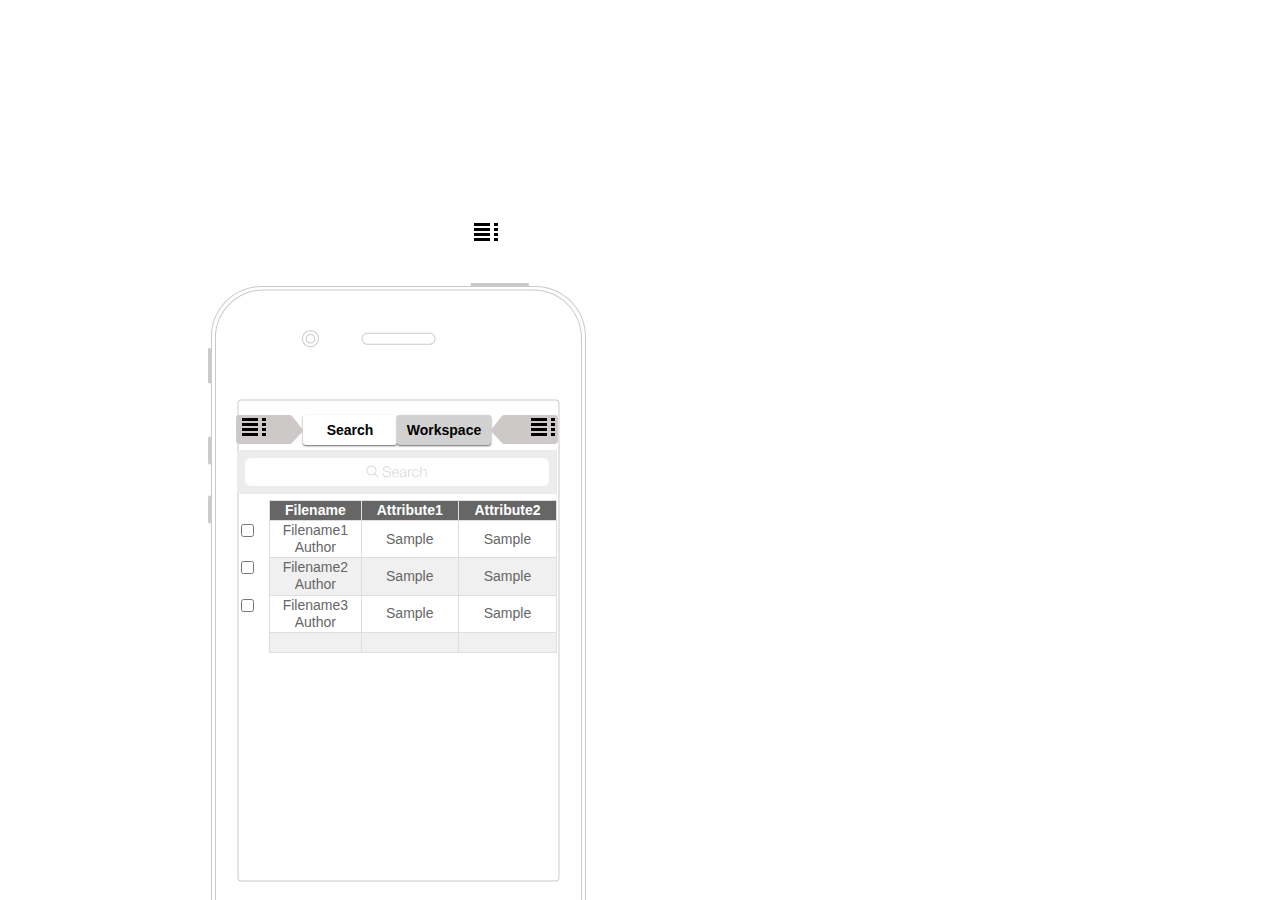
==== UXPin-iPhone_App/index.html @ 6314eac3 "La till mobil app html5" ====
<!DOCTYPE html PUBLIC "-//W3C//DTD XHTML 1.1//EN"
   "http://www.w3.org/TR/xhtml11/DTD/xhtml11.dtd">
<html xmlns="http://www.w3.org/1999/xhtml" xml:lang="pl">
  <head>
    <title>iPhone App - Homepage - UXPin</title>
    <meta http-equiv="X-UA-Compatible" content="IE=EmulateIE7" />
    <meta http-equiv="content-type" content="text/html; charset=UTF-8"/>
    <meta http-equiv="Expires" content="0"/>
    <meta name="robots" content="noindex, nofollow"/>
    <meta name="author" content=""/>
    <meta name="language" content=""/>
    <meta content="width=device-width, initial-scale=1.0, maximum-scale=1.0, user-scalable=0" name="viewport" />
    <meta name="viewport" content="width=device-width" />
    <meta name="apple-mobile-web-app-capable" content="yes" />
    <meta names="apple-mobile-web-app-status-bar-style" content="black-translucent" />    
    <link rel="stylesheet" href="data/9_1_9_b_98a9b577b037b0cc9f5dc04d8beb3a6a8d2d.css" type="text/css"/>    <script type="text/javascript"  src="data/2_4_7_e_55d5e7c99d4410e1496b241f5175a4520263.js"></script>        <link rel="shortcut icon" href="http:///favicon.ico" />
    <link rel="icon" href="http:///favicon.ico" type="image/vnd.microsoft.icon" /> 
    <link rel="icon" type="image/png" href="data/favicon.png" />
   
    <script type="text/javascript">
        //potrzebna dla floating sidebara :/
        dpManager = null;
        if (navigator.appName == 'Microsoft Internet Explorer') {
            alert("We're trying hard to make UXPin work with InternetExplorer, but we're not there yet. Meanwhile please use Firefox, Chrome or Safari");
        }
    </script>
   

   
  <script type="text/javascript">var socket = undefined;</script>
  </head><body class="preview">

    
<script type="text/javascript"  src="data/a_8_d_e_66750236b73090a45a0eac23d8908aabe931.js"></script>
<link rel="stylesheet" href="data/3_0_7_e_1512f6e36c2ff23a946aebe714f02c348b77.css" type="text/css"/>
<div id="canvas">
    <div id="canvas-wrapper">
        <div id="canvas-area">
            <div id="main1">
            <div id="el93181_be8274468a722c8c6696748f36ed7329" class="UniSVGEl " style="z-index:10002;color:#c2c2c2;stroke:3;rotation:0;original_width:378 ;original_height:744 
;left:208px;top:283px;border-width:0px;border-style:solid;width:378px;height:744px;position:absolute;" >
    <!DOCTYPE html PUBLIC "-//W3C//DTD HTML 4.0 Transitional//EN" "http://www.w3.org/TR/REC-html40/loose.dtd">
<html><body><svg version="1.1" baseprofile="tiny" id="Layer_1" xmlns="http://www.w3.org/2000/svg" xmlns:xlink="http://www.w3.org/1999/xlink" x="0px" y="0px" width="100%" height="100%" xml:space="preserve"><g transform="scale(1,1)"><path fill="#FFFFFF" d="M376.997,693.45c0,27.321-22.266,49.549-49.631,49.549H53.641c-27.368,0-49.632-22.228-49.632-49.549 V238.088c0-0.014,0.002-0.023,0.002-0.037v-23.033c0-0.012-0.002-0.023-0.002-0.035v-35.994c0-0.014,0.002-0.023,0.002-0.037 V155.92c0-0.014-0.002-0.023-0.002-0.037v-55.515h0.002V65.322H4.009V53.566c0-27.321,22.264-49.549,49.632-49.549h273.726 c27.365,0,49.631,22.228,49.631,49.549V693.45z"></path><path fill="#CCCAC9" d="M196.513,651.795h-12.014c-3.032,0-5.5,2.469-5.5,5.5v10.365c0,3.033,2.468,5.5,5.5,5.5h12.014 c3.033,0,5.5-2.467,5.5-5.5v-10.365C202.013,654.264,199.546,651.795,196.513,651.795z M201.013,667.66c0,2.482-2.018,4.5-4.5,4.5 h-12.014c-2.48,0-4.5-2.018-4.5-4.5v-10.365c0-2.48,2.02-4.5,4.5-4.5h12.014c2.482,0,4.5,2.02,4.5,4.5V667.66z"></path><path fill="#CCCAC9" d="M190.499,627.865c-9.242,0-17.932,3.6-24.468,10.137c-13.491,13.496-13.491,35.455,0,48.951 c6.536,6.539,15.226,10.139,24.468,10.139s17.932-3.6,24.467-10.139c13.492-13.496,13.492-35.455,0-48.951 C208.431,631.465,199.741,627.865,190.499,627.865z M214.259,686.246c-6.346,6.35-14.785,9.846-23.76,9.846 c-8.976,0-17.414-3.496-23.761-9.846c-13.102-13.105-13.102-34.43,0-47.537c6.347-6.348,14.785-9.844,23.761-9.844 c8.975,0,17.414,3.496,23.76,9.844C227.36,651.816,227.36,673.141,214.259,686.246z"></path><path fill="#CCCAC9" d="M102.499,64.176c4.687,0,8.5-3.812,8.5-8.506c0-4.687-3.813-8.5-8.5-8.5c-4.688,0-8.5,3.813-8.5,8.506 C93.999,60.363,97.812,64.176,102.499,64.176z M102.499,48.17c4.135,0,7.5,3.365,7.5,7.506c0,4.136-3.365,7.5-7.5,7.5 c-4.137,0-7.5-3.364-7.5-7.506C94.999,51.535,98.362,48.17,102.499,48.17z"></path><path fill="#CCCAC9" d="M102.499,60.424c2.619,0,4.75-2.131,4.75-4.752c0-2.619-2.131-4.75-4.75-4.75s-4.75,2.131-4.75,4.752 C97.749,58.293,99.88,60.424,102.499,60.424z M102.499,51.922c2.067,0,3.75,1.682,3.75,3.752c0,2.068-1.683,3.75-3.75,3.75 c-2.068,0-3.75-1.682-3.75-3.752C98.749,53.604,100.431,51.922,102.499,51.922z"></path><path fill="#CCCAC9" d="M159.501,61.674h61.996c3.309,0,6.002-2.691,6.002-6.002c0-3.309-2.693-6.002-6.002-6.002h-61.996 c-3.311,0-6.002,2.693-6.002,6.002C153.499,58.982,156.19,61.674,159.501,61.674z M159.501,50.67h61.996 c2.758,0,5.002,2.244,5.002,5.002c0,2.759-2.244,5.002-5.002,5.002h-61.996c-2.759,0-5.002-2.243-5.002-5.002 C154.499,52.914,156.742,50.67,159.501,50.67z"></path><path fill="#CCCAC9" d="M347.999,116.527h-315c-1.931,0-3.5,1.57-3.5,3.5v475c0,1.93,1.569,3.5,3.5,3.5h315 c1.931,0,3.5-1.57,3.5-3.5v-475C351.499,118.098,349.93,116.527,347.999,116.527z M350.499,595.027c0,1.379-1.122,2.5-2.5,2.5h-315 c-1.378,0-2.5-1.121-2.5-2.5v-475c0-1.379,1.122-2.5,2.5-2.5h315c1.378,0,2.5,1.121,2.5,2.5V595.027z"></path><path fill="#CCCAC9" d="M327.366,3.017h-6.521c0-0.004,0.003-0.008,0.003-0.012V1.001c0-0.554-0.448-1.001-1.003-1.001h-56.148 c-0.555,0-1.003,0.447-1.003,1.001v2.004c0,0.004,0.002,0.008,0.002,0.012H53.641c-27.92,0-50.635,22.677-50.635,50.55v11.756H0 v35.046h3.006v53.259c-0.205-0.133-0.43-0.209-0.667-0.209H1.672C0.75,153.418,0,154.54,0,155.92v23.031 c0,1.38,0.75,2.502,1.672,2.502h0.667c0.237,0,0.462-0.076,0.667-0.209v31.482c-0.204-0.135-0.429-0.211-0.666-0.211H1.671 c-0.921,0-1.671,1.122-1.671,2.502v23.033c0,1.38,0.75,2.502,1.671,2.502H2.34c0.237,0,0.462-0.076,0.666-0.209V693.45 c0,27.873,22.715,50.55,50.635,50.55h273.726C355.285,744,378,721.323,378,693.45V53.566C378,25.693,355.285,3.017,327.366,3.017z M376.997,693.45c0,27.321-22.266,49.549-49.631,49.549H53.641c-27.368,0-49.632-22.228-49.632-49.549V238.088 c0-0.014,0.002-0.023,0.002-0.037v-23.033c0-0.012-0.002-0.023-0.002-0.035v-35.994c0-0.014,0.002-0.023,0.002-0.037V155.92 c0-0.014-0.002-0.023-0.002-0.037v-55.515h0.002V65.322H4.009V53.566c0-27.321,22.264-49.549,49.632-49.549h273.726 c27.365,0,49.631,22.228,49.631,49.549V693.45z"></path><path fill="#CCCAC9" d="M325.499,6.384h-270c-26.744,0-48.5,21.757-48.5,48.5v636.245c0,26.744,21.756,48.5,48.5,48.5h270 c26.742,0,48.5-21.756,48.5-48.5V54.884C373.999,28.141,352.241,6.384,325.499,6.384z M372.999,691.129 c0,26.191-21.309,47.5-47.5,47.5h-270c-26.191,0-47.5-21.309-47.5-47.5V54.884c0-26.191,21.309-47.5,47.5-47.5h270 c26.191,0,47.5,21.309,47.5,47.5V691.129z"></path></g></svg></body></html>

</div><div id="el92275_263b15e0fb9ca5ea4694778cb08bd509" class="IconSVG " style="left:828px;top:684px;z-index:10472;color:#000000;rotation:0;original_width:256 ;original_height:256 
;display:none;border-width:0px;border-style:solid;width:9px;height:14px;position:absolute;" >
<!DOCTYPE html PUBLIC "-//W3C//DTD HTML 4.0 Transitional//EN" "http://www.w3.org/TR/REC-html40/loose.dtd">
<html><body><svg version="1.1" xmlns="http://www.w3.org/2000/svg" xmlns:xlink="http://www.w3.org/1999/xlink" x="0px" y="0px" width="100%" height="100%" xml:space="preserve"><path fill='#000000' fill="#343434" d="M239.999,56.243c6.916,0,11.753,3.267,14.553,9.8c2.758,6.534,1.57,12.346-3.521,17.48L139.555,195.168 c-3.732,3.182-7.637,4.709-11.624,4.582c-4.031,0-7.849-1.527-11.456-4.582L4.979,83.523c-5.134-5.134-6.279-10.946-3.521-17.48 s7.764-9.8,14.977-9.8H239.999L239.999,56.243z" transform="scale(0.03515625,0.0546875)"></path></svg></body></html>

</div>    <div class="ElGroup " style="left:474px;top:220px;border-width:0px;border-style:solid;width:67px;height:29px;position:absolute;" id="el59813_e9b5e1faef2c70257fb6b24b40a40f9f" >
      <div id="el58326_036538a03a3475208aea485636042cee" class="IconSVG " style="left:0px;top:0px;z-index:10319;color:#000000;rotation:0;original_width:24 ;original_height:24 
;border-width:0px;border-style:solid;width:24px;height:24px;position:absolute;" >
<!DOCTYPE html PUBLIC "-//W3C//DTD HTML 4.0 Transitional//EN" "http://www.w3.org/TR/REC-html40/loose.dtd">
<html><body><svg version="1.1" xmlns="http://www.w3.org/2000/svg" xmlns:xlink="http://www.w3.org/1999/xlink" xmlns:a="http://ns.adobe.com/AdobeSVGViewerExtensions/3.0/" x="0px" y="0px" width="100%" height="100%" xml:space="preserve"><g transform="scale(1,1)"><defs></defs><rect display="none" fill="#FFA400" width="24" height="24"></rect><rect id="_x3C_Slice_x3E__126_" display="none" fill="none" width="24" height="24"></rect><path fill='#000000' fill-rule="evenodd" clip-rule="evenodd" d="M0,11h16V8H0V11z M0,16h16v-3H0V16z M0,6h16V3H0V6z M0,21h16v-3H0V21z M20,11h4V8 h-4V11z M20,21h4v-3h-4V21z M20,3v3h4V3H20z M20,16h4v-3h-4V16z"></path></g></svg></body></html>

</div>    </div>
    
<script type="text/javascript">
window.addEvent('domready', function() { 
  var el = document.getElement('#el59813_e9b5e1faef2c70257fb6b24b40a40f9f');
  var event = 'click';
  if(!el) { return false; }
  
  if ('select' === el.tagName.toLowerCase()) {
    // click doesn't work on select
    event = 'mousedown';
  }
  
  el.addEvent(event, function(pE) { 
    var skiped = [];
    if(skiped.every(function(pSkipEl){ return el.getElement(pSkipEl) != pE.target; })) {
      document.getElements('*[id^=el19862_]').show();
    }
  });
});
</script>
    <div class="ElGroup " style="display:none;left:236px;top:415px;border-width:0px;border-style:solid;width:322px;height:250px;position:absolute;" id="el88916_510f9f47020dda5cd1467ec73951dcde" >
      <div class="ElTableContainer " id="el81655_9fddb75298151ab619a0a2e0e0f197f6" style="top: 95px;left: 30px;width: 291px;height: 157px;z-index: 10220;display: block;-o-transform:rotate(0deg);-ms-transform:rotate(0deg);-moz-transform:rotate(0deg);-webkit-transform:rotate(0deg);"><div class="ElTableHelper"><table class="ElTable" style="border-width: 0px;z-index:10220;locked:0;color:#666666;font-size:14px;font-weight:normal;font-style:normal;font-family:Arial;text-align:center;background-color:#f0f0f0;odd-background-color:#ffffff;border-width:1px;zebra:1;border-color:#dedede;grayscale:0;cells_styles:Array;name:Table#15114 Copy (2);actions:Array;fixed:0;border-style:solid;width:288px;height:153px;position:absolute;"><tr class="header"><td rel="A0" class="" style="font-weight: bold; color: #FFFFFF; background-color: #666666; border-width: 1px; width: 101px">Filename</td> <td rel="B0" class="" style="font-weight: bold; color: #FFFFFF; background-color: #666666; border-width: 1px; width: 107px">Attribute1</td> <td rel="C0" class="" style="font-weight: bold; color: #FFFFFF; background-color: #666666; border-width: 1px; width: 108px">Attribute2</td></tr><tr class="odd"><td rel="A1" class="" style="background-color: #ffffff; border-width: 1px">Filename1<br/>Author</td> <td rel="B1" class="" style="background-color: #ffffff; border-width: 1px">Sample</td> <td rel="C1" class="" style="background-color: #ffffff; border-width: 1px">Sample</td></tr><tr class="even"><td rel="A2" class="" style="background-color: #f0f0f0; border-width: 1px">Filename2<br/>Author</td> <td rel="B2" class="" style="background-color: #f0f0f0; border-width: 1px">Sample</td> <td rel="C2" class="" style="background-color: #f0f0f0; border-width: 1px">Sample</td></tr><tr class="odd"><td rel="A3" class="" style="background-color: #ffffff; border-width: 1px">Filename3<br/>Author</td> <td rel="B3" class="" style="background-color: #ffffff; border-width: 1px">Sample</td> <td rel="C3" class="" style="background-color: #ffffff; border-width: 1px">Sample</td></tr><tr class="even"><td rel="A4" class="" style="background-color: #f0f0f0; border-width: 1px">&nbsp;</td> <td rel="B4" class="" style="background-color: #f0f0f0; border-width: 1px">&nbsp;</td> <td rel="C4" class="" style="background-color: #f0f0f0; border-width: 1px">&nbsp;</td></tr></table></div></div>    <div class="ElBox " style="left:0px;top:40px;z-index:10260;border-width:1px;border-radius:3px;-o-border-radius:3px;-moz-border-radius:3px;-webkit-border-radius:3px;border-color:#d0d0d0;border-style:solid;background-color:#e9e9e9;background-image:url('');background-size:auto;background-repeat:no-repeat;background-position:center center;color:#000000;font-size:24px;font-weight:bold;font-style:normal;font-family:Arial;text-align:left;width:318px;height:42px;position:absolute;" id="el40877_9ddefd148b329c42e3a4bc9ab3df2728" ><p>My workspace 1</p></div>
    <div id="el40900_ebf0c7ea8f4b2f7057e2deb4058565be" class="IconSVG " style="left:254px;top:54px;z-index:10261;color:#000000;rotation:0;original_width:256 ;original_height:256 
;border-width:0px;border-style:solid;width:19px;height:14px;position:absolute;" >
<!DOCTYPE html PUBLIC "-//W3C//DTD HTML 4.0 Transitional//EN" "http://www.w3.org/TR/REC-html40/loose.dtd">
<html><body><svg version="1.1" xmlns="http://www.w3.org/2000/svg" xmlns:xlink="http://www.w3.org/1999/xlink" x="0px" y="0px" width="100%" height="100%" xml:space="preserve"><path fill='#000000' fill="#343434" d="M239.999,56.243c6.916,0,11.753,3.267,14.553,9.8c2.758,6.534,1.57,12.346-3.521,17.48L139.555,195.168 c-3.732,3.182-7.637,4.709-11.624,4.582c-4.031,0-7.849-1.527-11.456-4.582L4.979,83.523c-5.134-5.134-6.279-10.946-3.521-17.48 s7.764-9.8,14.977-9.8H239.999L239.999,56.243z" transform="scale(0.07421875,0.0546875)"></path></svg></body></html>

</div>    <input type="button" style="left:161px;top:0px;z-index:10297;border-width:0px;border-radius:3px;-o-border-radius:3px;-moz-border-radius:3px;-webkit-border-radius:3px;border-color:#dddddd;border-style:outset;background-color:#ffffff;background-image:url('');color:#000000;font-size:14px;font-weight:bold;font-style:normal;font-family:Arial;text-align:center;width:94px;height:30px;position:absolute;;;box-shadow: 0 1px 2px rgba(0, 0, 0, 0.6); -moz-box-shadow: 0 1px 2px rgba(0, 0, 0, 0.6); -webkit-box-shadow: 0 1px 2px rgba(0, 0, 0, 0.6); opacity: 1" class="ElButton active " value="Workspace" id="el6311_7b610083a0b5805b212dc1ec1421d1ab" />
        <input type="button" style="left:67px;top:0px;z-index:10298;border-width:0px;border-radius:3px;-o-border-radius:3px;-moz-border-radius:3px;-webkit-border-radius:3px;border-color:#dddddd;border-style:outset;background-color:#d1d1d1;background-image:url('');color:#000000;font-size:14px;font-weight:bold;font-style:normal;font-family:Arial;text-align:center;width:94px;height:30px;position:absolute;;;box-shadow: 0 1px 2px rgba(0, 0, 0, 0.6); -moz-box-shadow: 0 1px 2px rgba(0, 0, 0, 0.6); -webkit-box-shadow: 0 1px 2px rgba(0, 0, 0, 0.6); opacity: 1" class="ElButton active " value="Search" id="el6361_27152c02619b4feea5890b890c894126" />
    
<script type="text/javascript">
window.addEvent('domready', function() { 
  var el = document.getElement('#el6361_27152c02619b4feea5890b890c894126');
  var event = 'click';
  if(!el) { return false; }
  
  if ('select' === el.tagName.toLowerCase()) {
    // click doesn't work on select
    event = 'mousedown';
  }
  
  el.addEvent(event, function(pE) { 
    var skiped = [];
    if(skiped.every(function(pSkipEl){ return el.getElement(pSkipEl) != pE.target; })) {
      document.getElements('*[id^=el99219_]').show();
    }
  
    var skiped = [];
    if(skiped.every(function(pSkipEl){ return el.getElement(pSkipEl) != pE.target; })) {
      document.getElements('*[id^=el88916_]').hide();
    }
  });
});
</script>
    <div id="el59770_01040cbae018d7c1240812b56f86d843" style="display: block">
      <div style="z-index: 10324;width: 20px;height: 20px;top: 115px;left: 0px;position: absolute;display: block;overflow: hidden;clear: both-o-transform:rotate(0deg);-ms-transform:rotate(0deg);-moz-transform:rotate(0deg);-webkit-transform:rotate(0deg);;" class="">
      <input id="c59770" type="checkbox" class="ElCheckbox" style="width: 13px; height: 13px; margin: 2px; float: left;
             display: block; margin-top: 4px;"
                        />
      <label for="c59770" style="overflow:hidden;display:block;margin:3px;
             text-align:none;
             text-decoration:;
             color:#000000;
             font-family:Arial;
             font-size:14px;
             font-style:normal;
             font-weight:normal;"
      ></label>
      </div>
    </div>
        <div id="el74363_4ebd059d4b36d76d8ce61865095051af" style="display: block">
      <div style="z-index: 10326;width: 20px;height: 20px;top: 152px;left: 0px;position: absolute;display: block;overflow: hidden;clear: both-o-transform:rotate(0deg);-ms-transform:rotate(0deg);-moz-transform:rotate(0deg);-webkit-transform:rotate(0deg);;" class="">
      <input id="c74363" type="checkbox" class="ElCheckbox" style="width: 13px; height: 13px; margin: 2px; float: left;
             display: block; margin-top: 4px;"
                        />
      <label for="c74363" style="overflow:hidden;display:block;margin:3px;
             text-align:none;
             text-decoration:;
             color:#000000;
             font-family:Arial;
             font-size:14px;
             font-style:normal;
             font-weight:normal;"
      ></label>
      </div>
    </div>
        <div id="el99836_76a0c922b3980f170a216bfbc4e7cffe" style="display: block">
      <div style="z-index: 10327;width: 20px;height: 20px;top: 190px;left: 0px;position: absolute;display: block;overflow: hidden;clear: both-o-transform:rotate(0deg);-ms-transform:rotate(0deg);-moz-transform:rotate(0deg);-webkit-transform:rotate(0deg);;" class="">
      <input id="c99836" type="checkbox" class="ElCheckbox" style="width: 13px; height: 13px; margin: 2px; float: left;
             display: block; margin-top: 4px;"
                        />
      <label for="c99836" style="overflow:hidden;display:block;margin:3px;
             text-align:none;
             text-decoration:;
             color:#000000;
             font-family:Arial;
             font-size:14px;
             font-style:normal;
             font-weight:normal;"
      ></label>
      </div>
    </div>
    <div id="el66359_103df419a80d64059ba41d49c5cad314" class="UniSVGEl " style="left:255px;top:0px;z-index:10592;color:#c2c2c2;stroke:3;rotation:0;original_width:67 ;original_height:29 
;border-width:0px;border-style:solid;width:67px;height:29px;position:absolute;" >
    <!DOCTYPE html PUBLIC "-//W3C//DTD HTML 4.0 Transitional//EN" "http://www.w3.org/TR/REC-html40/loose.dtd">
<html><body><svg version="1.1" baseprofile="tiny" id="Layer_1" xmlns="http://www.w3.org/2000/svg" xmlns:xlink="http://www.w3.org/1999/xlink" x="0px" y="0px" width="100%" height="100%" xml:space="preserve"><path fill="#CCC9C8" d="M12.874,0c-0.651,0-1.266,0.287-1.655,0.773L0.414,14.227c-0.582,0.725-0.547,1.73,0.084,2.418 l10.721,11.682C11.612,28.754,12.186,29,12.791,29l51.027-0.055c1.701,0,3.082-1.293,3.088-2.889L67,2.912 C67.006,1.311,65.627,0.006,63.92,0c-0.004,0-0.008,0-0.012,0H12.874z" transform="scale(1,1)"></path></svg></body></html>

</div>
<script type="text/javascript">
window.addEvent('domready', function() { 
  var el = document.getElement('#el66359_103df419a80d64059ba41d49c5cad314');
  var event = 'click';
  if(!el) { return false; }
  
  if ('select' === el.tagName.toLowerCase()) {
    // click doesn't work on select
    event = 'mousedown';
  }
  
  el.addEvent(event, function(pE) { 
    var skiped = [];
    if(skiped.every(function(pSkipEl){ return el.getElement(pSkipEl) != pE.target; })) {
      document.getElements('*[id^=el81052_]').show();
    }
  
    var skiped = [];
    if(skiped.every(function(pSkipEl){ return el.getElement(pSkipEl) != pE.target; })) {
      document.getElements('*[id^=el88916_]').hide();
    }
  });
});
</script>
<div id="el76290_4894cf89c7fb380f8b89128c5d2b3c4b" class="UniSVGEl " style="left:0px;top:0px;z-index:10593;color:#c2c2c2;stroke:3;rotation:0;original_width:67 ;original_height:29 
;border-width:0px;border-style:solid;width:67px;height:29px;position:absolute;" >
    <!DOCTYPE html PUBLIC "-//W3C//DTD HTML 4.0 Transitional//EN" "http://www.w3.org/TR/REC-html40/loose.dtd">
<html><body><svg version="1.1" baseprofile="tiny" id="Layer_1" xmlns="http://www.w3.org/2000/svg" xmlns:xlink="http://www.w3.org/1999/xlink" x="0px" y="0px" width="100%" height="100%" xml:space="preserve"><path fill="#CCC9C8" d="M54.126,0c0.651,0,1.266,0.287,1.655,0.773l10.805,13.453c0.582,0.725,0.547,1.73-0.084,2.418L55.781,28.326 C55.388,28.754,54.814,29,54.209,29L3.182,28.945c-1.701,0-3.082-1.293-3.088-2.889L0,2.912C-0.006,1.311,1.373,0.006,3.08,0 c0.004,0,0.008,0,0.012,0H54.126z" transform="scale(1,1)"></path></svg></body></html>

</div>
<script type="text/javascript">
window.addEvent('domready', function() { 
  var el = document.getElement('#el76290_4894cf89c7fb380f8b89128c5d2b3c4b');
  var event = 'click';
  if(!el) { return false; }
  
  if ('select' === el.tagName.toLowerCase()) {
    // click doesn't work on select
    event = 'mousedown';
  }
  
  el.addEvent(event, function(pE) { 
    var skiped = [];
    if(skiped.every(function(pSkipEl){ return el.getElement(pSkipEl) != pE.target; })) {
      document.getElements('*[id^=el22788_]').show();
    }
  
    var skiped = [];
    if(skiped.every(function(pSkipEl){ return el.getElement(pSkipEl) != pE.target; })) {
      document.getElements('*[id^=el88916_]').hide();
    }
  });
});
</script>
<div id="el27783_70c933b33312cf3752cba72d53fca574" class="IconSVG " style="left:295px;top:0px;z-index:10594;color:#000000;rotation:0;original_width:24 ;original_height:24 
;border-width:0px;border-style:solid;width:24px;height:24px;position:absolute;" >
<!DOCTYPE html PUBLIC "-//W3C//DTD HTML 4.0 Transitional//EN" "http://www.w3.org/TR/REC-html40/loose.dtd">
<html><body><svg version="1.1" xmlns="http://www.w3.org/2000/svg" xmlns:xlink="http://www.w3.org/1999/xlink" xmlns:a="http://ns.adobe.com/AdobeSVGViewerExtensions/3.0/" x="0px" y="0px" width="100%" height="100%" xml:space="preserve"><g transform="scale(1,1)"><defs></defs><rect display="none" fill="#FFA400" width="24" height="24"></rect><rect id="_x3C_Slice_x3E__126_" display="none" fill="none" width="24" height="24"></rect><path fill='#000000' fill-rule="evenodd" clip-rule="evenodd" d="M0,11h16V8H0V11z M0,16h16v-3H0V16z M0,6h16V3H0V6z M0,21h16v-3H0V21z M20,11h4V8 h-4V11z M20,21h4v-3h-4V21z M20,3v3h4V3H20z M20,16h4v-3h-4V16z"></path></g></svg></body></html>

</div>
<script type="text/javascript">
window.addEvent('domready', function() { 
  var el = document.getElement('#el27783_70c933b33312cf3752cba72d53fca574');
  var event = 'click';
  if(!el) { return false; }
  
  if ('select' === el.tagName.toLowerCase()) {
    // click doesn't work on select
    event = 'mousedown';
  }
  
  el.addEvent(event, function(pE) { 
    var skiped = [];
    if(skiped.every(function(pSkipEl){ return el.getElement(pSkipEl) != pE.target; })) {
      document.getElements('*[id^=el81052_]').show();
    }
  
    var skiped = [];
    if(skiped.every(function(pSkipEl){ return el.getElement(pSkipEl) != pE.target; })) {
      document.getElements('*[id^=el88916_]').hide();
    }
  });
});
</script>
<div id="el39951_f202613fbe9ba5dbe547d3258234f170" class="IconSVG " style="left:6px;top:0px;z-index:10595;color:#000000;rotation:0;original_width:24 ;original_height:24 
;border-width:0px;border-style:solid;width:24px;height:24px;position:absolute;" >
<!DOCTYPE html PUBLIC "-//W3C//DTD HTML 4.0 Transitional//EN" "http://www.w3.org/TR/REC-html40/loose.dtd">
<html><body><svg version="1.1" xmlns="http://www.w3.org/2000/svg" xmlns:xlink="http://www.w3.org/1999/xlink" xmlns:a="http://ns.adobe.com/AdobeSVGViewerExtensions/3.0/" x="0px" y="0px" width="100%" height="100%" xml:space="preserve"><g transform="scale(1,1)"><defs></defs><rect display="none" fill="#FFA400" width="24" height="24"></rect><rect id="_x3C_Slice_x3E__126_" display="none" fill="none" width="24" height="24"></rect><path fill='#000000' fill-rule="evenodd" clip-rule="evenodd" d="M0,11h16V8H0V11z M0,16h16v-3H0V16z M0,6h16V3H0V6z M0,21h16v-3H0V21z M20,11h4V8 h-4V11z M20,21h4v-3h-4V21z M20,3v3h4V3H20z M20,16h4v-3h-4V16z"></path></g></svg></body></html>

</div>
<script type="text/javascript">
window.addEvent('domready', function() { 
  var el = document.getElement('#el39951_f202613fbe9ba5dbe547d3258234f170');
  var event = 'click';
  if(!el) { return false; }
  
  if ('select' === el.tagName.toLowerCase()) {
    // click doesn't work on select
    event = 'mousedown';
  }
  
  el.addEvent(event, function(pE) { 
    var skiped = [];
    if(skiped.every(function(pSkipEl){ return el.getElement(pSkipEl) != pE.target; })) {
      document.getElements('*[id^=el22788_]').show();
    }
  
    var skiped = [];
    if(skiped.every(function(pSkipEl){ return el.getElement(pSkipEl) != pE.target; })) {
      document.getElements('*[id^=el88916_]').hide();
    }
  });
});
</script>
    </div>
        <div class="ElGroup " style="left:236px;top:415px;border-width:0px;border-style:solid;width:323px;height:240px;position:absolute;" id="el99219_0889e01d22b0478d05924ed83d4b30ed" >
      <div id="el16279_45f8d322ac43c2f855f84329d19a10df" class="UniSVGEl " style="left:1px;top:35px;z-index:10155;color:#c2c2c2;stroke:3;rotation:0;original_width:320;original_height:44;border-width:0px;border-style:solid;width:320px;height:44px;position:absolute;" >
    <!DOCTYPE html PUBLIC "-//W3C//DTD HTML 4.0 Transitional//EN" "http://www.w3.org/TR/REC-html40/loose.dtd">
<html><body><svg version="1.1" id="Layer_1" xmlns="http://www.w3.org/2000/svg" xmlns:xlink="http://www.w3.org/1999/xlink" x="0px" y="0px" width="100%" height="100%" xml:space="preserve"><g transform="scale(0.5,0.5)"><g><g><rect style="fill:#ECECEC;" width="640" height="88"></rect></g></g><path style="fill-rule:evenodd;clip-rule:evenodd;fill:#FFFFFF;" d="M29.02,16h581.962c7.19,0,13.02,4.516,13.02,10.087v35.826 c0,5.571-5.829,10.087-13.02,10.087H29.02C21.829,72,16,67.484,16,61.913V26.087C16,20.516,21.829,16,29.02,16z"></path><path style="fill-rule:evenodd;clip-rule:evenodd;fill:#D9D9D9;" d="M283.609,54.333l-6.93-6.931C278.127,45.667,279,43.437,279,41 c0-5.522-4.477-10-10-10c-5.522,0-10,4.478-10,10c0,5.523,4.478,10,10,10c2.366,0,4.537-0.826,6.249-2.199l6.946,6.946 L283.609,54.333z M269,49.134c-4.492,0-8.133-3.642-8.133-8.134s3.641-8.134,8.133-8.134s8.134,3.642,8.134,8.134 S273.492,49.134,269,49.134z"></path><path style="fill:#D9D9D9;" d="M294.001,49.71c0.36,0.74,0.854,1.33,1.485,1.771c0.63,0.439,1.375,0.755,2.234,0.944 c0.859,0.19,1.78,0.285,2.76,0.285c0.561,0,1.17-0.08,1.83-0.24c0.66-0.159,1.275-0.414,1.846-0.765 c0.57-0.35,1.045-0.8,1.425-1.35s0.569-1.216,0.569-1.995c0-0.601-0.135-1.12-0.404-1.561c-0.27-0.439-0.62-0.81-1.051-1.109 c-0.43-0.301-0.904-0.545-1.424-0.735c-0.521-0.189-1.031-0.345-1.53-0.465l-4.771-1.17c-0.62-0.16-1.225-0.36-1.814-0.601 c-0.59-0.239-1.105-0.56-1.545-0.96c-0.44-0.399-0.795-0.89-1.065-1.47s-0.405-1.29-0.405-2.13c0-0.52,0.1-1.13,0.301-1.83 c0.199-0.7,0.574-1.359,1.125-1.98c0.549-0.619,1.305-1.145,2.265-1.574s2.19-0.646,3.69-0.646c1.06,0,2.069,0.141,3.029,0.42 c0.96,0.28,1.801,0.7,2.52,1.261c0.721,0.56,1.295,1.255,1.726,2.084c0.43,0.831,0.646,1.796,0.646,2.896H305.4 c-0.039-0.819-0.225-1.534-0.555-2.146c-0.33-0.609-0.76-1.119-1.289-1.529c-0.531-0.41-1.141-0.721-1.83-0.93 c-0.69-0.211-1.416-0.315-2.176-0.315c-0.7,0-1.375,0.075-2.025,0.225c-0.649,0.15-1.22,0.391-1.709,0.721 c-0.49,0.329-0.885,0.765-1.186,1.305c-0.3,0.54-0.449,1.21-0.449,2.01c0,0.5,0.084,0.936,0.254,1.305 c0.17,0.371,0.405,0.686,0.705,0.945c0.301,0.261,0.646,0.471,1.035,0.63c0.391,0.16,0.805,0.29,1.245,0.391l5.22,1.29 c0.76,0.2,1.475,0.445,2.146,0.734c0.67,0.29,1.26,0.65,1.771,1.08c0.51,0.431,0.909,0.955,1.199,1.575s0.436,1.37,0.436,2.25 c0,0.24-0.025,0.561-0.075,0.96c-0.05,0.4-0.171,0.825-0.36,1.275c-0.19,0.449-0.46,0.905-0.811,1.364 c-0.35,0.461-0.83,0.876-1.439,1.245c-0.61,0.37-1.365,0.671-2.265,0.9c-0.9,0.229-1.98,0.345-3.24,0.345s-2.431-0.146-3.51-0.435 c-1.08-0.29-2.001-0.735-2.761-1.335c-0.76-0.601-1.345-1.37-1.754-2.311c-0.41-0.939-0.586-2.07-0.525-3.39h2.04 C293.471,48.05,293.641,48.971,294.001,49.71z"></path><path style="fill:#D9D9D9;" d="M321.826,43.11c-0.23-0.66-0.556-1.245-0.976-1.755c-0.42-0.511-0.93-0.92-1.53-1.23 c-0.6-0.31-1.279-0.465-2.039-0.465c-0.78,0-1.471,0.155-2.07,0.465c-0.6,0.311-1.11,0.72-1.53,1.23 c-0.42,0.51-0.755,1.1-1.005,1.77s-0.416,1.355-0.495,2.055h10.021C322.181,44.46,322.056,43.77,321.826,43.11z M312.466,48.885 c0.189,0.73,0.495,1.386,0.915,1.965c0.42,0.581,0.949,1.061,1.59,1.44c0.64,0.38,1.41,0.57,2.311,0.57 c1.379,0,2.459-0.36,3.239-1.08c0.78-0.721,1.32-1.681,1.62-2.88h1.891c-0.4,1.76-1.136,3.119-2.205,4.08 c-1.07,0.96-2.586,1.439-4.545,1.439c-1.221,0-2.275-0.215-3.166-0.645c-0.89-0.43-1.615-1.021-2.175-1.771s-0.975-1.62-1.245-2.61 c-0.27-0.989-0.404-2.034-0.404-3.135c0-1.02,0.135-2.02,0.404-3c0.271-0.979,0.686-1.854,1.245-2.625 c0.56-0.77,1.285-1.39,2.175-1.859c0.891-0.47,1.945-0.705,3.166-0.705c1.239,0,2.299,0.25,3.18,0.75 c0.88,0.5,1.595,1.154,2.145,1.965c0.55,0.81,0.945,1.74,1.186,2.79s0.34,2.115,0.3,3.194h-11.91 C312.181,47.45,312.275,48.155,312.466,48.885z"></path><path style="fill:#D9D9D9;" d="M327.03,40.92c0.319-0.66,0.755-1.2,1.306-1.62c0.55-0.42,1.194-0.729,1.935-0.93 c0.739-0.2,1.56-0.3,2.46-0.3c0.68,0,1.359,0.064,2.04,0.194c0.68,0.131,1.29,0.375,1.83,0.735s0.979,0.865,1.319,1.515 c0.341,0.65,0.511,1.496,0.511,2.535v8.22c0,0.761,0.37,1.141,1.11,1.141c0.22,0,0.42-0.04,0.6-0.12v1.59 c-0.221,0.04-0.416,0.07-0.585,0.09c-0.17,0.021-0.386,0.03-0.646,0.03c-0.479,0-0.865-0.064-1.154-0.195 c-0.291-0.13-0.516-0.314-0.676-0.555s-0.265-0.525-0.314-0.855c-0.051-0.329-0.075-0.694-0.075-1.095h-0.06 c-0.341,0.5-0.686,0.945-1.035,1.335c-0.35,0.391-0.74,0.716-1.17,0.976c-0.431,0.26-0.92,0.46-1.471,0.6 c-0.55,0.14-1.205,0.21-1.965,0.21c-0.72,0-1.395-0.085-2.024-0.255s-1.181-0.439-1.65-0.81s-0.84-0.841-1.11-1.41 c-0.27-0.57-0.404-1.245-0.404-2.025c0-1.08,0.24-1.925,0.72-2.535c0.479-0.609,1.114-1.074,1.905-1.395 c0.789-0.32,1.68-0.545,2.67-0.675s1.995-0.256,3.015-0.375c0.4-0.04,0.75-0.091,1.05-0.15c0.301-0.06,0.551-0.165,0.75-0.315 c0.2-0.149,0.355-0.354,0.465-0.614c0.11-0.26,0.166-0.601,0.166-1.021c0-0.64-0.105-1.165-0.315-1.575 c-0.21-0.409-0.5-0.734-0.87-0.975s-0.8-0.405-1.29-0.495s-1.015-0.135-1.575-0.135c-1.199,0-2.18,0.285-2.939,0.854 c-0.761,0.57-1.16,1.485-1.2,2.745h-1.89C326.521,42.36,326.711,41.58,327.03,40.92z M336.48,45.54 c-0.12,0.221-0.35,0.38-0.689,0.479c-0.341,0.101-0.641,0.171-0.9,0.211c-0.801,0.14-1.625,0.265-2.475,0.375 c-0.851,0.109-1.625,0.274-2.325,0.494c-0.7,0.221-1.275,0.536-1.726,0.945c-0.449,0.41-0.675,0.995-0.675,1.755 c0,0.48,0.095,0.905,0.285,1.275s0.444,0.689,0.765,0.96c0.32,0.27,0.69,0.476,1.11,0.615s0.85,0.21,1.29,0.21 c0.72,0,1.41-0.11,2.07-0.33s1.234-0.54,1.725-0.96s0.88-0.931,1.17-1.53s0.436-1.279,0.436-2.04v-2.46H336.48z"></path><path style="fill:#D9D9D9;" d="M343.951,38.52v3.631h0.06c0.479-1.261,1.225-2.23,2.235-2.91c1.009-0.68,2.215-0.99,3.614-0.931 V40.2c-0.86-0.04-1.64,0.075-2.34,0.345c-0.7,0.271-1.305,0.655-1.815,1.155c-0.51,0.5-0.904,1.095-1.185,1.785 c-0.28,0.689-0.42,1.445-0.42,2.265V54h-1.89V38.52H343.951z"></path><path style="fill:#D9D9D9;" d="M360.601,40.65c-0.7-0.66-1.681-0.99-2.94-0.99c-0.899,0-1.689,0.19-2.369,0.57 c-0.681,0.38-1.246,0.88-1.695,1.5c-0.45,0.62-0.791,1.325-1.021,2.114c-0.229,0.791-0.345,1.596-0.345,2.415 c0,0.82,0.115,1.625,0.345,2.415s0.57,1.495,1.021,2.115c0.449,0.62,1.015,1.12,1.695,1.5c0.68,0.38,1.47,0.57,2.369,0.57 c0.58,0,1.13-0.11,1.65-0.33c0.52-0.22,0.979-0.525,1.38-0.915c0.399-0.391,0.729-0.855,0.99-1.396c0.26-0.54,0.42-1.13,0.479-1.77 h1.891c-0.261,1.88-0.951,3.345-2.07,4.395c-1.12,1.05-2.561,1.575-4.32,1.575c-1.18,0-2.225-0.215-3.135-0.645 s-1.676-1.016-2.295-1.756c-0.62-0.739-1.09-1.604-1.41-2.595s-0.48-2.045-0.48-3.165c0-1.119,0.16-2.175,0.48-3.165 c0.32-0.989,0.79-1.854,1.41-2.595c0.619-0.739,1.385-1.33,2.295-1.77c0.91-0.44,1.955-0.66,3.135-0.66 c1.66,0,3.064,0.439,4.215,1.319c1.15,0.881,1.835,2.211,2.056,3.99h-1.89C361.78,42.221,361.301,41.31,360.601,40.65z"></path><path style="fill:#D9D9D9;" d="M368.551,32.58v8.61h0.06c0.36-0.94,1-1.695,1.92-2.266c0.92-0.569,1.93-0.854,3.03-0.854 c1.08,0,1.984,0.14,2.715,0.42c0.729,0.28,1.314,0.675,1.755,1.185s0.75,1.136,0.931,1.875c0.18,0.74,0.27,1.57,0.27,2.49V54 h-1.891v-9.66c0-0.66-0.06-1.274-0.18-1.845c-0.119-0.57-0.33-1.065-0.63-1.485s-0.705-0.75-1.215-0.99 c-0.51-0.239-1.146-0.359-1.905-0.359s-1.436,0.135-2.025,0.405c-0.59,0.27-1.09,0.64-1.5,1.109 c-0.41,0.471-0.729,1.03-0.959,1.681c-0.23,0.649-0.355,1.354-0.375,2.114V54h-1.891V32.58H368.551z"></path></g></svg></body></html>

</div>    <input type="button" style="left:67px;top:0px;z-index:10597;border-width:0px;border-radius:3px;-o-border-radius:3px;-moz-border-radius:3px;-webkit-border-radius:3px;border-color:#dddddd;border-style:outset;background-color:#ffffff;background-image:url('');color:#000000;font-size:14px;font-weight:bold;font-style:normal;font-family:Arial;text-align:center;width:94px;height:30px;position:absolute;;;box-shadow: 0 1px 2px rgba(0, 0, 0, 0.6); -moz-box-shadow: 0 1px 2px rgba(0, 0, 0, 0.6); -webkit-box-shadow: 0 1px 2px rgba(0, 0, 0, 0.6); opacity: 1" class="ElButton active " value="Search" id="el8828_5103ed37c02adc9fcae7c01bca3a1451" />
        <input type="button" style="left:161px;top:0px;z-index:10598;border-width:0px;border-radius:3px;-o-border-radius:3px;-moz-border-radius:3px;-webkit-border-radius:3px;border-color:#dddddd;border-style:outset;background-color:#d1d1d1;background-image:url('');color:#000000;font-size:14px;font-weight:bold;font-style:normal;font-family:Arial;text-align:center;width:94px;height:30px;position:absolute;;;box-shadow: 0 1px 2px rgba(0, 0, 0, 0.6); -moz-box-shadow: 0 1px 2px rgba(0, 0, 0, 0.6); -webkit-box-shadow: 0 1px 2px rgba(0, 0, 0, 0.6); opacity: 1" class="ElButton active " value="Workspace" id="el8884_bad1bb22b6cc95ca4d4d2a9fb4f84600" />
    
<script type="text/javascript">
window.addEvent('domready', function() { 
  var el = document.getElement('#el8884_bad1bb22b6cc95ca4d4d2a9fb4f84600');
  var event = 'click';
  if(!el) { return false; }
  
  if ('select' === el.tagName.toLowerCase()) {
    // click doesn't work on select
    event = 'mousedown';
  }
  
  el.addEvent(event, function(pE) { 
    var skiped = [];
    if(skiped.every(function(pSkipEl){ return el.getElement(pSkipEl) != pE.target; })) {
      document.getElements('*[id^=el88916_]').show();
    }
  
    var skiped = [];
    if(skiped.every(function(pSkipEl){ return el.getElement(pSkipEl) != pE.target; })) {
      document.getElements('*[id^=el99219_]').hide();
    }
  });
});
</script>
<div id="el8937_0e34926135994c00fa5d548627218d5f" class="UniSVGEl " style="left:255px;top:0px;z-index:10599;color:#c2c2c2;stroke:3;rotation:0;original_width:67 ;original_height:29 
;border-width:0px;border-style:solid;width:67px;height:29px;position:absolute;" >
    <!DOCTYPE html PUBLIC "-//W3C//DTD HTML 4.0 Transitional//EN" "http://www.w3.org/TR/REC-html40/loose.dtd">
<html><body><svg version="1.1" baseprofile="tiny" id="Layer_1" xmlns="http://www.w3.org/2000/svg" xmlns:xlink="http://www.w3.org/1999/xlink" x="0px" y="0px" width="100%" height="100%" xml:space="preserve"><path fill="#CCC9C8" d="M12.874,0c-0.651,0-1.266,0.287-1.655,0.773L0.414,14.227c-0.582,0.725-0.547,1.73,0.084,2.418 l10.721,11.682C11.612,28.754,12.186,29,12.791,29l51.027-0.055c1.701,0,3.082-1.293,3.088-2.889L67,2.912 C67.006,1.311,65.627,0.006,63.92,0c-0.004,0-0.008,0-0.012,0H12.874z" transform="scale(1,1)"></path></svg></body></html>

</div>
<script type="text/javascript">
window.addEvent('domready', function() { 
  var el = document.getElement('#el8937_0e34926135994c00fa5d548627218d5f');
  var event = 'click';
  if(!el) { return false; }
  
  if ('select' === el.tagName.toLowerCase()) {
    // click doesn't work on select
    event = 'mousedown';
  }
  
  el.addEvent(event, function(pE) { 
    var skiped = [];
    if(skiped.every(function(pSkipEl){ return el.getElement(pSkipEl) != pE.target; })) {
      document.getElements('*[id^=el81052_]').show();
    }
  
    var skiped = [];
    if(skiped.every(function(pSkipEl){ return el.getElement(pSkipEl) != pE.target; })) {
      document.getElements('*[id^=el99219_]').hide();
    }
  });
});
</script>
<div id="el8984_8b0ad26b1663ed52c9108d922218f43a" class="UniSVGEl " style="left:0px;top:0px;z-index:10600;color:#c2c2c2;stroke:3;rotation:0;original_width:67 ;original_height:29 
;border-width:0px;border-style:solid;width:67px;height:29px;position:absolute;" >
    <!DOCTYPE html PUBLIC "-//W3C//DTD HTML 4.0 Transitional//EN" "http://www.w3.org/TR/REC-html40/loose.dtd">
<html><body><svg version="1.1" baseprofile="tiny" id="Layer_1" xmlns="http://www.w3.org/2000/svg" xmlns:xlink="http://www.w3.org/1999/xlink" x="0px" y="0px" width="100%" height="100%" xml:space="preserve"><path fill="#CCC9C8" d="M54.126,0c0.651,0,1.266,0.287,1.655,0.773l10.805,13.453c0.582,0.725,0.547,1.73-0.084,2.418L55.781,28.326 C55.388,28.754,54.814,29,54.209,29L3.182,28.945c-1.701,0-3.082-1.293-3.088-2.889L0,2.912C-0.006,1.311,1.373,0.006,3.08,0 c0.004,0,0.008,0,0.012,0H54.126z" transform="scale(1,1)"></path></svg></body></html>

</div>
<script type="text/javascript">
window.addEvent('domready', function() { 
  var el = document.getElement('#el8984_8b0ad26b1663ed52c9108d922218f43a');
  var event = 'click';
  if(!el) { return false; }
  
  if ('select' === el.tagName.toLowerCase()) {
    // click doesn't work on select
    event = 'mousedown';
  }
  
  el.addEvent(event, function(pE) { 
    var skiped = [];
    if(skiped.every(function(pSkipEl){ return el.getElement(pSkipEl) != pE.target; })) {
      document.getElements('*[id^=el22788_]').show();
    }
  
    var skiped = [];
    if(skiped.every(function(pSkipEl){ return el.getElement(pSkipEl) != pE.target; })) {
      document.getElements('*[id^=el99219_]').hide();
    }
  });
});
</script>
<div id="el9031_b3c89ecb420837fb4ebb22ff79a50b38" class="IconSVG " style="left:295px;top:0px;z-index:10601;color:#000000;rotation:0;original_width:24 ;original_height:24 
;border-width:0px;border-style:solid;width:24px;height:24px;position:absolute;" >
<!DOCTYPE html PUBLIC "-//W3C//DTD HTML 4.0 Transitional//EN" "http://www.w3.org/TR/REC-html40/loose.dtd">
<html><body><svg version="1.1" xmlns="http://www.w3.org/2000/svg" xmlns:xlink="http://www.w3.org/1999/xlink" xmlns:a="http://ns.adobe.com/AdobeSVGViewerExtensions/3.0/" x="0px" y="0px" width="100%" height="100%" xml:space="preserve"><g transform="scale(1,1)"><defs></defs><rect display="none" fill="#FFA400" width="24" height="24"></rect><rect id="_x3C_Slice_x3E__126_" display="none" fill="none" width="24" height="24"></rect><path fill='#000000' fill-rule="evenodd" clip-rule="evenodd" d="M0,11h16V8H0V11z M0,16h16v-3H0V16z M0,6h16V3H0V6z M0,21h16v-3H0V21z M20,11h4V8 h-4V11z M20,21h4v-3h-4V21z M20,3v3h4V3H20z M20,16h4v-3h-4V16z"></path></g></svg></body></html>

</div>
<script type="text/javascript">
window.addEvent('domready', function() { 
  var el = document.getElement('#el9031_b3c89ecb420837fb4ebb22ff79a50b38');
  var event = 'click';
  if(!el) { return false; }
  
  if ('select' === el.tagName.toLowerCase()) {
    // click doesn't work on select
    event = 'mousedown';
  }
  
  el.addEvent(event, function(pE) { 
    var skiped = [];
    if(skiped.every(function(pSkipEl){ return el.getElement(pSkipEl) != pE.target; })) {
      document.getElements('*[id^=el81052_]').show();
    }
  
    var skiped = [];
    if(skiped.every(function(pSkipEl){ return el.getElement(pSkipEl) != pE.target; })) {
      document.getElements('*[id^=el99219_]').hide();
    }
  });
});
</script>
<div id="el9082_323fce7e743508c7b6e063744ffd8ba4" class="IconSVG " style="left:6px;top:0px;z-index:10602;color:#000000;rotation:0;original_width:24 ;original_height:24 
;border-width:0px;border-style:solid;width:24px;height:24px;position:absolute;" >
<!DOCTYPE html PUBLIC "-//W3C//DTD HTML 4.0 Transitional//EN" "http://www.w3.org/TR/REC-html40/loose.dtd">
<html><body><svg version="1.1" xmlns="http://www.w3.org/2000/svg" xmlns:xlink="http://www.w3.org/1999/xlink" xmlns:a="http://ns.adobe.com/AdobeSVGViewerExtensions/3.0/" x="0px" y="0px" width="100%" height="100%" xml:space="preserve"><g transform="scale(1,1)"><defs></defs><rect display="none" fill="#FFA400" width="24" height="24"></rect><rect id="_x3C_Slice_x3E__126_" display="none" fill="none" width="24" height="24"></rect><path fill='#000000' fill-rule="evenodd" clip-rule="evenodd" d="M0,11h16V8H0V11z M0,16h16v-3H0V16z M0,6h16V3H0V6z M0,21h16v-3H0V21z M20,11h4V8 h-4V11z M20,21h4v-3h-4V21z M20,3v3h4V3H20z M20,16h4v-3h-4V16z"></path></g></svg></body></html>

</div>
<script type="text/javascript">
window.addEvent('domready', function() { 
  var el = document.getElement('#el9082_323fce7e743508c7b6e063744ffd8ba4');
  var event = 'click';
  if(!el) { return false; }
  
  if ('select' === el.tagName.toLowerCase()) {
    // click doesn't work on select
    event = 'mousedown';
  }
  
  el.addEvent(event, function(pE) { 
    var skiped = [];
    if(skiped.every(function(pSkipEl){ return el.getElement(pSkipEl) != pE.target; })) {
      document.getElements('*[id^=el22788_]').show();
    }
  
    var skiped = [];
    if(skiped.every(function(pSkipEl){ return el.getElement(pSkipEl) != pE.target; })) {
      document.getElements('*[id^=el99219_]').hide();
    }
  });
});
</script>
<div class="ElTableContainer " id="el62091_ed72f48f1ed74c0de43fe9ecb8b8a7e1" style="top: 85px;left: 33px;width: 291px;height: 157px;z-index: 10603;display: block;-o-transform:rotate(0deg);-ms-transform:rotate(0deg);-moz-transform:rotate(0deg);-webkit-transform:rotate(0deg);"><div class="ElTableHelper"><table class="ElTable" style="border-width: 0px;z-index:10603;locked:0;color:#666666;font-size:14px;font-weight:normal;font-style:normal;font-family:Arial;text-align:center;background-color:#f0f0f0;odd-background-color:#ffffff;border-width:1px;zebra:1;border-color:#dedede;grayscale:0;cells_styles:Array;name:Table#15114 Copy (7);actions:Array;fixed:0;border-style:solid;width:288px;height:153px;position:absolute;"><tr class="header"><td rel="A0" class="" style="font-weight: bold; color: #FFFFFF; background-color: #666666; border-width: 1px; width: 91px">Filename</td> <td rel="B0" class="" style="font-weight: bold; color: #FFFFFF; background-color: #666666; border-width: 1px; width: 97px">Attribute1</td> <td rel="C0" class="" style="font-weight: bold; color: #FFFFFF; background-color: #666666; border-width: 1px; width: 98px">Attribute2</td></tr><tr class="odd"><td rel="A1" class="" style="background-color: #ffffff; border-width: 1px">Filename1<br/>Author</td> <td rel="B1" class="" style="background-color: #ffffff; border-width: 1px">Sample</td> <td rel="C1" class="" style="background-color: #ffffff; border-width: 1px">Sample</td></tr><tr class="even"><td rel="A2" class="" style="background-color: #f0f0f0; border-width: 1px">Filename2<br/>Author</td> <td rel="B2" class="" style="background-color: #f0f0f0; border-width: 1px">Sample</td> <td rel="C2" class="" style="background-color: #f0f0f0; border-width: 1px">Sample</td></tr><tr class="odd"><td rel="A3" class="" style="background-color: #ffffff; border-width: 1px">Filename3<br/>Author</td> <td rel="B3" class="" style="background-color: #ffffff; border-width: 1px">Sample</td> <td rel="C3" class="" style="background-color: #ffffff; border-width: 1px">Sample</td></tr><tr class="even"><td rel="A4" class="" style="background-color: #f0f0f0; border-width: 1px">&nbsp;</td> <td rel="B4" class="" style="background-color: #f0f0f0; border-width: 1px">&nbsp;</td> <td rel="C4" class="" style="background-color: #f0f0f0; border-width: 1px">&nbsp;</td></tr></table></div></div>    <div id="el62169_de31e91f280a56fc77cfc6ff5067d9a1" style="display: block">
      <div style="z-index: 10604;width: 20px;height: 20px;top: 105px;left: 3px;position: absolute;display: block;overflow: hidden;clear: both-o-transform:rotate(0deg);-ms-transform:rotate(0deg);-moz-transform:rotate(0deg);-webkit-transform:rotate(0deg);;" class="">
      <input id="c62169" type="checkbox" class="ElCheckbox" style="width: 13px; height: 13px; margin: 2px; float: left;
             display: block; margin-top: 4px;"
                        />
      <label for="c62169" style="overflow:hidden;display:block;margin:3px;
             text-align:none;
             text-decoration:;
             color:#000000;
             font-family:Arial;
             font-size:14px;
             font-style:normal;
             font-weight:normal;"
      ></label>
      </div>
    </div>
        <div id="el62220_83c986954844f47b395badbf944d3dd4" style="display: block">
      <div style="z-index: 10605;width: 20px;height: 20px;top: 142px;left: 3px;position: absolute;display: block;overflow: hidden;clear: both-o-transform:rotate(0deg);-ms-transform:rotate(0deg);-moz-transform:rotate(0deg);-webkit-transform:rotate(0deg);;" class="">
      <input id="c62220" type="checkbox" class="ElCheckbox" style="width: 13px; height: 13px; margin: 2px; float: left;
             display: block; margin-top: 4px;"
                        />
      <label for="c62220" style="overflow:hidden;display:block;margin:3px;
             text-align:none;
             text-decoration:;
             color:#000000;
             font-family:Arial;
             font-size:14px;
             font-style:normal;
             font-weight:normal;"
      ></label>
      </div>
    </div>
        <div id="el62265_9225e83a8924241cf94be2fb9c9602d5" style="display: block">
      <div style="z-index: 10606;width: 20px;height: 20px;top: 180px;left: 3px;position: absolute;display: block;overflow: hidden;clear: both-o-transform:rotate(0deg);-ms-transform:rotate(0deg);-moz-transform:rotate(0deg);-webkit-transform:rotate(0deg);;" class="">
      <input id="c62265" type="checkbox" class="ElCheckbox" style="width: 13px; height: 13px; margin: 2px; float: left;
             display: block; margin-top: 4px;"
                        />
      <label for="c62265" style="overflow:hidden;display:block;margin:3px;
             text-align:none;
             text-decoration:;
             color:#000000;
             font-family:Arial;
             font-size:14px;
             font-style:normal;
             font-weight:normal;"
      ></label>
      </div>
    </div>
        </div>
        <div class="ElGroup " style="display:none;left:242px;top:415px;border-width:0px;border-style:solid;width:317px;height:270px;position:absolute;" id="el81052_96d8c3673f6234344d6a6deef160a861" >
      <div class="ElTableContainer " id="el16665_475a3ffd805b95a7bf6a413fd31b96a1" style="top: 0px;left: 164px;width: 154px;height: 132px;z-index: 10464;display: block;-o-transform:rotate(0deg);-ms-transform:rotate(0deg);-moz-transform:rotate(0deg);-webkit-transform:rotate(0deg);"><div class="ElTableHelper"><table class="ElTable" style="border-width: 0px;z-index:10464;locked:0;color:#666666;font-size:14px;font-weight:normal;font-style:normal;font-family:Arial;text-align:center;background-color:#f0f0f0;odd-background-color:#ffffff;border-width:1px;zebra:1;border-color:#dedede;grayscale:0;cells_styles:Array;name:Table#50992 Copy (6);actions:Array;fixed:0;border-style:solid;width:151px;height:128px;position:absolute;"><tr class="header"><td rel="A0" class="" style="font-weight: bold; color: #FFFFFF; background-color: #666666; border-width: 1px; width: 198px">Workspace operations</td></tr><tr class="odd"><td rel="A1" class="" style="background-color: #ffffff; border-width: 1px">Share with</td></tr><tr class="even"><td rel="A2" class="" style="background-color: #f0f0f0; border-width: 1px">Leave workspace</td></tr><tr class="odd"><td rel="A3" class="" style="background-color: #ffffff; border-width: 1px">Delete workspace</td></tr></table></div></div><div class="ElTableContainer " id="el56302_fe283534807ce6c2ffbcfc8a6514edb9" style="top: 140px;left: 164px;width: 154px;height: 132px;z-index: 10466;display: block;-o-transform:rotate(0deg);-ms-transform:rotate(0deg);-moz-transform:rotate(0deg);-webkit-transform:rotate(0deg);"><div class="ElTableHelper"><table class="ElTable" style="border-width: 0px;z-index:10466;locked:0;color:#666666;font-size:14px;font-weight:normal;font-style:normal;font-family:Arial;text-align:center;background-color:#f0f0f0;odd-background-color:#ffffff;border-width:1px;zebra:1;border-color:#dedede;grayscale:0;cells_styles:Array;name:Table#50992 Copy (8);actions:Array;fixed:0;border-style:solid;width:151px;height:128px;position:absolute;"><tr class="header"><td rel="A0" class="" style="font-weight: bold; color: #FFFFFF; background-color: #666666; border-width: 1px; width: 198px">User: John Doe</td></tr><tr class="odd"><td rel="A1" class="" style="background-color: #ffffff; border-width: 1px">Log out</td></tr><tr class="even"><td rel="A2" class="" style="background-color: #f0f0f0; border-width: 1px">Work scheduler</td></tr><tr class="odd"><td rel="A3" class="" style="background-color: #ffffff; border-width: 1px">Admin options</td></tr></table></div></div><div id="el61841_5970aeb427a3753a90dd187949221a2e" class="UniSVGEl " style="left:94px;top:0px;z-index:10586;color:#c2c2c2;stroke:3;rotation:0;original_width:67 ;original_height:29 
;border-width:0px;border-style:solid;width:67px;height:29px;position:absolute;" >
    <!DOCTYPE html PUBLIC "-//W3C//DTD HTML 4.0 Transitional//EN" "http://www.w3.org/TR/REC-html40/loose.dtd">
<html><body><svg version="1.1" baseprofile="tiny" id="Layer_1" xmlns="http://www.w3.org/2000/svg" xmlns:xlink="http://www.w3.org/1999/xlink" x="0px" y="0px" width="100%" height="100%" xml:space="preserve"><path fill="#CCC9C8" d="M12.874,0c-0.651,0-1.266,0.287-1.655,0.773L0.414,14.227c-0.582,0.725-0.547,1.73,0.084,2.418 l10.721,11.682C11.612,28.754,12.186,29,12.791,29l51.027-0.055c1.701,0,3.082-1.293,3.088-2.889L67,2.912 C67.006,1.311,65.627,0.006,63.92,0c-0.004,0-0.008,0-0.012,0H12.874z" transform="scale(1,1)"></path></svg></body></html>

</div>
<script type="text/javascript">
window.addEvent('domready', function() { 
  var el = document.getElement('#el61841_5970aeb427a3753a90dd187949221a2e');
  var event = 'click';
  if(!el) { return false; }
  
  if ('select' === el.tagName.toLowerCase()) {
    // click doesn't work on select
    event = 'mousedown';
  }
  
  el.addEvent(event, function(pE) { 
    var skiped = [];
    if(skiped.every(function(pSkipEl){ return el.getElement(pSkipEl) != pE.target; })) {
      document.getElements('*[id^=el88916_]').show();
    }
  
    var skiped = [];
    if(skiped.every(function(pSkipEl){ return el.getElement(pSkipEl) != pE.target; })) {
      document.getElements('*[id^=el81052_]').hide();
    }
  });
});
</script>
    <input type="button" style="left:0px;top:0px;z-index:10587;border-width:0px;border-radius:3px;-o-border-radius:3px;-moz-border-radius:3px;-webkit-border-radius:3px;border-color:#dddddd;border-style:outset;background-color:#ffffff;background-image:url('');color:#000000;font-size:14px;font-weight:bold;font-style:normal;font-family:Arial;text-align:center;width:94px;height:30px;position:absolute;;;box-shadow: 0 1px 2px rgba(0, 0, 0, 0.6); -moz-box-shadow: 0 1px 2px rgba(0, 0, 0, 0.6); -webkit-box-shadow: 0 1px 2px rgba(0, 0, 0, 0.6); opacity: 1" class="ElButton active " value="Workspace" id="el61889_3556546fc450ecff0040626673fea7e8" />
    
<script type="text/javascript">
window.addEvent('domready', function() { 
  var el = document.getElement('#el61889_3556546fc450ecff0040626673fea7e8');
  var event = 'click';
  if(!el) { return false; }
  
  if ('select' === el.tagName.toLowerCase()) {
    // click doesn't work on select
    event = 'mousedown';
  }
  
  el.addEvent(event, function(pE) { 
    var skiped = [];
    if(skiped.every(function(pSkipEl){ return el.getElement(pSkipEl) != pE.target; })) {
      document.getElements('*[id^=el88916_]').show();
    }
  
    var skiped = [];
    if(skiped.every(function(pSkipEl){ return el.getElement(pSkipEl) != pE.target; })) {
      document.getElements('*[id^=el81052_]').hide();
    }
  });
});
</script>
<div id="el61941_7384db08d1e7d9a112b8622ef7427bea" class="IconSVG " style="left:131px;top:0px;z-index:10588;color:#000000;rotation:0;original_width:24 ;original_height:24 
;border-width:0px;border-style:solid;width:24px;height:24px;position:absolute;" >
<!DOCTYPE html PUBLIC "-//W3C//DTD HTML 4.0 Transitional//EN" "http://www.w3.org/TR/REC-html40/loose.dtd">
<html><body><svg version="1.1" xmlns="http://www.w3.org/2000/svg" xmlns:xlink="http://www.w3.org/1999/xlink" xmlns:a="http://ns.adobe.com/AdobeSVGViewerExtensions/3.0/" x="0px" y="0px" width="100%" height="100%" xml:space="preserve"><g transform="scale(1,1)"><defs></defs><rect display="none" fill="#FFA400" width="24" height="24"></rect><rect id="_x3C_Slice_x3E__126_" display="none" fill="none" width="24" height="24"></rect><path fill='#000000' fill-rule="evenodd" clip-rule="evenodd" d="M0,11h16V8H0V11z M0,16h16v-3H0V16z M0,6h16V3H0V6z M0,21h16v-3H0V21z M20,11h4V8 h-4V11z M20,21h4v-3h-4V21z M20,3v3h4V3H20z M20,16h4v-3h-4V16z"></path></g></svg></body></html>

</div>
<script type="text/javascript">
window.addEvent('domready', function() { 
  var el = document.getElement('#el61941_7384db08d1e7d9a112b8622ef7427bea');
  var event = 'click';
  if(!el) { return false; }
  
  if ('select' === el.tagName.toLowerCase()) {
    // click doesn't work on select
    event = 'mousedown';
  }
  
  el.addEvent(event, function(pE) { 
    var skiped = [];
    if(skiped.every(function(pSkipEl){ return el.getElement(pSkipEl) != pE.target; })) {
      document.getElements('*[id^=el88916_]').show();
    }
  
    var skiped = [];
    if(skiped.every(function(pSkipEl){ return el.getElement(pSkipEl) != pE.target; })) {
      document.getElements('*[id^=el81052_]').hide();
    }
  });
});
</script>
<div class="ElTableContainer " id="el64971_8c3631605b7bf4c61da37eb111ae1e56" style="top: 85px;left: 65px;width: 97px;height: 157px;z-index: 10589;display: block;-o-transform:rotate(0deg);-ms-transform:rotate(0deg);-moz-transform:rotate(0deg);-webkit-transform:rotate(0deg);"><div class="ElTableHelper"><table class="ElTable" style="border-width: 0px;z-index:10589;locked:0;color:#666666;font-size:14px;font-weight:normal;font-style:normal;font-family:Arial;text-align:center;background-color:#f0f0f0;odd-background-color:#ffffff;border-width:1px;zebra:1;border-color:#dedede;grayscale:0;cells_styles:Array;name:Table#15114 Copy (5);actions:Array;fixed:0;border-style:solid;width:94px;height:153px;position:absolute;"><tr class="header"><td rel="A0" class="" style="font-weight: bold; color: #FFFFFF; background-color: #666666; border-width: 1px; width: 94px">Attribute2</td></tr><tr class="odd"><td rel="A1" class="" style="background-color: #ffffff; border-width: 1px">Sample<br/>.</td></tr><tr class="even"><td rel="A2" class="" style="background-color: #f0f0f0; border-width: 1px">Sample<br/>.</td></tr><tr class="odd"><td rel="A3" class="" style="background-color: #ffffff; border-width: 1px">Sample<br/>.</td></tr><tr class="even"><td rel="A4" class="" style="background-color: #f0f0f0; border-width: 1px">&nbsp;</td></tr></table></div></div><div class="ElTableContainer " id="el65040_4c0576ed365978b2d843da506a652c89" style="top: 85px;left: 0px;width: 69px;height: 157px;z-index: 10590;display: block;-o-transform:rotate(0deg);-ms-transform:rotate(0deg);-moz-transform:rotate(0deg);-webkit-transform:rotate(0deg);"><div class="ElTableHelper"><table class="ElTable" style="border-width: 0px;z-index:10590;locked:0;color:#666666;font-size:14px;font-weight:normal;font-style:normal;font-family:Arial;text-align:center;background-color:#f0f0f0;odd-background-color:#ffffff;border-width:1px;zebra:1;border-color:#dedede;grayscale:0;cells_styles:Array;name:Table#15114 Copy (6);actions:Array;fixed:0;border-style:solid;width:66px;height:153px;position:absolute;"><tr class="header"><td rel="A0" class="" style="font-weight: bold; color: #FFFFFF; background-color: #666666; border-width: 1px; width: 50px">Attr...</td></tr><tr class="odd"><td rel="A1" class="" style="background-color: #ffffff; border-width: 1px">Sa..<br/>.</td></tr><tr class="even"><td rel="A2" class="" style="background-color: #f0f0f0; border-width: 1px">sa..<br/>.</td></tr><tr class="odd"><td rel="A3" class="" style="background-color: #ffffff; border-width: 1px">Sa..<br/>.</td></tr><tr class="even"><td rel="A4" class="" style="background-color: #f0f0f0; border-width: 1px">&nbsp;</td></tr></table></div></div><div id="el24132_50841f08d7c15dc04f12e64ff1ef86f2" class="UniSVGEl " style="left:0px;top:34px;z-index:10591;color:#c2c2c2;stroke:3;rotation:0;original_width:320;original_height:44;border-width:0px;border-style:solid;width:160px;height:44px;position:absolute;" >
    <!DOCTYPE html PUBLIC "-//W3C//DTD HTML 4.0 Transitional//EN" "http://www.w3.org/TR/REC-html40/loose.dtd">
<html><body><svg version="1.1" id="Layer_1" xmlns="http://www.w3.org/2000/svg" xmlns:xlink="http://www.w3.org/1999/xlink" x="0px" y="0px" width="100%" height="100%" xml:space="preserve"><g transform="scale(0.25,0.5)"><g><g><rect style="fill:#ECECEC;" width="640" height="88"></rect></g></g><path style="fill-rule:evenodd;clip-rule:evenodd;fill:#FFFFFF;" d="M29.02,16h581.962c7.19,0,13.02,4.516,13.02,10.087v35.826 c0,5.571-5.829,10.087-13.02,10.087H29.02C21.829,72,16,67.484,16,61.913V26.087C16,20.516,21.829,16,29.02,16z"></path><path style="fill-rule:evenodd;clip-rule:evenodd;fill:#D9D9D9;" d="M283.609,54.333l-6.93-6.931C278.127,45.667,279,43.437,279,41 c0-5.522-4.477-10-10-10c-5.522,0-10,4.478-10,10c0,5.523,4.478,10,10,10c2.366,0,4.537-0.826,6.249-2.199l6.946,6.946 L283.609,54.333z M269,49.134c-4.492,0-8.133-3.642-8.133-8.134s3.641-8.134,8.133-8.134s8.134,3.642,8.134,8.134 S273.492,49.134,269,49.134z"></path><path style="fill:#D9D9D9;" d="M294.001,49.71c0.36,0.74,0.854,1.33,1.485,1.771c0.63,0.439,1.375,0.755,2.234,0.944 c0.859,0.19,1.78,0.285,2.76,0.285c0.561,0,1.17-0.08,1.83-0.24c0.66-0.159,1.275-0.414,1.846-0.765 c0.57-0.35,1.045-0.8,1.425-1.35s0.569-1.216,0.569-1.995c0-0.601-0.135-1.12-0.404-1.561c-0.27-0.439-0.62-0.81-1.051-1.109 c-0.43-0.301-0.904-0.545-1.424-0.735c-0.521-0.189-1.031-0.345-1.53-0.465l-4.771-1.17c-0.62-0.16-1.225-0.36-1.814-0.601 c-0.59-0.239-1.105-0.56-1.545-0.96c-0.44-0.399-0.795-0.89-1.065-1.47s-0.405-1.29-0.405-2.13c0-0.52,0.1-1.13,0.301-1.83 c0.199-0.7,0.574-1.359,1.125-1.98c0.549-0.619,1.305-1.145,2.265-1.574s2.19-0.646,3.69-0.646c1.06,0,2.069,0.141,3.029,0.42 c0.96,0.28,1.801,0.7,2.52,1.261c0.721,0.56,1.295,1.255,1.726,2.084c0.43,0.831,0.646,1.796,0.646,2.896H305.4 c-0.039-0.819-0.225-1.534-0.555-2.146c-0.33-0.609-0.76-1.119-1.289-1.529c-0.531-0.41-1.141-0.721-1.83-0.93 c-0.69-0.211-1.416-0.315-2.176-0.315c-0.7,0-1.375,0.075-2.025,0.225c-0.649,0.15-1.22,0.391-1.709,0.721 c-0.49,0.329-0.885,0.765-1.186,1.305c-0.3,0.54-0.449,1.21-0.449,2.01c0,0.5,0.084,0.936,0.254,1.305 c0.17,0.371,0.405,0.686,0.705,0.945c0.301,0.261,0.646,0.471,1.035,0.63c0.391,0.16,0.805,0.29,1.245,0.391l5.22,1.29 c0.76,0.2,1.475,0.445,2.146,0.734c0.67,0.29,1.26,0.65,1.771,1.08c0.51,0.431,0.909,0.955,1.199,1.575s0.436,1.37,0.436,2.25 c0,0.24-0.025,0.561-0.075,0.96c-0.05,0.4-0.171,0.825-0.36,1.275c-0.19,0.449-0.46,0.905-0.811,1.364 c-0.35,0.461-0.83,0.876-1.439,1.245c-0.61,0.37-1.365,0.671-2.265,0.9c-0.9,0.229-1.98,0.345-3.24,0.345s-2.431-0.146-3.51-0.435 c-1.08-0.29-2.001-0.735-2.761-1.335c-0.76-0.601-1.345-1.37-1.754-2.311c-0.41-0.939-0.586-2.07-0.525-3.39h2.04 C293.471,48.05,293.641,48.971,294.001,49.71z"></path><path style="fill:#D9D9D9;" d="M321.826,43.11c-0.23-0.66-0.556-1.245-0.976-1.755c-0.42-0.511-0.93-0.92-1.53-1.23 c-0.6-0.31-1.279-0.465-2.039-0.465c-0.78,0-1.471,0.155-2.07,0.465c-0.6,0.311-1.11,0.72-1.53,1.23 c-0.42,0.51-0.755,1.1-1.005,1.77s-0.416,1.355-0.495,2.055h10.021C322.181,44.46,322.056,43.77,321.826,43.11z M312.466,48.885 c0.189,0.73,0.495,1.386,0.915,1.965c0.42,0.581,0.949,1.061,1.59,1.44c0.64,0.38,1.41,0.57,2.311,0.57 c1.379,0,2.459-0.36,3.239-1.08c0.78-0.721,1.32-1.681,1.62-2.88h1.891c-0.4,1.76-1.136,3.119-2.205,4.08 c-1.07,0.96-2.586,1.439-4.545,1.439c-1.221,0-2.275-0.215-3.166-0.645c-0.89-0.43-1.615-1.021-2.175-1.771s-0.975-1.62-1.245-2.61 c-0.27-0.989-0.404-2.034-0.404-3.135c0-1.02,0.135-2.02,0.404-3c0.271-0.979,0.686-1.854,1.245-2.625 c0.56-0.77,1.285-1.39,2.175-1.859c0.891-0.47,1.945-0.705,3.166-0.705c1.239,0,2.299,0.25,3.18,0.75 c0.88,0.5,1.595,1.154,2.145,1.965c0.55,0.81,0.945,1.74,1.186,2.79s0.34,2.115,0.3,3.194h-11.91 C312.181,47.45,312.275,48.155,312.466,48.885z"></path><path style="fill:#D9D9D9;" d="M327.03,40.92c0.319-0.66,0.755-1.2,1.306-1.62c0.55-0.42,1.194-0.729,1.935-0.93 c0.739-0.2,1.56-0.3,2.46-0.3c0.68,0,1.359,0.064,2.04,0.194c0.68,0.131,1.29,0.375,1.83,0.735s0.979,0.865,1.319,1.515 c0.341,0.65,0.511,1.496,0.511,2.535v8.22c0,0.761,0.37,1.141,1.11,1.141c0.22,0,0.42-0.04,0.6-0.12v1.59 c-0.221,0.04-0.416,0.07-0.585,0.09c-0.17,0.021-0.386,0.03-0.646,0.03c-0.479,0-0.865-0.064-1.154-0.195 c-0.291-0.13-0.516-0.314-0.676-0.555s-0.265-0.525-0.314-0.855c-0.051-0.329-0.075-0.694-0.075-1.095h-0.06 c-0.341,0.5-0.686,0.945-1.035,1.335c-0.35,0.391-0.74,0.716-1.17,0.976c-0.431,0.26-0.92,0.46-1.471,0.6 c-0.55,0.14-1.205,0.21-1.965,0.21c-0.72,0-1.395-0.085-2.024-0.255s-1.181-0.439-1.65-0.81s-0.84-0.841-1.11-1.41 c-0.27-0.57-0.404-1.245-0.404-2.025c0-1.08,0.24-1.925,0.72-2.535c0.479-0.609,1.114-1.074,1.905-1.395 c0.789-0.32,1.68-0.545,2.67-0.675s1.995-0.256,3.015-0.375c0.4-0.04,0.75-0.091,1.05-0.15c0.301-0.06,0.551-0.165,0.75-0.315 c0.2-0.149,0.355-0.354,0.465-0.614c0.11-0.26,0.166-0.601,0.166-1.021c0-0.64-0.105-1.165-0.315-1.575 c-0.21-0.409-0.5-0.734-0.87-0.975s-0.8-0.405-1.29-0.495s-1.015-0.135-1.575-0.135c-1.199,0-2.18,0.285-2.939,0.854 c-0.761,0.57-1.16,1.485-1.2,2.745h-1.89C326.521,42.36,326.711,41.58,327.03,40.92z M336.48,45.54 c-0.12,0.221-0.35,0.38-0.689,0.479c-0.341,0.101-0.641,0.171-0.9,0.211c-0.801,0.14-1.625,0.265-2.475,0.375 c-0.851,0.109-1.625,0.274-2.325,0.494c-0.7,0.221-1.275,0.536-1.726,0.945c-0.449,0.41-0.675,0.995-0.675,1.755 c0,0.48,0.095,0.905,0.285,1.275s0.444,0.689,0.765,0.96c0.32,0.27,0.69,0.476,1.11,0.615s0.85,0.21,1.29,0.21 c0.72,0,1.41-0.11,2.07-0.33s1.234-0.54,1.725-0.96s0.88-0.931,1.17-1.53s0.436-1.279,0.436-2.04v-2.46H336.48z"></path><path style="fill:#D9D9D9;" d="M343.951,38.52v3.631h0.06c0.479-1.261,1.225-2.23,2.235-2.91c1.009-0.68,2.215-0.99,3.614-0.931 V40.2c-0.86-0.04-1.64,0.075-2.34,0.345c-0.7,0.271-1.305,0.655-1.815,1.155c-0.51,0.5-0.904,1.095-1.185,1.785 c-0.28,0.689-0.42,1.445-0.42,2.265V54h-1.89V38.52H343.951z"></path><path style="fill:#D9D9D9;" d="M360.601,40.65c-0.7-0.66-1.681-0.99-2.94-0.99c-0.899,0-1.689,0.19-2.369,0.57 c-0.681,0.38-1.246,0.88-1.695,1.5c-0.45,0.62-0.791,1.325-1.021,2.114c-0.229,0.791-0.345,1.596-0.345,2.415 c0,0.82,0.115,1.625,0.345,2.415s0.57,1.495,1.021,2.115c0.449,0.62,1.015,1.12,1.695,1.5c0.68,0.38,1.47,0.57,2.369,0.57 c0.58,0,1.13-0.11,1.65-0.33c0.52-0.22,0.979-0.525,1.38-0.915c0.399-0.391,0.729-0.855,0.99-1.396c0.26-0.54,0.42-1.13,0.479-1.77 h1.891c-0.261,1.88-0.951,3.345-2.07,4.395c-1.12,1.05-2.561,1.575-4.32,1.575c-1.18,0-2.225-0.215-3.135-0.645 s-1.676-1.016-2.295-1.756c-0.62-0.739-1.09-1.604-1.41-2.595s-0.48-2.045-0.48-3.165c0-1.119,0.16-2.175,0.48-3.165 c0.32-0.989,0.79-1.854,1.41-2.595c0.619-0.739,1.385-1.33,2.295-1.77c0.91-0.44,1.955-0.66,3.135-0.66 c1.66,0,3.064,0.439,4.215,1.319c1.15,0.881,1.835,2.211,2.056,3.99h-1.89C361.78,42.221,361.301,41.31,360.601,40.65z"></path><path style="fill:#D9D9D9;" d="M368.551,32.58v8.61h0.06c0.36-0.94,1-1.695,1.92-2.266c0.92-0.569,1.93-0.854,3.03-0.854 c1.08,0,1.984,0.14,2.715,0.42c0.729,0.28,1.314,0.675,1.755,1.185s0.75,1.136,0.931,1.875c0.18,0.74,0.27,1.57,0.27,2.49V54 h-1.891v-9.66c0-0.66-0.06-1.274-0.18-1.845c-0.119-0.57-0.33-1.065-0.63-1.485s-0.705-0.75-1.215-0.99 c-0.51-0.239-1.146-0.359-1.905-0.359s-1.436,0.135-2.025,0.405c-0.59,0.27-1.09,0.64-1.5,1.109 c-0.41,0.471-0.729,1.03-0.959,1.681c-0.23,0.649-0.355,1.354-0.375,2.114V54h-1.891V32.58H368.551z"></path></g></svg></body></html>

</div>    </div>
        <div class="ElGroup " style="display:none;left:236px;top:415px;border-width:0px;border-style:solid;width:322px;height:428px;position:absolute;" id="el22788_64d63664cf82b696ebea228e4538e1ef" >
      <div class="ElTableContainer " id="el50992_af0b74c6d87f8c284d2987d35a39195f" style="top: 0px;left: 0px;width: 156px;height: 98px;z-index: 10453;display: block;-o-transform:rotate(0deg);-ms-transform:rotate(0deg);-moz-transform:rotate(0deg);-webkit-transform:rotate(0deg);"><div class="ElTableHelper"><table class="ElTable" style="border-width: 0px;z-index:10453;locked:0;color:#666666;font-size:14px;font-weight:normal;font-style:normal;font-family:Arial;text-align:center;background-color:#f0f0f0;odd-background-color:#ffffff;border-width:1px;zebra:1;border-color:#dedede;grayscale:0;cells_styles:Array;name:Table#50992;actions:Array;fixed:0;border-style:solid;width:153px;height:94px;position:absolute;"><tr class="header"><td rel="A0" class="" style="font-weight: bold; color: #FFFFFF; background-color: #666666; border-width: 1px; width: 166px">Process</td></tr><tr class="odd"><td rel="A1" class="" style="background-color: #ffffff; border-width: 1px">- Create profile</td></tr><tr class="even"><td rel="A2" class="" style="background-color: #f0f0f0; border-width: 1px">- Create region</td></tr></table></div></div><div class="ElTableContainer " id="el74631_df234d803f85f4d4c972361f694e6fba" style="top: 104px;left: 0px;width: 156px;height: 167px;z-index: 10454;display: block;-o-transform:rotate(0deg);-ms-transform:rotate(0deg);-moz-transform:rotate(0deg);-webkit-transform:rotate(0deg);"><div class="ElTableHelper"><table class="ElTable" style="border-width: 0px;z-index:10454;locked:0;color:#666666;font-size:14px;font-weight:normal;font-style:normal;font-family:Arial;text-align:center;background-color:#f0f0f0;odd-background-color:#ffffff;border-width:1px;zebra:1;border-color:#dedede;grayscale:0;cells_styles:Array;name:Table#50992 Copy (2);actions:Array;fixed:0;border-style:solid;width:153px;height:163px;position:absolute;"><tr class="header"><td rel="A0" class="" style="font-weight: bold; color: #FFFFFF; background-color: #666666; border-width: 1px; width: 198px">Analysis</td></tr><tr class="odd"><td rel="A1" class="" style="background-color: #ffffff; border-width: 1px">- Analysis 1</td></tr><tr class="even"><td rel="A2" class="" style="background-color: #f0f0f0; border-width: 1px">- Analysis 2</td></tr><tr class="odd"><td rel="A3" class="" style="background-color: #ffffff; border-width: 1px">- Analysis 3</td></tr><tr class="even"><td rel="A4" class="" style="background-color: #f0f0f0; border-width: 1px">- Analysis 4</td></tr></table></div></div><div class="ElTableContainer " id="el76816_2c81bf73b318f1a9db069b26dcd6f682" style="top: 273px;left: 0px;width: 154px;height: 37px;z-index: 10459;display: block;-o-transform:rotate(0deg);-ms-transform:rotate(0deg);-moz-transform:rotate(0deg);-webkit-transform:rotate(0deg);"><div class="ElTableHelper"><table class="ElTable" style="border-width: 0px;z-index:10459;locked:0;color:#666666;font-size:14px;font-weight:normal;font-style:normal;font-family:Arial;text-align:center;background-color:#f0f0f0;odd-background-color:#ffffff;border-width:1px;zebra:1;border-color:#dedede;grayscale:0;cells_styles:Array;name:Table#50992 Copy (3);actions:Array;fixed:0;border-style:solid;width:151px;height:33px;position:absolute;"><tr class="header"><td rel="A0" class="" style="font-weight: bold; color: #FFFFFF; background-color: #666666; border-width: 1px; width: 198px">Download</td></tr></table></div></div><div class="ElTableContainer " id="el18137_66ee1e3e14628c6b7665be29d730140c" style="top: 313px;left: 0px;width: 154px;height: 37px;z-index: 10460;display: block;-o-transform:rotate(0deg);-ms-transform:rotate(0deg);-moz-transform:rotate(0deg);-webkit-transform:rotate(0deg);"><div class="ElTableHelper"><table class="ElTable" style="border-width: 0px;z-index:10460;locked:0;color:#666666;font-size:14px;font-weight:normal;font-style:normal;font-family:Arial;text-align:center;background-color:#f0f0f0;odd-background-color:#ffffff;border-width:1px;zebra:1;border-color:#dedede;grayscale:0;cells_styles:Array;name:Table#50992 Copy (4);actions:Array;fixed:0;border-style:solid;width:151px;height:33px;position:absolute;"><tr class="header"><td rel="A0" class="" style="font-weight: bold; color: #FFFFFF; background-color: #666666; border-width: 1px; width: 198px">Publish to DB</td></tr></table></div></div><div class="ElTableContainer " id="el30088_cb2c625187b69d57edcd0b327e11e0be" style="top: 353px;left: 0px;width: 156px;height: 37px;z-index: 10461;display: block;-o-transform:rotate(0deg);-ms-transform:rotate(0deg);-moz-transform:rotate(0deg);-webkit-transform:rotate(0deg);"><div class="ElTableHelper"><table class="ElTable" style="border-width: 0px;z-index:10461;locked:0;color:#666666;font-size:14px;font-weight:normal;font-style:normal;font-family:Arial;text-align:center;background-color:#f0f0f0;odd-background-color:#ffffff;border-width:1px;zebra:1;border-color:#dedede;grayscale:0;cells_styles:Array;name:Table#50992 Copy (5);actions:Array;fixed:0;border-style:solid;width:153px;height:33px;position:absolute;"><tr class="header"><td rel="A0" class="" style="font-weight: bold; color: #FFFFFF; background-color: #666666; border-width: 1px; width: 198px">Add to workspace</td></tr></table></div></div><div class="ElTableContainer " id="el83414_a75e4e7864c09a0fc93dfffb85c0c712" style="top: 393px;left: 0px;width: 156px;height: 37px;z-index: 10465;display: block;-o-transform:rotate(0deg);-ms-transform:rotate(0deg);-moz-transform:rotate(0deg);-webkit-transform:rotate(0deg);"><div class="ElTableHelper"><table class="ElTable" style="border-width: 0px;z-index:10465;locked:0;color:#666666;font-size:14px;font-weight:normal;font-style:normal;font-family:Arial;text-align:center;background-color:#f0f0f0;odd-background-color:#ffffff;border-width:1px;zebra:1;border-color:#dedede;grayscale:0;cells_styles:Array;name:Table#50992 Copy (7);actions:Array;fixed:0;border-style:solid;width:153px;height:33px;position:absolute;"><tr class="header"><td rel="A0" class="" style="font-weight: bold; color: #FFFFFF; background-color: #666666; border-width: 1px; width: 198px">Edit annotations</td></tr></table></div></div><div id="el23589_469b7914fb5993f78f425598d531e752" class="UniSVGEl " style="left:160px;top:0px;z-index:10468;color:#c2c2c2;stroke:3;rotation:0;original_width:67 ;original_height:29 
;border-width:0px;border-style:solid;width:67px;height:29px;position:absolute;" >
    <!DOCTYPE html PUBLIC "-//W3C//DTD HTML 4.0 Transitional//EN" "http://www.w3.org/TR/REC-html40/loose.dtd">
<html><body><svg version="1.1" baseprofile="tiny" id="Layer_1" xmlns="http://www.w3.org/2000/svg" xmlns:xlink="http://www.w3.org/1999/xlink" x="0px" y="0px" width="100%" height="100%" xml:space="preserve"><path fill="#CCC9C8" d="M54.126,0c0.651,0,1.266,0.287,1.655,0.773l10.805,13.453c0.582,0.725,0.547,1.73-0.084,2.418L55.781,28.326 C55.388,28.754,54.814,29,54.209,29L3.182,28.945c-1.701,0-3.082-1.293-3.088-2.889L0,2.912C-0.006,1.311,1.373,0.006,3.08,0 c0.004,0,0.008,0,0.012,0H54.126z" transform="scale(1,1)"></path></svg></body></html>

</div>
<script type="text/javascript">
window.addEvent('domready', function() { 
  var el = document.getElement('#el23589_469b7914fb5993f78f425598d531e752');
  var event = 'click';
  if(!el) { return false; }
  
  if ('select' === el.tagName.toLowerCase()) {
    // click doesn't work on select
    event = 'mousedown';
  }
  
  el.addEvent(event, function(pE) { 
    var skiped = [];
    if(skiped.every(function(pSkipEl){ return el.getElement(pSkipEl) != pE.target; })) {
      document.getElements('*[id^=el99219_]').show();
    }
  
    var skiped = [];
    if(skiped.every(function(pSkipEl){ return el.getElement(pSkipEl) != pE.target; })) {
      document.getElements('*[id^=el22788_]').hide();
    }
  });
});
</script>
    <input type="button" style="left:227px;top:0px;z-index:10469;border-width:0px;border-radius:3px;-o-border-radius:3px;-moz-border-radius:3px;-webkit-border-radius:3px;border-color:#dddddd;border-style:outset;background-color:#ffffff;background-image:url('');color:#000000;font-size:14px;font-weight:bold;font-style:normal;font-family:Arial;text-align:center;width:94px;height:30px;position:absolute;;;box-shadow: 0 1px 2px rgba(0, 0, 0, 0.6); -moz-box-shadow: 0 1px 2px rgba(0, 0, 0, 0.6); -webkit-box-shadow: 0 1px 2px rgba(0, 0, 0, 0.6); opacity: 1" class="ElButton active " value="Search" id="el23644_7cc7b7603704f7a28703407962dda1d2" />
    
<script type="text/javascript">
window.addEvent('domready', function() { 
  var el = document.getElement('#el23644_7cc7b7603704f7a28703407962dda1d2');
  var event = 'click';
  if(!el) { return false; }
  
  if ('select' === el.tagName.toLowerCase()) {
    // click doesn't work on select
    event = 'mousedown';
  }
  
  el.addEvent(event, function(pE) { 
    var skiped = [];
    if(skiped.every(function(pSkipEl){ return el.getElement(pSkipEl) != pE.target; })) {
      document.getElements('*[id^=el99219_]').show();
    }
  
    var skiped = [];
    if(skiped.every(function(pSkipEl){ return el.getElement(pSkipEl) != pE.target; })) {
      document.getElements('*[id^=el22788_]').hide();
    }
  });
});
</script>
<div id="el23702_598f888aa7e24dad5aa0d115ff3bfdcd" class="IconSVG " style="left:162px;top:0px;z-index:10470;color:#000000;rotation:0;original_width:24 ;original_height:24 
;border-width:0px;border-style:solid;width:24px;height:24px;position:absolute;" >
<!DOCTYPE html PUBLIC "-//W3C//DTD HTML 4.0 Transitional//EN" "http://www.w3.org/TR/REC-html40/loose.dtd">
<html><body><svg version="1.1" xmlns="http://www.w3.org/2000/svg" xmlns:xlink="http://www.w3.org/1999/xlink" xmlns:a="http://ns.adobe.com/AdobeSVGViewerExtensions/3.0/" x="0px" y="0px" width="100%" height="100%" xml:space="preserve"><g transform="scale(1,1)"><defs></defs><rect display="none" fill="#FFA400" width="24" height="24"></rect><rect id="_x3C_Slice_x3E__126_" display="none" fill="none" width="24" height="24"></rect><path fill='#000000' fill-rule="evenodd" clip-rule="evenodd" d="M0,11h16V8H0V11z M0,16h16v-3H0V16z M0,6h16V3H0V6z M0,21h16v-3H0V21z M20,11h4V8 h-4V11z M20,21h4v-3h-4V21z M20,3v3h4V3H20z M20,16h4v-3h-4V16z"></path></g></svg></body></html>

</div>
<script type="text/javascript">
window.addEvent('domready', function() { 
  var el = document.getElement('#el23702_598f888aa7e24dad5aa0d115ff3bfdcd');
  var event = 'click';
  if(!el) { return false; }
  
  if ('select' === el.tagName.toLowerCase()) {
    // click doesn't work on select
    event = 'mousedown';
  }
  
  el.addEvent(event, function(pE) { 
    var skiped = [];
    if(skiped.every(function(pSkipEl){ return el.getElement(pSkipEl) != pE.target; })) {
      document.getElements('*[id^=el99219_]').show();
    }
  
    var skiped = [];
    if(skiped.every(function(pSkipEl){ return el.getElement(pSkipEl) != pE.target; })) {
      document.getElements('*[id^=el22788_]').hide();
    }
  });
});
</script>
    <div class="ElBox " style="left:160px;top:35px;z-index:10471;border-width:1px;border-radius:3px;-o-border-radius:3px;-moz-border-radius:3px;-webkit-border-radius:3px;border-color:#d0d0d0;border-style:solid;background-color:#e9e9e9;background-image:url('');background-size:auto;background-repeat:no-repeat;background-position:center center;color:#000000;font-size:24px;font-weight:bold;font-style:normal;font-family:Arial;text-align:left;width:160px;height:42px;position:absolute;" id="el92256_996b237135578087256543f577426513" ><p>My works...</p></div>
    <div class="ElTableContainer " id="el56251_d9cb57f74e6767f9cc36bdde79aee949" style="top: 90px;left: 179px;width: 97px;height: 157px;z-index: 10473;display: block;-o-transform:rotate(0deg);-ms-transform:rotate(0deg);-moz-transform:rotate(0deg);-webkit-transform:rotate(0deg);"><div class="ElTableHelper"><table class="ElTable" style="border-width: 0px;z-index:10473;locked:0;color:#666666;font-size:14px;font-weight:normal;font-style:normal;font-family:Arial;text-align:center;background-color:#f0f0f0;odd-background-color:#ffffff;border-width:1px;zebra:1;border-color:#dedede;grayscale:0;cells_styles:Array;name:Table#15114 Copy (2);actions:Array;fixed:0;border-style:solid;width:94px;height:153px;position:absolute;"><tr class="header"><td rel="A0" class="" style="font-weight: bold; color: #FFFFFF; background-color: #666666; border-width: 1px; width: 91px">Filename</td></tr><tr class="odd"><td rel="A1" class="" style="background-color: #ffffff; border-width: 1px">Filename1<br/>Author</td></tr><tr class="even"><td rel="A2" class="" style="background-color: #f0f0f0; border-width: 1px">Filename2<br/>Author</td></tr><tr class="odd"><td rel="A3" class="" style="background-color: #ffffff; border-width: 1px">Filename3<br/>Author</td></tr><tr class="even"><td rel="A4" class="" style="background-color: #f0f0f0; border-width: 1px">&nbsp;</td></tr></table></div></div>    <div id="el56296_2f5b69e4740029814e214d24ca467ac0" style="display: block">
      <div style="z-index: 10577;width: 20px;height: 20px;top: 110px;left: 164px;position: absolute;display: block;overflow: hidden;clear: both-o-transform:rotate(0deg);-ms-transform:rotate(0deg);-moz-transform:rotate(0deg);-webkit-transform:rotate(0deg);;" class="">
      <input id="c56296" type="checkbox" class="ElCheckbox" style="width: 13px; height: 13px; margin: 2px; float: left;
             display: block; margin-top: 4px;"
                        />
      <label for="c56296" style="overflow:hidden;display:block;margin:3px;
             text-align:none;
             text-decoration:;
             color:#000000;
             font-family:Arial;
             font-size:14px;
             font-style:normal;
             font-weight:normal;"
      ></label>
      </div>
    </div>
        <div id="el56318_3b6bd7dd9de502e29c453e5606584592" style="display: block">
      <div style="z-index: 10579;width: 20px;height: 20px;top: 147px;left: 164px;position: absolute;display: block;overflow: hidden;clear: both-o-transform:rotate(0deg);-ms-transform:rotate(0deg);-moz-transform:rotate(0deg);-webkit-transform:rotate(0deg);;" class="">
      <input id="c56318" type="checkbox" class="ElCheckbox" style="width: 13px; height: 13px; margin: 2px; float: left;
             display: block; margin-top: 4px;"
                        />
      <label for="c56318" style="overflow:hidden;display:block;margin:3px;
             text-align:none;
             text-decoration:;
             color:#000000;
             font-family:Arial;
             font-size:14px;
             font-style:normal;
             font-weight:normal;"
      ></label>
      </div>
    </div>
        <div id="el56338_899f1ae54a35d7a172f5de76edf3149b" style="display: block">
      <div style="z-index: 10580;width: 20px;height: 20px;top: 184px;left: 164px;position: absolute;display: block;overflow: hidden;clear: both-o-transform:rotate(0deg);-ms-transform:rotate(0deg);-moz-transform:rotate(0deg);-webkit-transform:rotate(0deg);;" class="">
      <input id="c56338" type="checkbox" class="ElCheckbox" style="width: 13px; height: 13px; margin: 2px; float: left;
             display: block; margin-top: 4px;"
                        />
      <label for="c56338" style="overflow:hidden;display:block;margin:3px;
             text-align:none;
             text-decoration:;
             color:#000000;
             font-family:Arial;
             font-size:14px;
             font-style:normal;
             font-weight:normal;"
      ></label>
      </div>
    </div>
    <div class="ElTableContainer " id="el79487_088cce108809ed5babdab625c4211a7f" style="top: 90px;left: 275px;width: 48px;height: 157px;z-index: 10581;display: block;-o-transform:rotate(0deg);-ms-transform:rotate(0deg);-moz-transform:rotate(0deg);-webkit-transform:rotate(0deg);"><div class="ElTableHelper"><table class="ElTable" style="border-width: 0px;z-index:10581;locked:0;color:#666666;font-size:14px;font-weight:normal;font-style:normal;font-family:Arial;text-align:center;background-color:#f0f0f0;odd-background-color:#ffffff;border-width:1px;zebra:1;border-color:#dedede;grayscale:0;cells_styles:Array;name:Table#15114 Copy (4);actions:Array;fixed:0;border-style:solid;width:45px;height:153px;position:absolute;"><tr class="header"><td rel="A0" class="" style="font-weight: bold; color: #FFFFFF; background-color: #666666; border-width: 1px; width: 94px">Attr...</td></tr><tr class="odd"><td rel="A1" class="" style="background-color: #ffffff; border-width: 1px">Sa..<br/>.</td></tr><tr class="even"><td rel="A2" class="" style="background-color: #f0f0f0; border-width: 1px">sa..<br/>.</td></tr><tr class="odd"><td rel="A3" class="" style="background-color: #ffffff; border-width: 1px">Sa..<br/>.</td></tr><tr class="even"><td rel="A4" class="" style="background-color: #f0f0f0; border-width: 1px">&nbsp;</td></tr></table></div></div>    </div>
    
            </div>

            <div id="comments-pins"></div>
        </div>
    </div>
</div>


<script type="text/javascript">
var uri = new URI(document.URL);
var Preview = new dmsDPPreview_Preview();

window.addEvent('domready', function() {
    var data = {"id_project":"661847","id_collection":"130827","id_page":"7521909","id_document":null,"version_of":null,"project_hash":"f60b9c0b96c98158696c8fa953b561abdef6d851","active_collaboration":false,"menu_enabled":false,"export_mode":true,"add_comments":false,"page_base_url":null,"pages":[],"comments":null,"is_user_logged_in":false,"versions":"{\"0\":\"7521909\"}","current_version":"0","current_map":[],"versions_html":{"7521909":"<div id=\"el93181_8976d29676c10bf9916c8798b82c3b1c\" class=\"UniSVGEl \" style=\"z-index:10002;color:#c2c2c2;stroke:3;rotation:0;original_width:378 ;original_height:744 \n;left:208px;top:283px;border-width:0px;border-style:solid;width:378px;height:744px;position:absolute;\" >\n    <!DOCTYPE html PUBLIC \"-\/\/W3C\/\/DTD HTML 4.0 Transitional\/\/EN\" \"http:\/\/www.w3.org\/TR\/REC-html40\/loose.dtd\">\n<html><body><svg version=\"1.1\" baseprofile=\"tiny\" id=\"Layer_1\" xmlns=\"http:\/\/www.w3.org\/2000\/svg\" xmlns:xlink=\"http:\/\/www.w3.org\/1999\/xlink\" x=\"0px\" y=\"0px\" width=\"100%\" height=\"100%\" xml:space=\"preserve\"><g transform=\"scale(1,1)\"><path fill=\"#FFFFFF\" d=\"M376.997,693.45c0,27.321-22.266,49.549-49.631,49.549H53.641c-27.368,0-49.632-22.228-49.632-49.549 V238.088c0-0.014,0.002-0.023,0.002-0.037v-23.033c0-0.012-0.002-0.023-0.002-0.035v-35.994c0-0.014,0.002-0.023,0.002-0.037 V155.92c0-0.014-0.002-0.023-0.002-0.037v-55.515h0.002V65.322H4.009V53.566c0-27.321,22.264-49.549,49.632-49.549h273.726 c27.365,0,49.631,22.228,49.631,49.549V693.45z\"><\/path><path fill=\"#CCCAC9\" d=\"M196.513,651.795h-12.014c-3.032,0-5.5,2.469-5.5,5.5v10.365c0,3.033,2.468,5.5,5.5,5.5h12.014 c3.033,0,5.5-2.467,5.5-5.5v-10.365C202.013,654.264,199.546,651.795,196.513,651.795z M201.013,667.66c0,2.482-2.018,4.5-4.5,4.5 h-12.014c-2.48,0-4.5-2.018-4.5-4.5v-10.365c0-2.48,2.02-4.5,4.5-4.5h12.014c2.482,0,4.5,2.02,4.5,4.5V667.66z\"><\/path><path fill=\"#CCCAC9\" d=\"M190.499,627.865c-9.242,0-17.932,3.6-24.468,10.137c-13.491,13.496-13.491,35.455,0,48.951 c6.536,6.539,15.226,10.139,24.468,10.139s17.932-3.6,24.467-10.139c13.492-13.496,13.492-35.455,0-48.951 C208.431,631.465,199.741,627.865,190.499,627.865z M214.259,686.246c-6.346,6.35-14.785,9.846-23.76,9.846 c-8.976,0-17.414-3.496-23.761-9.846c-13.102-13.105-13.102-34.43,0-47.537c6.347-6.348,14.785-9.844,23.761-9.844 c8.975,0,17.414,3.496,23.76,9.844C227.36,651.816,227.36,673.141,214.259,686.246z\"><\/path><path fill=\"#CCCAC9\" d=\"M102.499,64.176c4.687,0,8.5-3.812,8.5-8.506c0-4.687-3.813-8.5-8.5-8.5c-4.688,0-8.5,3.813-8.5,8.506 C93.999,60.363,97.812,64.176,102.499,64.176z M102.499,48.17c4.135,0,7.5,3.365,7.5,7.506c0,4.136-3.365,7.5-7.5,7.5 c-4.137,0-7.5-3.364-7.5-7.506C94.999,51.535,98.362,48.17,102.499,48.17z\"><\/path><path fill=\"#CCCAC9\" d=\"M102.499,60.424c2.619,0,4.75-2.131,4.75-4.752c0-2.619-2.131-4.75-4.75-4.75s-4.75,2.131-4.75,4.752 C97.749,58.293,99.88,60.424,102.499,60.424z M102.499,51.922c2.067,0,3.75,1.682,3.75,3.752c0,2.068-1.683,3.75-3.75,3.75 c-2.068,0-3.75-1.682-3.75-3.752C98.749,53.604,100.431,51.922,102.499,51.922z\"><\/path><path fill=\"#CCCAC9\" d=\"M159.501,61.674h61.996c3.309,0,6.002-2.691,6.002-6.002c0-3.309-2.693-6.002-6.002-6.002h-61.996 c-3.311,0-6.002,2.693-6.002,6.002C153.499,58.982,156.19,61.674,159.501,61.674z M159.501,50.67h61.996 c2.758,0,5.002,2.244,5.002,5.002c0,2.759-2.244,5.002-5.002,5.002h-61.996c-2.759,0-5.002-2.243-5.002-5.002 C154.499,52.914,156.742,50.67,159.501,50.67z\"><\/path><path fill=\"#CCCAC9\" d=\"M347.999,116.527h-315c-1.931,0-3.5,1.57-3.5,3.5v475c0,1.93,1.569,3.5,3.5,3.5h315 c1.931,0,3.5-1.57,3.5-3.5v-475C351.499,118.098,349.93,116.527,347.999,116.527z M350.499,595.027c0,1.379-1.122,2.5-2.5,2.5h-315 c-1.378,0-2.5-1.121-2.5-2.5v-475c0-1.379,1.122-2.5,2.5-2.5h315c1.378,0,2.5,1.121,2.5,2.5V595.027z\"><\/path><path fill=\"#CCCAC9\" d=\"M327.366,3.017h-6.521c0-0.004,0.003-0.008,0.003-0.012V1.001c0-0.554-0.448-1.001-1.003-1.001h-56.148 c-0.555,0-1.003,0.447-1.003,1.001v2.004c0,0.004,0.002,0.008,0.002,0.012H53.641c-27.92,0-50.635,22.677-50.635,50.55v11.756H0 v35.046h3.006v53.259c-0.205-0.133-0.43-0.209-0.667-0.209H1.672C0.75,153.418,0,154.54,0,155.92v23.031 c0,1.38,0.75,2.502,1.672,2.502h0.667c0.237,0,0.462-0.076,0.667-0.209v31.482c-0.204-0.135-0.429-0.211-0.666-0.211H1.671 c-0.921,0-1.671,1.122-1.671,2.502v23.033c0,1.38,0.75,2.502,1.671,2.502H2.34c0.237,0,0.462-0.076,0.666-0.209V693.45 c0,27.873,22.715,50.55,50.635,50.55h273.726C355.285,744,378,721.323,378,693.45V53.566C378,25.693,355.285,3.017,327.366,3.017z M376.997,693.45c0,27.321-22.266,49.549-49.631,49.549H53.641c-27.368,0-49.632-22.228-49.632-49.549V238.088 c0-0.014,0.002-0.023,0.002-0.037v-23.033c0-0.012-0.002-0.023-0.002-0.035v-35.994c0-0.014,0.002-0.023,0.002-0.037V155.92 c0-0.014-0.002-0.023-0.002-0.037v-55.515h0.002V65.322H4.009V53.566c0-27.321,22.264-49.549,49.632-49.549h273.726 c27.365,0,49.631,22.228,49.631,49.549V693.45z\"><\/path><path fill=\"#CCCAC9\" d=\"M325.499,6.384h-270c-26.744,0-48.5,21.757-48.5,48.5v636.245c0,26.744,21.756,48.5,48.5,48.5h270 c26.742,0,48.5-21.756,48.5-48.5V54.884C373.999,28.141,352.241,6.384,325.499,6.384z M372.999,691.129 c0,26.191-21.309,47.5-47.5,47.5h-270c-26.191,0-47.5-21.309-47.5-47.5V54.884c0-26.191,21.309-47.5,47.5-47.5h270 c26.191,0,47.5,21.309,47.5,47.5V691.129z\"><\/path><\/g><\/svg><\/body><\/html>\n\n<\/div><div id=\"el92275_08c1b54ce0eb37acb439b1b497f07393\" class=\"IconSVG \" style=\"left:828px;top:684px;z-index:10472;color:#000000;rotation:0;original_width:256 ;original_height:256 \n;display:none;border-width:0px;border-style:solid;width:9px;height:14px;position:absolute;\" >\n<!DOCTYPE html PUBLIC \"-\/\/W3C\/\/DTD HTML 4.0 Transitional\/\/EN\" \"http:\/\/www.w3.org\/TR\/REC-html40\/loose.dtd\">\n<html><body><svg version=\"1.1\" xmlns=\"http:\/\/www.w3.org\/2000\/svg\" xmlns:xlink=\"http:\/\/www.w3.org\/1999\/xlink\" x=\"0px\" y=\"0px\" width=\"100%\" height=\"100%\" xml:space=\"preserve\"><path fill='#000000' fill=\"#343434\" d=\"M239.999,56.243c6.916,0,11.753,3.267,14.553,9.8c2.758,6.534,1.57,12.346-3.521,17.48L139.555,195.168 c-3.732,3.182-7.637,4.709-11.624,4.582c-4.031,0-7.849-1.527-11.456-4.582L4.979,83.523c-5.134-5.134-6.279-10.946-3.521-17.48 s7.764-9.8,14.977-9.8H239.999L239.999,56.243z\" transform=\"scale(0.03515625,0.0546875)\"><\/path><\/svg><\/body><\/html>\n\n<\/div>    <div class=\"ElGroup \" style=\"left:474px;top:220px;border-width:0px;border-style:solid;width:67px;height:29px;position:absolute;\" id=\"el59813_aa6061a278e794bda0653556f8b39641\" >\n      <div id=\"el58326_34d230c59d8258962e020d932abb669b\" class=\"IconSVG \" style=\"left:0px;top:0px;z-index:10319;color:#000000;rotation:0;original_width:24 ;original_height:24 \n;border-width:0px;border-style:solid;width:24px;height:24px;position:absolute;\" >\n<!DOCTYPE html PUBLIC \"-\/\/W3C\/\/DTD HTML 4.0 Transitional\/\/EN\" \"http:\/\/www.w3.org\/TR\/REC-html40\/loose.dtd\">\n<html><body><svg version=\"1.1\" xmlns=\"http:\/\/www.w3.org\/2000\/svg\" xmlns:xlink=\"http:\/\/www.w3.org\/1999\/xlink\" xmlns:a=\"http:\/\/ns.adobe.com\/AdobeSVGViewerExtensions\/3.0\/\" x=\"0px\" y=\"0px\" width=\"100%\" height=\"100%\" xml:space=\"preserve\"><g transform=\"scale(1,1)\"><defs><\/defs><rect display=\"none\" fill=\"#FFA400\" width=\"24\" height=\"24\"><\/rect><rect id=\"_x3C_Slice_x3E__126_\" display=\"none\" fill=\"none\" width=\"24\" height=\"24\"><\/rect><path fill='#000000' fill-rule=\"evenodd\" clip-rule=\"evenodd\" d=\"M0,11h16V8H0V11z M0,16h16v-3H0V16z M0,6h16V3H0V6z M0,21h16v-3H0V21z M20,11h4V8 h-4V11z M20,21h4v-3h-4V21z M20,3v3h4V3H20z M20,16h4v-3h-4V16z\"><\/path><\/g><\/svg><\/body><\/html>\n\n<\/div>    <\/div>\n    \n<script type=\"text\/javascript\">\nwindow.addEvent('domready', function() { \n  var el = document.getElement('#el59813_aa6061a278e794bda0653556f8b39641');\n  var event = 'click';\n  if(!el) { return false; }\n  \n  if ('select' === el.tagName.toLowerCase()) {\n    \/\/ click doesn't work on select\n    event = 'mousedown';\n  }\n  \n  el.addEvent(event, function(pE) { \n    var skiped = [];\n    if(skiped.every(function(pSkipEl){ return el.getElement(pSkipEl) != pE.target; })) {\n      document.getElements('*[id^=el19862_]').show();\n    }\n  });\n});\n<\/script>\n    <div class=\"ElGroup \" style=\"display:none;left:236px;top:415px;border-width:0px;border-style:solid;width:322px;height:250px;position:absolute;\" id=\"el88916_497999d6a225ff8bb1615348ad70323d\" >\n      <div class=\"ElTableContainer \" id=\"el81655_96f51a8a578c3f14bafc6294f095241d\" style=\"top: 95px;left: 30px;width: 291px;height: 157px;z-index: 10220;display: block;-o-transform:rotate(0deg);-ms-transform:rotate(0deg);-moz-transform:rotate(0deg);-webkit-transform:rotate(0deg);\"><div class=\"ElTableHelper\"><table class=\"ElTable\" style=\"border-width: 0px;z-index:10220;locked:0;color:#666666;font-size:14px;font-weight:normal;font-style:normal;font-family:Arial;text-align:center;background-color:#f0f0f0;odd-background-color:#ffffff;border-width:1px;zebra:1;border-color:#dedede;grayscale:0;cells_styles:Array;name:Table#15114 Copy (2);actions:Array;fixed:0;border-style:solid;width:288px;height:153px;position:absolute;\"><tr class=\"header\"><td rel=\"A0\" class=\"\" style=\"font-weight: bold; color: #FFFFFF; background-color: #666666; border-width: 1px; width: 101px\">Filename<\/td> <td rel=\"B0\" class=\"\" style=\"font-weight: bold; color: #FFFFFF; background-color: #666666; border-width: 1px; width: 107px\">Attribute1<\/td> <td rel=\"C0\" class=\"\" style=\"font-weight: bold; color: #FFFFFF; background-color: #666666; border-width: 1px; width: 108px\">Attribute2<\/td><\/tr><tr class=\"odd\"><td rel=\"A1\" class=\"\" style=\"background-color: #ffffff; border-width: 1px\">Filename1<br\/>Author<\/td> <td rel=\"B1\" class=\"\" style=\"background-color: #ffffff; border-width: 1px\">Sample<\/td> <td rel=\"C1\" class=\"\" style=\"background-color: #ffffff; border-width: 1px\">Sample<\/td><\/tr><tr class=\"even\"><td rel=\"A2\" class=\"\" style=\"background-color: #f0f0f0; border-width: 1px\">Filename2<br\/>Author<\/td> <td rel=\"B2\" class=\"\" style=\"background-color: #f0f0f0; border-width: 1px\">Sample<\/td> <td rel=\"C2\" class=\"\" style=\"background-color: #f0f0f0; border-width: 1px\">Sample<\/td><\/tr><tr class=\"odd\"><td rel=\"A3\" class=\"\" style=\"background-color: #ffffff; border-width: 1px\">Filename3<br\/>Author<\/td> <td rel=\"B3\" class=\"\" style=\"background-color: #ffffff; border-width: 1px\">Sample<\/td> <td rel=\"C3\" class=\"\" style=\"background-color: #ffffff; border-width: 1px\">Sample<\/td><\/tr><tr class=\"even\"><td rel=\"A4\" class=\"\" style=\"background-color: #f0f0f0; border-width: 1px\">&nbsp;<\/td> <td rel=\"B4\" class=\"\" style=\"background-color: #f0f0f0; border-width: 1px\">&nbsp;<\/td> <td rel=\"C4\" class=\"\" style=\"background-color: #f0f0f0; border-width: 1px\">&nbsp;<\/td><\/tr><\/table><\/div><\/div>    <div class=\"ElBox \" style=\"left:0px;top:40px;z-index:10260;border-width:1px;border-radius:3px;-o-border-radius:3px;-moz-border-radius:3px;-webkit-border-radius:3px;border-color:#d0d0d0;border-style:solid;background-color:#e9e9e9;background-image:url('');background-size:auto;background-repeat:no-repeat;background-position:center center;color:#000000;font-size:24px;font-weight:bold;font-style:normal;font-family:Arial;text-align:left;width:318px;height:42px;position:absolute;\" id=\"el40877_f22be00d5ac5b338c5479685da0308a9\" ><p>My workspace 1<\/p><\/div>\n    <div id=\"el40900_8bd10ae478e61cc9df0c6633409bb6a6\" class=\"IconSVG \" style=\"left:254px;top:54px;z-index:10261;color:#000000;rotation:0;original_width:256 ;original_height:256 \n;border-width:0px;border-style:solid;width:19px;height:14px;position:absolute;\" >\n<!DOCTYPE html PUBLIC \"-\/\/W3C\/\/DTD HTML 4.0 Transitional\/\/EN\" \"http:\/\/www.w3.org\/TR\/REC-html40\/loose.dtd\">\n<html><body><svg version=\"1.1\" xmlns=\"http:\/\/www.w3.org\/2000\/svg\" xmlns:xlink=\"http:\/\/www.w3.org\/1999\/xlink\" x=\"0px\" y=\"0px\" width=\"100%\" height=\"100%\" xml:space=\"preserve\"><path fill='#000000' fill=\"#343434\" d=\"M239.999,56.243c6.916,0,11.753,3.267,14.553,9.8c2.758,6.534,1.57,12.346-3.521,17.48L139.555,195.168 c-3.732,3.182-7.637,4.709-11.624,4.582c-4.031,0-7.849-1.527-11.456-4.582L4.979,83.523c-5.134-5.134-6.279-10.946-3.521-17.48 s7.764-9.8,14.977-9.8H239.999L239.999,56.243z\" transform=\"scale(0.07421875,0.0546875)\"><\/path><\/svg><\/body><\/html>\n\n<\/div>    <input type=\"button\" style=\"left:161px;top:0px;z-index:10297;border-width:0px;border-radius:3px;-o-border-radius:3px;-moz-border-radius:3px;-webkit-border-radius:3px;border-color:#dddddd;border-style:outset;background-color:#ffffff;background-image:url('');color:#000000;font-size:14px;font-weight:bold;font-style:normal;font-family:Arial;text-align:center;width:94px;height:30px;position:absolute;;;box-shadow: 0 1px 2px rgba(0, 0, 0, 0.6); -moz-box-shadow: 0 1px 2px rgba(0, 0, 0, 0.6); -webkit-box-shadow: 0 1px 2px rgba(0, 0, 0, 0.6); opacity: 1\" class=\"ElButton active \" value=\"Workspace\" id=\"el6311_d610fcb97c6389dc565bf189cda87382\" \/>\n        <input type=\"button\" style=\"left:67px;top:0px;z-index:10298;border-width:0px;border-radius:3px;-o-border-radius:3px;-moz-border-radius:3px;-webkit-border-radius:3px;border-color:#dddddd;border-style:outset;background-color:#d1d1d1;background-image:url('');color:#000000;font-size:14px;font-weight:bold;font-style:normal;font-family:Arial;text-align:center;width:94px;height:30px;position:absolute;;;box-shadow: 0 1px 2px rgba(0, 0, 0, 0.6); -moz-box-shadow: 0 1px 2px rgba(0, 0, 0, 0.6); -webkit-box-shadow: 0 1px 2px rgba(0, 0, 0, 0.6); opacity: 1\" class=\"ElButton active \" value=\"Search\" id=\"el6361_49fcbd9d832e2ee666aab69c3646b4db\" \/>\n    \n<script type=\"text\/javascript\">\nwindow.addEvent('domready', function() { \n  var el = document.getElement('#el6361_49fcbd9d832e2ee666aab69c3646b4db');\n  var event = 'click';\n  if(!el) { return false; }\n  \n  if ('select' === el.tagName.toLowerCase()) {\n    \/\/ click doesn't work on select\n    event = 'mousedown';\n  }\n  \n  el.addEvent(event, function(pE) { \n    var skiped = [];\n    if(skiped.every(function(pSkipEl){ return el.getElement(pSkipEl) != pE.target; })) {\n      document.getElements('*[id^=el99219_]').show();\n    }\n  \n    var skiped = [];\n    if(skiped.every(function(pSkipEl){ return el.getElement(pSkipEl) != pE.target; })) {\n      document.getElements('*[id^=el88916_]').hide();\n    }\n  });\n});\n<\/script>\n    <div id=\"el59770_0ca34e4817bd358e381f433da3e8da0d\" style=\"display: block\">\n      <div style=\"z-index: 10324;width: 20px;height: 20px;top: 115px;left: 0px;position: absolute;display: block;overflow: hidden;clear: both-o-transform:rotate(0deg);-ms-transform:rotate(0deg);-moz-transform:rotate(0deg);-webkit-transform:rotate(0deg);;\" class=\"\">\n      <input id=\"c59770\" type=\"checkbox\" class=\"ElCheckbox\" style=\"width: 13px; height: 13px; margin: 2px; float: left;\n             display: block; margin-top: 4px;\"\n                        \/>\n      <label for=\"c59770\" style=\"overflow:hidden;display:block;margin:3px;\n             text-align:none;\n             text-decoration:;\n             color:#000000;\n             font-family:Arial;\n             font-size:14px;\n             font-style:normal;\n             font-weight:normal;\"\n      ><\/label>\n      <\/div>\n    <\/div>\n        <div id=\"el74363_92d57aa15b037de32ad84e6b42ed75a8\" style=\"display: block\">\n      <div style=\"z-index: 10326;width: 20px;height: 20px;top: 152px;left: 0px;position: absolute;display: block;overflow: hidden;clear: both-o-transform:rotate(0deg);-ms-transform:rotate(0deg);-moz-transform:rotate(0deg);-webkit-transform:rotate(0deg);;\" class=\"\">\n      <input id=\"c74363\" type=\"checkbox\" class=\"ElCheckbox\" style=\"width: 13px; height: 13px; margin: 2px; float: left;\n             display: block; margin-top: 4px;\"\n                        \/>\n      <label for=\"c74363\" style=\"overflow:hidden;display:block;margin:3px;\n             text-align:none;\n             text-decoration:;\n             color:#000000;\n             font-family:Arial;\n             font-size:14px;\n             font-style:normal;\n             font-weight:normal;\"\n      ><\/label>\n      <\/div>\n    <\/div>\n        <div id=\"el99836_369e7d18d8601e1c0c145a62ea05d5db\" style=\"display: block\">\n      <div style=\"z-index: 10327;width: 20px;height: 20px;top: 190px;left: 0px;position: absolute;display: block;overflow: hidden;clear: both-o-transform:rotate(0deg);-ms-transform:rotate(0deg);-moz-transform:rotate(0deg);-webkit-transform:rotate(0deg);;\" class=\"\">\n      <input id=\"c99836\" type=\"checkbox\" class=\"ElCheckbox\" style=\"width: 13px; height: 13px; margin: 2px; float: left;\n             display: block; margin-top: 4px;\"\n                        \/>\n      <label for=\"c99836\" style=\"overflow:hidden;display:block;margin:3px;\n             text-align:none;\n             text-decoration:;\n             color:#000000;\n             font-family:Arial;\n             font-size:14px;\n             font-style:normal;\n             font-weight:normal;\"\n      ><\/label>\n      <\/div>\n    <\/div>\n    <div id=\"el66359_e6bb2ddd1e8b3c506305e7bd206b435e\" class=\"UniSVGEl \" style=\"left:255px;top:0px;z-index:10592;color:#c2c2c2;stroke:3;rotation:0;original_width:67 ;original_height:29 \n;border-width:0px;border-style:solid;width:67px;height:29px;position:absolute;\" >\n    <!DOCTYPE html PUBLIC \"-\/\/W3C\/\/DTD HTML 4.0 Transitional\/\/EN\" \"http:\/\/www.w3.org\/TR\/REC-html40\/loose.dtd\">\n<html><body><svg version=\"1.1\" baseprofile=\"tiny\" id=\"Layer_1\" xmlns=\"http:\/\/www.w3.org\/2000\/svg\" xmlns:xlink=\"http:\/\/www.w3.org\/1999\/xlink\" x=\"0px\" y=\"0px\" width=\"100%\" height=\"100%\" xml:space=\"preserve\"><path fill=\"#CCC9C8\" d=\"M12.874,0c-0.651,0-1.266,0.287-1.655,0.773L0.414,14.227c-0.582,0.725-0.547,1.73,0.084,2.418 l10.721,11.682C11.612,28.754,12.186,29,12.791,29l51.027-0.055c1.701,0,3.082-1.293,3.088-2.889L67,2.912 C67.006,1.311,65.627,0.006,63.92,0c-0.004,0-0.008,0-0.012,0H12.874z\" transform=\"scale(1,1)\"><\/path><\/svg><\/body><\/html>\n\n<\/div>\n<script type=\"text\/javascript\">\nwindow.addEvent('domready', function() { \n  var el = document.getElement('#el66359_e6bb2ddd1e8b3c506305e7bd206b435e');\n  var event = 'click';\n  if(!el) { return false; }\n  \n  if ('select' === el.tagName.toLowerCase()) {\n    \/\/ click doesn't work on select\n    event = 'mousedown';\n  }\n  \n  el.addEvent(event, function(pE) { \n    var skiped = [];\n    if(skiped.every(function(pSkipEl){ return el.getElement(pSkipEl) != pE.target; })) {\n      document.getElements('*[id^=el81052_]').show();\n    }\n  \n    var skiped = [];\n    if(skiped.every(function(pSkipEl){ return el.getElement(pSkipEl) != pE.target; })) {\n      document.getElements('*[id^=el88916_]').hide();\n    }\n  });\n});\n<\/script>\n<div id=\"el76290_834aa501f391487915ce789f3139de5c\" class=\"UniSVGEl \" style=\"left:0px;top:0px;z-index:10593;color:#c2c2c2;stroke:3;rotation:0;original_width:67 ;original_height:29 \n;border-width:0px;border-style:solid;width:67px;height:29px;position:absolute;\" >\n    <!DOCTYPE html PUBLIC \"-\/\/W3C\/\/DTD HTML 4.0 Transitional\/\/EN\" \"http:\/\/www.w3.org\/TR\/REC-html40\/loose.dtd\">\n<html><body><svg version=\"1.1\" baseprofile=\"tiny\" id=\"Layer_1\" xmlns=\"http:\/\/www.w3.org\/2000\/svg\" xmlns:xlink=\"http:\/\/www.w3.org\/1999\/xlink\" x=\"0px\" y=\"0px\" width=\"100%\" height=\"100%\" xml:space=\"preserve\"><path fill=\"#CCC9C8\" d=\"M54.126,0c0.651,0,1.266,0.287,1.655,0.773l10.805,13.453c0.582,0.725,0.547,1.73-0.084,2.418L55.781,28.326 C55.388,28.754,54.814,29,54.209,29L3.182,28.945c-1.701,0-3.082-1.293-3.088-2.889L0,2.912C-0.006,1.311,1.373,0.006,3.08,0 c0.004,0,0.008,0,0.012,0H54.126z\" transform=\"scale(1,1)\"><\/path><\/svg><\/body><\/html>\n\n<\/div>\n<script type=\"text\/javascript\">\nwindow.addEvent('domready', function() { \n  var el = document.getElement('#el76290_834aa501f391487915ce789f3139de5c');\n  var event = 'click';\n  if(!el) { return false; }\n  \n  if ('select' === el.tagName.toLowerCase()) {\n    \/\/ click doesn't work on select\n    event = 'mousedown';\n  }\n  \n  el.addEvent(event, function(pE) { \n    var skiped = [];\n    if(skiped.every(function(pSkipEl){ return el.getElement(pSkipEl) != pE.target; })) {\n      document.getElements('*[id^=el22788_]').show();\n    }\n  \n    var skiped = [];\n    if(skiped.every(function(pSkipEl){ return el.getElement(pSkipEl) != pE.target; })) {\n      document.getElements('*[id^=el88916_]').hide();\n    }\n  });\n});\n<\/script>\n<div id=\"el27783_4753251cc42ca19f5df5034d75726c11\" class=\"IconSVG \" style=\"left:295px;top:0px;z-index:10594;color:#000000;rotation:0;original_width:24 ;original_height:24 \n;border-width:0px;border-style:solid;width:24px;height:24px;position:absolute;\" >\n<!DOCTYPE html PUBLIC \"-\/\/W3C\/\/DTD HTML 4.0 Transitional\/\/EN\" \"http:\/\/www.w3.org\/TR\/REC-html40\/loose.dtd\">\n<html><body><svg version=\"1.1\" xmlns=\"http:\/\/www.w3.org\/2000\/svg\" xmlns:xlink=\"http:\/\/www.w3.org\/1999\/xlink\" xmlns:a=\"http:\/\/ns.adobe.com\/AdobeSVGViewerExtensions\/3.0\/\" x=\"0px\" y=\"0px\" width=\"100%\" height=\"100%\" xml:space=\"preserve\"><g transform=\"scale(1,1)\"><defs><\/defs><rect display=\"none\" fill=\"#FFA400\" width=\"24\" height=\"24\"><\/rect><rect id=\"_x3C_Slice_x3E__126_\" display=\"none\" fill=\"none\" width=\"24\" height=\"24\"><\/rect><path fill='#000000' fill-rule=\"evenodd\" clip-rule=\"evenodd\" d=\"M0,11h16V8H0V11z M0,16h16v-3H0V16z M0,6h16V3H0V6z M0,21h16v-3H0V21z M20,11h4V8 h-4V11z M20,21h4v-3h-4V21z M20,3v3h4V3H20z M20,16h4v-3h-4V16z\"><\/path><\/g><\/svg><\/body><\/html>\n\n<\/div>\n<script type=\"text\/javascript\">\nwindow.addEvent('domready', function() { \n  var el = document.getElement('#el27783_4753251cc42ca19f5df5034d75726c11');\n  var event = 'click';\n  if(!el) { return false; }\n  \n  if ('select' === el.tagName.toLowerCase()) {\n    \/\/ click doesn't work on select\n    event = 'mousedown';\n  }\n  \n  el.addEvent(event, function(pE) { \n    var skiped = [];\n    if(skiped.every(function(pSkipEl){ return el.getElement(pSkipEl) != pE.target; })) {\n      document.getElements('*[id^=el81052_]').show();\n    }\n  \n    var skiped = [];\n    if(skiped.every(function(pSkipEl){ return el.getElement(pSkipEl) != pE.target; })) {\n      document.getElements('*[id^=el88916_]').hide();\n    }\n  });\n});\n<\/script>\n<div id=\"el39951_c31225e155783a2e2402b5e58d9c79b5\" class=\"IconSVG \" style=\"left:6px;top:0px;z-index:10595;color:#000000;rotation:0;original_width:24 ;original_height:24 \n;border-width:0px;border-style:solid;width:24px;height:24px;position:absolute;\" >\n<!DOCTYPE html PUBLIC \"-\/\/W3C\/\/DTD HTML 4.0 Transitional\/\/EN\" \"http:\/\/www.w3.org\/TR\/REC-html40\/loose.dtd\">\n<html><body><svg version=\"1.1\" xmlns=\"http:\/\/www.w3.org\/2000\/svg\" xmlns:xlink=\"http:\/\/www.w3.org\/1999\/xlink\" xmlns:a=\"http:\/\/ns.adobe.com\/AdobeSVGViewerExtensions\/3.0\/\" x=\"0px\" y=\"0px\" width=\"100%\" height=\"100%\" xml:space=\"preserve\"><g transform=\"scale(1,1)\"><defs><\/defs><rect display=\"none\" fill=\"#FFA400\" width=\"24\" height=\"24\"><\/rect><rect id=\"_x3C_Slice_x3E__126_\" display=\"none\" fill=\"none\" width=\"24\" height=\"24\"><\/rect><path fill='#000000' fill-rule=\"evenodd\" clip-rule=\"evenodd\" d=\"M0,11h16V8H0V11z M0,16h16v-3H0V16z M0,6h16V3H0V6z M0,21h16v-3H0V21z M20,11h4V8 h-4V11z M20,21h4v-3h-4V21z M20,3v3h4V3H20z M20,16h4v-3h-4V16z\"><\/path><\/g><\/svg><\/body><\/html>\n\n<\/div>\n<script type=\"text\/javascript\">\nwindow.addEvent('domready', function() { \n  var el = document.getElement('#el39951_c31225e155783a2e2402b5e58d9c79b5');\n  var event = 'click';\n  if(!el) { return false; }\n  \n  if ('select' === el.tagName.toLowerCase()) {\n    \/\/ click doesn't work on select\n    event = 'mousedown';\n  }\n  \n  el.addEvent(event, function(pE) { \n    var skiped = [];\n    if(skiped.every(function(pSkipEl){ return el.getElement(pSkipEl) != pE.target; })) {\n      document.getElements('*[id^=el22788_]').show();\n    }\n  \n    var skiped = [];\n    if(skiped.every(function(pSkipEl){ return el.getElement(pSkipEl) != pE.target; })) {\n      document.getElements('*[id^=el88916_]').hide();\n    }\n  });\n});\n<\/script>\n    <\/div>\n        <div class=\"ElGroup \" style=\"left:236px;top:415px;border-width:0px;border-style:solid;width:323px;height:240px;position:absolute;\" id=\"el99219_e81d3ed7845c12cc7abeaada9f59fc6e\" >\n      <div id=\"el16279_8903f919aaa63e911fea089de86e601b\" class=\"UniSVGEl \" style=\"left:1px;top:35px;z-index:10155;color:#c2c2c2;stroke:3;rotation:0;original_width:320;original_height:44;border-width:0px;border-style:solid;width:320px;height:44px;position:absolute;\" >\n    <!DOCTYPE html PUBLIC \"-\/\/W3C\/\/DTD HTML 4.0 Transitional\/\/EN\" \"http:\/\/www.w3.org\/TR\/REC-html40\/loose.dtd\">\n<html><body><svg version=\"1.1\" id=\"Layer_1\" xmlns=\"http:\/\/www.w3.org\/2000\/svg\" xmlns:xlink=\"http:\/\/www.w3.org\/1999\/xlink\" x=\"0px\" y=\"0px\" width=\"100%\" height=\"100%\" xml:space=\"preserve\"><g transform=\"scale(0.5,0.5)\"><g><g><rect style=\"fill:#ECECEC;\" width=\"640\" height=\"88\"><\/rect><\/g><\/g><path style=\"fill-rule:evenodd;clip-rule:evenodd;fill:#FFFFFF;\" d=\"M29.02,16h581.962c7.19,0,13.02,4.516,13.02,10.087v35.826 c0,5.571-5.829,10.087-13.02,10.087H29.02C21.829,72,16,67.484,16,61.913V26.087C16,20.516,21.829,16,29.02,16z\"><\/path><path style=\"fill-rule:evenodd;clip-rule:evenodd;fill:#D9D9D9;\" d=\"M283.609,54.333l-6.93-6.931C278.127,45.667,279,43.437,279,41 c0-5.522-4.477-10-10-10c-5.522,0-10,4.478-10,10c0,5.523,4.478,10,10,10c2.366,0,4.537-0.826,6.249-2.199l6.946,6.946 L283.609,54.333z M269,49.134c-4.492,0-8.133-3.642-8.133-8.134s3.641-8.134,8.133-8.134s8.134,3.642,8.134,8.134 S273.492,49.134,269,49.134z\"><\/path><path style=\"fill:#D9D9D9;\" d=\"M294.001,49.71c0.36,0.74,0.854,1.33,1.485,1.771c0.63,0.439,1.375,0.755,2.234,0.944 c0.859,0.19,1.78,0.285,2.76,0.285c0.561,0,1.17-0.08,1.83-0.24c0.66-0.159,1.275-0.414,1.846-0.765 c0.57-0.35,1.045-0.8,1.425-1.35s0.569-1.216,0.569-1.995c0-0.601-0.135-1.12-0.404-1.561c-0.27-0.439-0.62-0.81-1.051-1.109 c-0.43-0.301-0.904-0.545-1.424-0.735c-0.521-0.189-1.031-0.345-1.53-0.465l-4.771-1.17c-0.62-0.16-1.225-0.36-1.814-0.601 c-0.59-0.239-1.105-0.56-1.545-0.96c-0.44-0.399-0.795-0.89-1.065-1.47s-0.405-1.29-0.405-2.13c0-0.52,0.1-1.13,0.301-1.83 c0.199-0.7,0.574-1.359,1.125-1.98c0.549-0.619,1.305-1.145,2.265-1.574s2.19-0.646,3.69-0.646c1.06,0,2.069,0.141,3.029,0.42 c0.96,0.28,1.801,0.7,2.52,1.261c0.721,0.56,1.295,1.255,1.726,2.084c0.43,0.831,0.646,1.796,0.646,2.896H305.4 c-0.039-0.819-0.225-1.534-0.555-2.146c-0.33-0.609-0.76-1.119-1.289-1.529c-0.531-0.41-1.141-0.721-1.83-0.93 c-0.69-0.211-1.416-0.315-2.176-0.315c-0.7,0-1.375,0.075-2.025,0.225c-0.649,0.15-1.22,0.391-1.709,0.721 c-0.49,0.329-0.885,0.765-1.186,1.305c-0.3,0.54-0.449,1.21-0.449,2.01c0,0.5,0.084,0.936,0.254,1.305 c0.17,0.371,0.405,0.686,0.705,0.945c0.301,0.261,0.646,0.471,1.035,0.63c0.391,0.16,0.805,0.29,1.245,0.391l5.22,1.29 c0.76,0.2,1.475,0.445,2.146,0.734c0.67,0.29,1.26,0.65,1.771,1.08c0.51,0.431,0.909,0.955,1.199,1.575s0.436,1.37,0.436,2.25 c0,0.24-0.025,0.561-0.075,0.96c-0.05,0.4-0.171,0.825-0.36,1.275c-0.19,0.449-0.46,0.905-0.811,1.364 c-0.35,0.461-0.83,0.876-1.439,1.245c-0.61,0.37-1.365,0.671-2.265,0.9c-0.9,0.229-1.98,0.345-3.24,0.345s-2.431-0.146-3.51-0.435 c-1.08-0.29-2.001-0.735-2.761-1.335c-0.76-0.601-1.345-1.37-1.754-2.311c-0.41-0.939-0.586-2.07-0.525-3.39h2.04 C293.471,48.05,293.641,48.971,294.001,49.71z\"><\/path><path style=\"fill:#D9D9D9;\" d=\"M321.826,43.11c-0.23-0.66-0.556-1.245-0.976-1.755c-0.42-0.511-0.93-0.92-1.53-1.23 c-0.6-0.31-1.279-0.465-2.039-0.465c-0.78,0-1.471,0.155-2.07,0.465c-0.6,0.311-1.11,0.72-1.53,1.23 c-0.42,0.51-0.755,1.1-1.005,1.77s-0.416,1.355-0.495,2.055h10.021C322.181,44.46,322.056,43.77,321.826,43.11z M312.466,48.885 c0.189,0.73,0.495,1.386,0.915,1.965c0.42,0.581,0.949,1.061,1.59,1.44c0.64,0.38,1.41,0.57,2.311,0.57 c1.379,0,2.459-0.36,3.239-1.08c0.78-0.721,1.32-1.681,1.62-2.88h1.891c-0.4,1.76-1.136,3.119-2.205,4.08 c-1.07,0.96-2.586,1.439-4.545,1.439c-1.221,0-2.275-0.215-3.166-0.645c-0.89-0.43-1.615-1.021-2.175-1.771s-0.975-1.62-1.245-2.61 c-0.27-0.989-0.404-2.034-0.404-3.135c0-1.02,0.135-2.02,0.404-3c0.271-0.979,0.686-1.854,1.245-2.625 c0.56-0.77,1.285-1.39,2.175-1.859c0.891-0.47,1.945-0.705,3.166-0.705c1.239,0,2.299,0.25,3.18,0.75 c0.88,0.5,1.595,1.154,2.145,1.965c0.55,0.81,0.945,1.74,1.186,2.79s0.34,2.115,0.3,3.194h-11.91 C312.181,47.45,312.275,48.155,312.466,48.885z\"><\/path><path style=\"fill:#D9D9D9;\" d=\"M327.03,40.92c0.319-0.66,0.755-1.2,1.306-1.62c0.55-0.42,1.194-0.729,1.935-0.93 c0.739-0.2,1.56-0.3,2.46-0.3c0.68,0,1.359,0.064,2.04,0.194c0.68,0.131,1.29,0.375,1.83,0.735s0.979,0.865,1.319,1.515 c0.341,0.65,0.511,1.496,0.511,2.535v8.22c0,0.761,0.37,1.141,1.11,1.141c0.22,0,0.42-0.04,0.6-0.12v1.59 c-0.221,0.04-0.416,0.07-0.585,0.09c-0.17,0.021-0.386,0.03-0.646,0.03c-0.479,0-0.865-0.064-1.154-0.195 c-0.291-0.13-0.516-0.314-0.676-0.555s-0.265-0.525-0.314-0.855c-0.051-0.329-0.075-0.694-0.075-1.095h-0.06 c-0.341,0.5-0.686,0.945-1.035,1.335c-0.35,0.391-0.74,0.716-1.17,0.976c-0.431,0.26-0.92,0.46-1.471,0.6 c-0.55,0.14-1.205,0.21-1.965,0.21c-0.72,0-1.395-0.085-2.024-0.255s-1.181-0.439-1.65-0.81s-0.84-0.841-1.11-1.41 c-0.27-0.57-0.404-1.245-0.404-2.025c0-1.08,0.24-1.925,0.72-2.535c0.479-0.609,1.114-1.074,1.905-1.395 c0.789-0.32,1.68-0.545,2.67-0.675s1.995-0.256,3.015-0.375c0.4-0.04,0.75-0.091,1.05-0.15c0.301-0.06,0.551-0.165,0.75-0.315 c0.2-0.149,0.355-0.354,0.465-0.614c0.11-0.26,0.166-0.601,0.166-1.021c0-0.64-0.105-1.165-0.315-1.575 c-0.21-0.409-0.5-0.734-0.87-0.975s-0.8-0.405-1.29-0.495s-1.015-0.135-1.575-0.135c-1.199,0-2.18,0.285-2.939,0.854 c-0.761,0.57-1.16,1.485-1.2,2.745h-1.89C326.521,42.36,326.711,41.58,327.03,40.92z M336.48,45.54 c-0.12,0.221-0.35,0.38-0.689,0.479c-0.341,0.101-0.641,0.171-0.9,0.211c-0.801,0.14-1.625,0.265-2.475,0.375 c-0.851,0.109-1.625,0.274-2.325,0.494c-0.7,0.221-1.275,0.536-1.726,0.945c-0.449,0.41-0.675,0.995-0.675,1.755 c0,0.48,0.095,0.905,0.285,1.275s0.444,0.689,0.765,0.96c0.32,0.27,0.69,0.476,1.11,0.615s0.85,0.21,1.29,0.21 c0.72,0,1.41-0.11,2.07-0.33s1.234-0.54,1.725-0.96s0.88-0.931,1.17-1.53s0.436-1.279,0.436-2.04v-2.46H336.48z\"><\/path><path style=\"fill:#D9D9D9;\" d=\"M343.951,38.52v3.631h0.06c0.479-1.261,1.225-2.23,2.235-2.91c1.009-0.68,2.215-0.99,3.614-0.931 V40.2c-0.86-0.04-1.64,0.075-2.34,0.345c-0.7,0.271-1.305,0.655-1.815,1.155c-0.51,0.5-0.904,1.095-1.185,1.785 c-0.28,0.689-0.42,1.445-0.42,2.265V54h-1.89V38.52H343.951z\"><\/path><path style=\"fill:#D9D9D9;\" d=\"M360.601,40.65c-0.7-0.66-1.681-0.99-2.94-0.99c-0.899,0-1.689,0.19-2.369,0.57 c-0.681,0.38-1.246,0.88-1.695,1.5c-0.45,0.62-0.791,1.325-1.021,2.114c-0.229,0.791-0.345,1.596-0.345,2.415 c0,0.82,0.115,1.625,0.345,2.415s0.57,1.495,1.021,2.115c0.449,0.62,1.015,1.12,1.695,1.5c0.68,0.38,1.47,0.57,2.369,0.57 c0.58,0,1.13-0.11,1.65-0.33c0.52-0.22,0.979-0.525,1.38-0.915c0.399-0.391,0.729-0.855,0.99-1.396c0.26-0.54,0.42-1.13,0.479-1.77 h1.891c-0.261,1.88-0.951,3.345-2.07,4.395c-1.12,1.05-2.561,1.575-4.32,1.575c-1.18,0-2.225-0.215-3.135-0.645 s-1.676-1.016-2.295-1.756c-0.62-0.739-1.09-1.604-1.41-2.595s-0.48-2.045-0.48-3.165c0-1.119,0.16-2.175,0.48-3.165 c0.32-0.989,0.79-1.854,1.41-2.595c0.619-0.739,1.385-1.33,2.295-1.77c0.91-0.44,1.955-0.66,3.135-0.66 c1.66,0,3.064,0.439,4.215,1.319c1.15,0.881,1.835,2.211,2.056,3.99h-1.89C361.78,42.221,361.301,41.31,360.601,40.65z\"><\/path><path style=\"fill:#D9D9D9;\" d=\"M368.551,32.58v8.61h0.06c0.36-0.94,1-1.695,1.92-2.266c0.92-0.569,1.93-0.854,3.03-0.854 c1.08,0,1.984,0.14,2.715,0.42c0.729,0.28,1.314,0.675,1.755,1.185s0.75,1.136,0.931,1.875c0.18,0.74,0.27,1.57,0.27,2.49V54 h-1.891v-9.66c0-0.66-0.06-1.274-0.18-1.845c-0.119-0.57-0.33-1.065-0.63-1.485s-0.705-0.75-1.215-0.99 c-0.51-0.239-1.146-0.359-1.905-0.359s-1.436,0.135-2.025,0.405c-0.59,0.27-1.09,0.64-1.5,1.109 c-0.41,0.471-0.729,1.03-0.959,1.681c-0.23,0.649-0.355,1.354-0.375,2.114V54h-1.891V32.58H368.551z\"><\/path><\/g><\/svg><\/body><\/html>\n\n<\/div>    <input type=\"button\" style=\"left:67px;top:0px;z-index:10597;border-width:0px;border-radius:3px;-o-border-radius:3px;-moz-border-radius:3px;-webkit-border-radius:3px;border-color:#dddddd;border-style:outset;background-color:#ffffff;background-image:url('');color:#000000;font-size:14px;font-weight:bold;font-style:normal;font-family:Arial;text-align:center;width:94px;height:30px;position:absolute;;;box-shadow: 0 1px 2px rgba(0, 0, 0, 0.6); -moz-box-shadow: 0 1px 2px rgba(0, 0, 0, 0.6); -webkit-box-shadow: 0 1px 2px rgba(0, 0, 0, 0.6); opacity: 1\" class=\"ElButton active \" value=\"Search\" id=\"el8828_a587bcb7efcc6b0c60c63d00b3703622\" \/>\n        <input type=\"button\" style=\"left:161px;top:0px;z-index:10598;border-width:0px;border-radius:3px;-o-border-radius:3px;-moz-border-radius:3px;-webkit-border-radius:3px;border-color:#dddddd;border-style:outset;background-color:#d1d1d1;background-image:url('');color:#000000;font-size:14px;font-weight:bold;font-style:normal;font-family:Arial;text-align:center;width:94px;height:30px;position:absolute;;;box-shadow: 0 1px 2px rgba(0, 0, 0, 0.6); -moz-box-shadow: 0 1px 2px rgba(0, 0, 0, 0.6); -webkit-box-shadow: 0 1px 2px rgba(0, 0, 0, 0.6); opacity: 1\" class=\"ElButton active \" value=\"Workspace\" id=\"el8884_1d3642d16ef5306e4fc062193c69b996\" \/>\n    \n<script type=\"text\/javascript\">\nwindow.addEvent('domready', function() { \n  var el = document.getElement('#el8884_1d3642d16ef5306e4fc062193c69b996');\n  var event = 'click';\n  if(!el) { return false; }\n  \n  if ('select' === el.tagName.toLowerCase()) {\n    \/\/ click doesn't work on select\n    event = 'mousedown';\n  }\n  \n  el.addEvent(event, function(pE) { \n    var skiped = [];\n    if(skiped.every(function(pSkipEl){ return el.getElement(pSkipEl) != pE.target; })) {\n      document.getElements('*[id^=el88916_]').show();\n    }\n  \n    var skiped = [];\n    if(skiped.every(function(pSkipEl){ return el.getElement(pSkipEl) != pE.target; })) {\n      document.getElements('*[id^=el99219_]').hide();\n    }\n  });\n});\n<\/script>\n<div id=\"el8937_586409dcfe7cfd5a78b0a2faf414ebba\" class=\"UniSVGEl \" style=\"left:255px;top:0px;z-index:10599;color:#c2c2c2;stroke:3;rotation:0;original_width:67 ;original_height:29 \n;border-width:0px;border-style:solid;width:67px;height:29px;position:absolute;\" >\n    <!DOCTYPE html PUBLIC \"-\/\/W3C\/\/DTD HTML 4.0 Transitional\/\/EN\" \"http:\/\/www.w3.org\/TR\/REC-html40\/loose.dtd\">\n<html><body><svg version=\"1.1\" baseprofile=\"tiny\" id=\"Layer_1\" xmlns=\"http:\/\/www.w3.org\/2000\/svg\" xmlns:xlink=\"http:\/\/www.w3.org\/1999\/xlink\" x=\"0px\" y=\"0px\" width=\"100%\" height=\"100%\" xml:space=\"preserve\"><path fill=\"#CCC9C8\" d=\"M12.874,0c-0.651,0-1.266,0.287-1.655,0.773L0.414,14.227c-0.582,0.725-0.547,1.73,0.084,2.418 l10.721,11.682C11.612,28.754,12.186,29,12.791,29l51.027-0.055c1.701,0,3.082-1.293,3.088-2.889L67,2.912 C67.006,1.311,65.627,0.006,63.92,0c-0.004,0-0.008,0-0.012,0H12.874z\" transform=\"scale(1,1)\"><\/path><\/svg><\/body><\/html>\n\n<\/div>\n<script type=\"text\/javascript\">\nwindow.addEvent('domready', function() { \n  var el = document.getElement('#el8937_586409dcfe7cfd5a78b0a2faf414ebba');\n  var event = 'click';\n  if(!el) { return false; }\n  \n  if ('select' === el.tagName.toLowerCase()) {\n    \/\/ click doesn't work on select\n    event = 'mousedown';\n  }\n  \n  el.addEvent(event, function(pE) { \n    var skiped = [];\n    if(skiped.every(function(pSkipEl){ return el.getElement(pSkipEl) != pE.target; })) {\n      document.getElements('*[id^=el81052_]').show();\n    }\n  \n    var skiped = [];\n    if(skiped.every(function(pSkipEl){ return el.getElement(pSkipEl) != pE.target; })) {\n      document.getElements('*[id^=el99219_]').hide();\n    }\n  });\n});\n<\/script>\n<div id=\"el8984_2446d32eec61c49946f103e65cc72484\" class=\"UniSVGEl \" style=\"left:0px;top:0px;z-index:10600;color:#c2c2c2;stroke:3;rotation:0;original_width:67 ;original_height:29 \n;border-width:0px;border-style:solid;width:67px;height:29px;position:absolute;\" >\n    <!DOCTYPE html PUBLIC \"-\/\/W3C\/\/DTD HTML 4.0 Transitional\/\/EN\" \"http:\/\/www.w3.org\/TR\/REC-html40\/loose.dtd\">\n<html><body><svg version=\"1.1\" baseprofile=\"tiny\" id=\"Layer_1\" xmlns=\"http:\/\/www.w3.org\/2000\/svg\" xmlns:xlink=\"http:\/\/www.w3.org\/1999\/xlink\" x=\"0px\" y=\"0px\" width=\"100%\" height=\"100%\" xml:space=\"preserve\"><path fill=\"#CCC9C8\" d=\"M54.126,0c0.651,0,1.266,0.287,1.655,0.773l10.805,13.453c0.582,0.725,0.547,1.73-0.084,2.418L55.781,28.326 C55.388,28.754,54.814,29,54.209,29L3.182,28.945c-1.701,0-3.082-1.293-3.088-2.889L0,2.912C-0.006,1.311,1.373,0.006,3.08,0 c0.004,0,0.008,0,0.012,0H54.126z\" transform=\"scale(1,1)\"><\/path><\/svg><\/body><\/html>\n\n<\/div>\n<script type=\"text\/javascript\">\nwindow.addEvent('domready', function() { \n  var el = document.getElement('#el8984_2446d32eec61c49946f103e65cc72484');\n  var event = 'click';\n  if(!el) { return false; }\n  \n  if ('select' === el.tagName.toLowerCase()) {\n    \/\/ click doesn't work on select\n    event = 'mousedown';\n  }\n  \n  el.addEvent(event, function(pE) { \n    var skiped = [];\n    if(skiped.every(function(pSkipEl){ return el.getElement(pSkipEl) != pE.target; })) {\n      document.getElements('*[id^=el22788_]').show();\n    }\n  \n    var skiped = [];\n    if(skiped.every(function(pSkipEl){ return el.getElement(pSkipEl) != pE.target; })) {\n      document.getElements('*[id^=el99219_]').hide();\n    }\n  });\n});\n<\/script>\n<div id=\"el9031_5de7a4a12f0c93d095dc2569235ff0a9\" class=\"IconSVG \" style=\"left:295px;top:0px;z-index:10601;color:#000000;rotation:0;original_width:24 ;original_height:24 \n;border-width:0px;border-style:solid;width:24px;height:24px;position:absolute;\" >\n<!DOCTYPE html PUBLIC \"-\/\/W3C\/\/DTD HTML 4.0 Transitional\/\/EN\" \"http:\/\/www.w3.org\/TR\/REC-html40\/loose.dtd\">\n<html><body><svg version=\"1.1\" xmlns=\"http:\/\/www.w3.org\/2000\/svg\" xmlns:xlink=\"http:\/\/www.w3.org\/1999\/xlink\" xmlns:a=\"http:\/\/ns.adobe.com\/AdobeSVGViewerExtensions\/3.0\/\" x=\"0px\" y=\"0px\" width=\"100%\" height=\"100%\" xml:space=\"preserve\"><g transform=\"scale(1,1)\"><defs><\/defs><rect display=\"none\" fill=\"#FFA400\" width=\"24\" height=\"24\"><\/rect><rect id=\"_x3C_Slice_x3E__126_\" display=\"none\" fill=\"none\" width=\"24\" height=\"24\"><\/rect><path fill='#000000' fill-rule=\"evenodd\" clip-rule=\"evenodd\" d=\"M0,11h16V8H0V11z M0,16h16v-3H0V16z M0,6h16V3H0V6z M0,21h16v-3H0V21z M20,11h4V8 h-4V11z M20,21h4v-3h-4V21z M20,3v3h4V3H20z M20,16h4v-3h-4V16z\"><\/path><\/g><\/svg><\/body><\/html>\n\n<\/div>\n<script type=\"text\/javascript\">\nwindow.addEvent('domready', function() { \n  var el = document.getElement('#el9031_5de7a4a12f0c93d095dc2569235ff0a9');\n  var event = 'click';\n  if(!el) { return false; }\n  \n  if ('select' === el.tagName.toLowerCase()) {\n    \/\/ click doesn't work on select\n    event = 'mousedown';\n  }\n  \n  el.addEvent(event, function(pE) { \n    var skiped = [];\n    if(skiped.every(function(pSkipEl){ return el.getElement(pSkipEl) != pE.target; })) {\n      document.getElements('*[id^=el81052_]').show();\n    }\n  \n    var skiped = [];\n    if(skiped.every(function(pSkipEl){ return el.getElement(pSkipEl) != pE.target; })) {\n      document.getElements('*[id^=el99219_]').hide();\n    }\n  });\n});\n<\/script>\n<div id=\"el9082_3be200e7c5045a70ce8228b4a1d56665\" class=\"IconSVG \" style=\"left:6px;top:0px;z-index:10602;color:#000000;rotation:0;original_width:24 ;original_height:24 \n;border-width:0px;border-style:solid;width:24px;height:24px;position:absolute;\" >\n<!DOCTYPE html PUBLIC \"-\/\/W3C\/\/DTD HTML 4.0 Transitional\/\/EN\" \"http:\/\/www.w3.org\/TR\/REC-html40\/loose.dtd\">\n<html><body><svg version=\"1.1\" xmlns=\"http:\/\/www.w3.org\/2000\/svg\" xmlns:xlink=\"http:\/\/www.w3.org\/1999\/xlink\" xmlns:a=\"http:\/\/ns.adobe.com\/AdobeSVGViewerExtensions\/3.0\/\" x=\"0px\" y=\"0px\" width=\"100%\" height=\"100%\" xml:space=\"preserve\"><g transform=\"scale(1,1)\"><defs><\/defs><rect display=\"none\" fill=\"#FFA400\" width=\"24\" height=\"24\"><\/rect><rect id=\"_x3C_Slice_x3E__126_\" display=\"none\" fill=\"none\" width=\"24\" height=\"24\"><\/rect><path fill='#000000' fill-rule=\"evenodd\" clip-rule=\"evenodd\" d=\"M0,11h16V8H0V11z M0,16h16v-3H0V16z M0,6h16V3H0V6z M0,21h16v-3H0V21z M20,11h4V8 h-4V11z M20,21h4v-3h-4V21z M20,3v3h4V3H20z M20,16h4v-3h-4V16z\"><\/path><\/g><\/svg><\/body><\/html>\n\n<\/div>\n<script type=\"text\/javascript\">\nwindow.addEvent('domready', function() { \n  var el = document.getElement('#el9082_3be200e7c5045a70ce8228b4a1d56665');\n  var event = 'click';\n  if(!el) { return false; }\n  \n  if ('select' === el.tagName.toLowerCase()) {\n    \/\/ click doesn't work on select\n    event = 'mousedown';\n  }\n  \n  el.addEvent(event, function(pE) { \n    var skiped = [];\n    if(skiped.every(function(pSkipEl){ return el.getElement(pSkipEl) != pE.target; })) {\n      document.getElements('*[id^=el22788_]').show();\n    }\n  \n    var skiped = [];\n    if(skiped.every(function(pSkipEl){ return el.getElement(pSkipEl) != pE.target; })) {\n      document.getElements('*[id^=el99219_]').hide();\n    }\n  });\n});\n<\/script>\n<div class=\"ElTableContainer \" id=\"el62091_d36e11cc8f5d3e373bc0393680a3c5bf\" style=\"top: 85px;left: 33px;width: 291px;height: 157px;z-index: 10603;display: block;-o-transform:rotate(0deg);-ms-transform:rotate(0deg);-moz-transform:rotate(0deg);-webkit-transform:rotate(0deg);\"><div class=\"ElTableHelper\"><table class=\"ElTable\" style=\"border-width: 0px;z-index:10603;locked:0;color:#666666;font-size:14px;font-weight:normal;font-style:normal;font-family:Arial;text-align:center;background-color:#f0f0f0;odd-background-color:#ffffff;border-width:1px;zebra:1;border-color:#dedede;grayscale:0;cells_styles:Array;name:Table#15114 Copy (7);actions:Array;fixed:0;border-style:solid;width:288px;height:153px;position:absolute;\"><tr class=\"header\"><td rel=\"A0\" class=\"\" style=\"font-weight: bold; color: #FFFFFF; background-color: #666666; border-width: 1px; width: 91px\">Filename<\/td> <td rel=\"B0\" class=\"\" style=\"font-weight: bold; color: #FFFFFF; background-color: #666666; border-width: 1px; width: 97px\">Attribute1<\/td> <td rel=\"C0\" class=\"\" style=\"font-weight: bold; color: #FFFFFF; background-color: #666666; border-width: 1px; width: 98px\">Attribute2<\/td><\/tr><tr class=\"odd\"><td rel=\"A1\" class=\"\" style=\"background-color: #ffffff; border-width: 1px\">Filename1<br\/>Author<\/td> <td rel=\"B1\" class=\"\" style=\"background-color: #ffffff; border-width: 1px\">Sample<\/td> <td rel=\"C1\" class=\"\" style=\"background-color: #ffffff; border-width: 1px\">Sample<\/td><\/tr><tr class=\"even\"><td rel=\"A2\" class=\"\" style=\"background-color: #f0f0f0; border-width: 1px\">Filename2<br\/>Author<\/td> <td rel=\"B2\" class=\"\" style=\"background-color: #f0f0f0; border-width: 1px\">Sample<\/td> <td rel=\"C2\" class=\"\" style=\"background-color: #f0f0f0; border-width: 1px\">Sample<\/td><\/tr><tr class=\"odd\"><td rel=\"A3\" class=\"\" style=\"background-color: #ffffff; border-width: 1px\">Filename3<br\/>Author<\/td> <td rel=\"B3\" class=\"\" style=\"background-color: #ffffff; border-width: 1px\">Sample<\/td> <td rel=\"C3\" class=\"\" style=\"background-color: #ffffff; border-width: 1px\">Sample<\/td><\/tr><tr class=\"even\"><td rel=\"A4\" class=\"\" style=\"background-color: #f0f0f0; border-width: 1px\">&nbsp;<\/td> <td rel=\"B4\" class=\"\" style=\"background-color: #f0f0f0; border-width: 1px\">&nbsp;<\/td> <td rel=\"C4\" class=\"\" style=\"background-color: #f0f0f0; border-width: 1px\">&nbsp;<\/td><\/tr><\/table><\/div><\/div>    <div id=\"el62169_50dcb8da11517faf60d678a39beb222f\" style=\"display: block\">\n      <div style=\"z-index: 10604;width: 20px;height: 20px;top: 105px;left: 3px;position: absolute;display: block;overflow: hidden;clear: both-o-transform:rotate(0deg);-ms-transform:rotate(0deg);-moz-transform:rotate(0deg);-webkit-transform:rotate(0deg);;\" class=\"\">\n      <input id=\"c62169\" type=\"checkbox\" class=\"ElCheckbox\" style=\"width: 13px; height: 13px; margin: 2px; float: left;\n             display: block; margin-top: 4px;\"\n                        \/>\n      <label for=\"c62169\" style=\"overflow:hidden;display:block;margin:3px;\n             text-align:none;\n             text-decoration:;\n             color:#000000;\n             font-family:Arial;\n             font-size:14px;\n             font-style:normal;\n             font-weight:normal;\"\n      ><\/label>\n      <\/div>\n    <\/div>\n        <div id=\"el62220_164a2df88e2c6a3ca69327bbb9aae7cc\" style=\"display: block\">\n      <div style=\"z-index: 10605;width: 20px;height: 20px;top: 142px;left: 3px;position: absolute;display: block;overflow: hidden;clear: both-o-transform:rotate(0deg);-ms-transform:rotate(0deg);-moz-transform:rotate(0deg);-webkit-transform:rotate(0deg);;\" class=\"\">\n      <input id=\"c62220\" type=\"checkbox\" class=\"ElCheckbox\" style=\"width: 13px; height: 13px; margin: 2px; float: left;\n             display: block; margin-top: 4px;\"\n                        \/>\n      <label for=\"c62220\" style=\"overflow:hidden;display:block;margin:3px;\n             text-align:none;\n             text-decoration:;\n             color:#000000;\n             font-family:Arial;\n             font-size:14px;\n             font-style:normal;\n             font-weight:normal;\"\n      ><\/label>\n      <\/div>\n    <\/div>\n        <div id=\"el62265_0aec93f5138f6379d4f1e982ec69ca42\" style=\"display: block\">\n      <div style=\"z-index: 10606;width: 20px;height: 20px;top: 180px;left: 3px;position: absolute;display: block;overflow: hidden;clear: both-o-transform:rotate(0deg);-ms-transform:rotate(0deg);-moz-transform:rotate(0deg);-webkit-transform:rotate(0deg);;\" class=\"\">\n      <input id=\"c62265\" type=\"checkbox\" class=\"ElCheckbox\" style=\"width: 13px; height: 13px; margin: 2px; float: left;\n             display: block; margin-top: 4px;\"\n                        \/>\n      <label for=\"c62265\" style=\"overflow:hidden;display:block;margin:3px;\n             text-align:none;\n             text-decoration:;\n             color:#000000;\n             font-family:Arial;\n             font-size:14px;\n             font-style:normal;\n             font-weight:normal;\"\n      ><\/label>\n      <\/div>\n    <\/div>\n        <\/div>\n        <div class=\"ElGroup \" style=\"display:none;left:242px;top:415px;border-width:0px;border-style:solid;width:317px;height:270px;position:absolute;\" id=\"el81052_fec9eb5f00b5fcf397144c4e65f5ae84\" >\n      <div class=\"ElTableContainer \" id=\"el16665_59a07bbe7e01ec44b186c39f1ca24eed\" style=\"top: 0px;left: 164px;width: 154px;height: 132px;z-index: 10464;display: block;-o-transform:rotate(0deg);-ms-transform:rotate(0deg);-moz-transform:rotate(0deg);-webkit-transform:rotate(0deg);\"><div class=\"ElTableHelper\"><table class=\"ElTable\" style=\"border-width: 0px;z-index:10464;locked:0;color:#666666;font-size:14px;font-weight:normal;font-style:normal;font-family:Arial;text-align:center;background-color:#f0f0f0;odd-background-color:#ffffff;border-width:1px;zebra:1;border-color:#dedede;grayscale:0;cells_styles:Array;name:Table#50992 Copy (6);actions:Array;fixed:0;border-style:solid;width:151px;height:128px;position:absolute;\"><tr class=\"header\"><td rel=\"A0\" class=\"\" style=\"font-weight: bold; color: #FFFFFF; background-color: #666666; border-width: 1px; width: 198px\">Workspace operations<\/td><\/tr><tr class=\"odd\"><td rel=\"A1\" class=\"\" style=\"background-color: #ffffff; border-width: 1px\">Share with<\/td><\/tr><tr class=\"even\"><td rel=\"A2\" class=\"\" style=\"background-color: #f0f0f0; border-width: 1px\">Leave workspace<\/td><\/tr><tr class=\"odd\"><td rel=\"A3\" class=\"\" style=\"background-color: #ffffff; border-width: 1px\">Delete workspace<\/td><\/tr><\/table><\/div><\/div><div class=\"ElTableContainer \" id=\"el56302_7c740668bc4014b8c61bc5d2538af946\" style=\"top: 140px;left: 164px;width: 154px;height: 132px;z-index: 10466;display: block;-o-transform:rotate(0deg);-ms-transform:rotate(0deg);-moz-transform:rotate(0deg);-webkit-transform:rotate(0deg);\"><div class=\"ElTableHelper\"><table class=\"ElTable\" style=\"border-width: 0px;z-index:10466;locked:0;color:#666666;font-size:14px;font-weight:normal;font-style:normal;font-family:Arial;text-align:center;background-color:#f0f0f0;odd-background-color:#ffffff;border-width:1px;zebra:1;border-color:#dedede;grayscale:0;cells_styles:Array;name:Table#50992 Copy (8);actions:Array;fixed:0;border-style:solid;width:151px;height:128px;position:absolute;\"><tr class=\"header\"><td rel=\"A0\" class=\"\" style=\"font-weight: bold; color: #FFFFFF; background-color: #666666; border-width: 1px; width: 198px\">User: John Doe<\/td><\/tr><tr class=\"odd\"><td rel=\"A1\" class=\"\" style=\"background-color: #ffffff; border-width: 1px\">Log out<\/td><\/tr><tr class=\"even\"><td rel=\"A2\" class=\"\" style=\"background-color: #f0f0f0; border-width: 1px\">Work scheduler<\/td><\/tr><tr class=\"odd\"><td rel=\"A3\" class=\"\" style=\"background-color: #ffffff; border-width: 1px\">Admin options<\/td><\/tr><\/table><\/div><\/div><div id=\"el61841_aabb6c5b7e944e52c3485202188f3254\" class=\"UniSVGEl \" style=\"left:94px;top:0px;z-index:10586;color:#c2c2c2;stroke:3;rotation:0;original_width:67 ;original_height:29 \n;border-width:0px;border-style:solid;width:67px;height:29px;position:absolute;\" >\n    <!DOCTYPE html PUBLIC \"-\/\/W3C\/\/DTD HTML 4.0 Transitional\/\/EN\" \"http:\/\/www.w3.org\/TR\/REC-html40\/loose.dtd\">\n<html><body><svg version=\"1.1\" baseprofile=\"tiny\" id=\"Layer_1\" xmlns=\"http:\/\/www.w3.org\/2000\/svg\" xmlns:xlink=\"http:\/\/www.w3.org\/1999\/xlink\" x=\"0px\" y=\"0px\" width=\"100%\" height=\"100%\" xml:space=\"preserve\"><path fill=\"#CCC9C8\" d=\"M12.874,0c-0.651,0-1.266,0.287-1.655,0.773L0.414,14.227c-0.582,0.725-0.547,1.73,0.084,2.418 l10.721,11.682C11.612,28.754,12.186,29,12.791,29l51.027-0.055c1.701,0,3.082-1.293,3.088-2.889L67,2.912 C67.006,1.311,65.627,0.006,63.92,0c-0.004,0-0.008,0-0.012,0H12.874z\" transform=\"scale(1,1)\"><\/path><\/svg><\/body><\/html>\n\n<\/div>\n<script type=\"text\/javascript\">\nwindow.addEvent('domready', function() { \n  var el = document.getElement('#el61841_aabb6c5b7e944e52c3485202188f3254');\n  var event = 'click';\n  if(!el) { return false; }\n  \n  if ('select' === el.tagName.toLowerCase()) {\n    \/\/ click doesn't work on select\n    event = 'mousedown';\n  }\n  \n  el.addEvent(event, function(pE) { \n    var skiped = [];\n    if(skiped.every(function(pSkipEl){ return el.getElement(pSkipEl) != pE.target; })) {\n      document.getElements('*[id^=el88916_]').show();\n    }\n  \n    var skiped = [];\n    if(skiped.every(function(pSkipEl){ return el.getElement(pSkipEl) != pE.target; })) {\n      document.getElements('*[id^=el81052_]').hide();\n    }\n  });\n});\n<\/script>\n    <input type=\"button\" style=\"left:0px;top:0px;z-index:10587;border-width:0px;border-radius:3px;-o-border-radius:3px;-moz-border-radius:3px;-webkit-border-radius:3px;border-color:#dddddd;border-style:outset;background-color:#ffffff;background-image:url('');color:#000000;font-size:14px;font-weight:bold;font-style:normal;font-family:Arial;text-align:center;width:94px;height:30px;position:absolute;;;box-shadow: 0 1px 2px rgba(0, 0, 0, 0.6); -moz-box-shadow: 0 1px 2px rgba(0, 0, 0, 0.6); -webkit-box-shadow: 0 1px 2px rgba(0, 0, 0, 0.6); opacity: 1\" class=\"ElButton active \" value=\"Workspace\" id=\"el61889_65d29acf882b979a92e2135b0a574b13\" \/>\n    \n<script type=\"text\/javascript\">\nwindow.addEvent('domready', function() { \n  var el = document.getElement('#el61889_65d29acf882b979a92e2135b0a574b13');\n  var event = 'click';\n  if(!el) { return false; }\n  \n  if ('select' === el.tagName.toLowerCase()) {\n    \/\/ click doesn't work on select\n    event = 'mousedown';\n  }\n  \n  el.addEvent(event, function(pE) { \n    var skiped = [];\n    if(skiped.every(function(pSkipEl){ return el.getElement(pSkipEl) != pE.target; })) {\n      document.getElements('*[id^=el88916_]').show();\n    }\n  \n    var skiped = [];\n    if(skiped.every(function(pSkipEl){ return el.getElement(pSkipEl) != pE.target; })) {\n      document.getElements('*[id^=el81052_]').hide();\n    }\n  });\n});\n<\/script>\n<div id=\"el61941_50bacc713d512abeb7368500ea2629b2\" class=\"IconSVG \" style=\"left:131px;top:0px;z-index:10588;color:#000000;rotation:0;original_width:24 ;original_height:24 \n;border-width:0px;border-style:solid;width:24px;height:24px;position:absolute;\" >\n<!DOCTYPE html PUBLIC \"-\/\/W3C\/\/DTD HTML 4.0 Transitional\/\/EN\" \"http:\/\/www.w3.org\/TR\/REC-html40\/loose.dtd\">\n<html><body><svg version=\"1.1\" xmlns=\"http:\/\/www.w3.org\/2000\/svg\" xmlns:xlink=\"http:\/\/www.w3.org\/1999\/xlink\" xmlns:a=\"http:\/\/ns.adobe.com\/AdobeSVGViewerExtensions\/3.0\/\" x=\"0px\" y=\"0px\" width=\"100%\" height=\"100%\" xml:space=\"preserve\"><g transform=\"scale(1,1)\"><defs><\/defs><rect display=\"none\" fill=\"#FFA400\" width=\"24\" height=\"24\"><\/rect><rect id=\"_x3C_Slice_x3E__126_\" display=\"none\" fill=\"none\" width=\"24\" height=\"24\"><\/rect><path fill='#000000' fill-rule=\"evenodd\" clip-rule=\"evenodd\" d=\"M0,11h16V8H0V11z M0,16h16v-3H0V16z M0,6h16V3H0V6z M0,21h16v-3H0V21z M20,11h4V8 h-4V11z M20,21h4v-3h-4V21z M20,3v3h4V3H20z M20,16h4v-3h-4V16z\"><\/path><\/g><\/svg><\/body><\/html>\n\n<\/div>\n<script type=\"text\/javascript\">\nwindow.addEvent('domready', function() { \n  var el = document.getElement('#el61941_50bacc713d512abeb7368500ea2629b2');\n  var event = 'click';\n  if(!el) { return false; }\n  \n  if ('select' === el.tagName.toLowerCase()) {\n    \/\/ click doesn't work on select\n    event = 'mousedown';\n  }\n  \n  el.addEvent(event, function(pE) { \n    var skiped = [];\n    if(skiped.every(function(pSkipEl){ return el.getElement(pSkipEl) != pE.target; })) {\n      document.getElements('*[id^=el88916_]').show();\n    }\n  \n    var skiped = [];\n    if(skiped.every(function(pSkipEl){ return el.getElement(pSkipEl) != pE.target; })) {\n      document.getElements('*[id^=el81052_]').hide();\n    }\n  });\n});\n<\/script>\n<div class=\"ElTableContainer \" id=\"el64971_f6d20aad1f664d345dcaa6743c5a9849\" style=\"top: 85px;left: 65px;width: 97px;height: 157px;z-index: 10589;display: block;-o-transform:rotate(0deg);-ms-transform:rotate(0deg);-moz-transform:rotate(0deg);-webkit-transform:rotate(0deg);\"><div class=\"ElTableHelper\"><table class=\"ElTable\" style=\"border-width: 0px;z-index:10589;locked:0;color:#666666;font-size:14px;font-weight:normal;font-style:normal;font-family:Arial;text-align:center;background-color:#f0f0f0;odd-background-color:#ffffff;border-width:1px;zebra:1;border-color:#dedede;grayscale:0;cells_styles:Array;name:Table#15114 Copy (5);actions:Array;fixed:0;border-style:solid;width:94px;height:153px;position:absolute;\"><tr class=\"header\"><td rel=\"A0\" class=\"\" style=\"font-weight: bold; color: #FFFFFF; background-color: #666666; border-width: 1px; width: 94px\">Attribute2<\/td><\/tr><tr class=\"odd\"><td rel=\"A1\" class=\"\" style=\"background-color: #ffffff; border-width: 1px\">Sample<br\/>.<\/td><\/tr><tr class=\"even\"><td rel=\"A2\" class=\"\" style=\"background-color: #f0f0f0; border-width: 1px\">Sample<br\/>.<\/td><\/tr><tr class=\"odd\"><td rel=\"A3\" class=\"\" style=\"background-color: #ffffff; border-width: 1px\">Sample<br\/>.<\/td><\/tr><tr class=\"even\"><td rel=\"A4\" class=\"\" style=\"background-color: #f0f0f0; border-width: 1px\">&nbsp;<\/td><\/tr><\/table><\/div><\/div><div class=\"ElTableContainer \" id=\"el65040_787256c9169e3d0c3ac454f14840cb1a\" style=\"top: 85px;left: 0px;width: 69px;height: 157px;z-index: 10590;display: block;-o-transform:rotate(0deg);-ms-transform:rotate(0deg);-moz-transform:rotate(0deg);-webkit-transform:rotate(0deg);\"><div class=\"ElTableHelper\"><table class=\"ElTable\" style=\"border-width: 0px;z-index:10590;locked:0;color:#666666;font-size:14px;font-weight:normal;font-style:normal;font-family:Arial;text-align:center;background-color:#f0f0f0;odd-background-color:#ffffff;border-width:1px;zebra:1;border-color:#dedede;grayscale:0;cells_styles:Array;name:Table#15114 Copy (6);actions:Array;fixed:0;border-style:solid;width:66px;height:153px;position:absolute;\"><tr class=\"header\"><td rel=\"A0\" class=\"\" style=\"font-weight: bold; color: #FFFFFF; background-color: #666666; border-width: 1px; width: 50px\">Attr...<\/td><\/tr><tr class=\"odd\"><td rel=\"A1\" class=\"\" style=\"background-color: #ffffff; border-width: 1px\">Sa..<br\/>.<\/td><\/tr><tr class=\"even\"><td rel=\"A2\" class=\"\" style=\"background-color: #f0f0f0; border-width: 1px\">sa..<br\/>.<\/td><\/tr><tr class=\"odd\"><td rel=\"A3\" class=\"\" style=\"background-color: #ffffff; border-width: 1px\">Sa..<br\/>.<\/td><\/tr><tr class=\"even\"><td rel=\"A4\" class=\"\" style=\"background-color: #f0f0f0; border-width: 1px\">&nbsp;<\/td><\/tr><\/table><\/div><\/div><div id=\"el24132_f411e2bdda82aebc8ef0a93f9ae171e8\" class=\"UniSVGEl \" style=\"left:0px;top:34px;z-index:10591;color:#c2c2c2;stroke:3;rotation:0;original_width:320;original_height:44;border-width:0px;border-style:solid;width:160px;height:44px;position:absolute;\" >\n    <!DOCTYPE html PUBLIC \"-\/\/W3C\/\/DTD HTML 4.0 Transitional\/\/EN\" \"http:\/\/www.w3.org\/TR\/REC-html40\/loose.dtd\">\n<html><body><svg version=\"1.1\" id=\"Layer_1\" xmlns=\"http:\/\/www.w3.org\/2000\/svg\" xmlns:xlink=\"http:\/\/www.w3.org\/1999\/xlink\" x=\"0px\" y=\"0px\" width=\"100%\" height=\"100%\" xml:space=\"preserve\"><g transform=\"scale(0.25,0.5)\"><g><g><rect style=\"fill:#ECECEC;\" width=\"640\" height=\"88\"><\/rect><\/g><\/g><path style=\"fill-rule:evenodd;clip-rule:evenodd;fill:#FFFFFF;\" d=\"M29.02,16h581.962c7.19,0,13.02,4.516,13.02,10.087v35.826 c0,5.571-5.829,10.087-13.02,10.087H29.02C21.829,72,16,67.484,16,61.913V26.087C16,20.516,21.829,16,29.02,16z\"><\/path><path style=\"fill-rule:evenodd;clip-rule:evenodd;fill:#D9D9D9;\" d=\"M283.609,54.333l-6.93-6.931C278.127,45.667,279,43.437,279,41 c0-5.522-4.477-10-10-10c-5.522,0-10,4.478-10,10c0,5.523,4.478,10,10,10c2.366,0,4.537-0.826,6.249-2.199l6.946,6.946 L283.609,54.333z M269,49.134c-4.492,0-8.133-3.642-8.133-8.134s3.641-8.134,8.133-8.134s8.134,3.642,8.134,8.134 S273.492,49.134,269,49.134z\"><\/path><path style=\"fill:#D9D9D9;\" d=\"M294.001,49.71c0.36,0.74,0.854,1.33,1.485,1.771c0.63,0.439,1.375,0.755,2.234,0.944 c0.859,0.19,1.78,0.285,2.76,0.285c0.561,0,1.17-0.08,1.83-0.24c0.66-0.159,1.275-0.414,1.846-0.765 c0.57-0.35,1.045-0.8,1.425-1.35s0.569-1.216,0.569-1.995c0-0.601-0.135-1.12-0.404-1.561c-0.27-0.439-0.62-0.81-1.051-1.109 c-0.43-0.301-0.904-0.545-1.424-0.735c-0.521-0.189-1.031-0.345-1.53-0.465l-4.771-1.17c-0.62-0.16-1.225-0.36-1.814-0.601 c-0.59-0.239-1.105-0.56-1.545-0.96c-0.44-0.399-0.795-0.89-1.065-1.47s-0.405-1.29-0.405-2.13c0-0.52,0.1-1.13,0.301-1.83 c0.199-0.7,0.574-1.359,1.125-1.98c0.549-0.619,1.305-1.145,2.265-1.574s2.19-0.646,3.69-0.646c1.06,0,2.069,0.141,3.029,0.42 c0.96,0.28,1.801,0.7,2.52,1.261c0.721,0.56,1.295,1.255,1.726,2.084c0.43,0.831,0.646,1.796,0.646,2.896H305.4 c-0.039-0.819-0.225-1.534-0.555-2.146c-0.33-0.609-0.76-1.119-1.289-1.529c-0.531-0.41-1.141-0.721-1.83-0.93 c-0.69-0.211-1.416-0.315-2.176-0.315c-0.7,0-1.375,0.075-2.025,0.225c-0.649,0.15-1.22,0.391-1.709,0.721 c-0.49,0.329-0.885,0.765-1.186,1.305c-0.3,0.54-0.449,1.21-0.449,2.01c0,0.5,0.084,0.936,0.254,1.305 c0.17,0.371,0.405,0.686,0.705,0.945c0.301,0.261,0.646,0.471,1.035,0.63c0.391,0.16,0.805,0.29,1.245,0.391l5.22,1.29 c0.76,0.2,1.475,0.445,2.146,0.734c0.67,0.29,1.26,0.65,1.771,1.08c0.51,0.431,0.909,0.955,1.199,1.575s0.436,1.37,0.436,2.25 c0,0.24-0.025,0.561-0.075,0.96c-0.05,0.4-0.171,0.825-0.36,1.275c-0.19,0.449-0.46,0.905-0.811,1.364 c-0.35,0.461-0.83,0.876-1.439,1.245c-0.61,0.37-1.365,0.671-2.265,0.9c-0.9,0.229-1.98,0.345-3.24,0.345s-2.431-0.146-3.51-0.435 c-1.08-0.29-2.001-0.735-2.761-1.335c-0.76-0.601-1.345-1.37-1.754-2.311c-0.41-0.939-0.586-2.07-0.525-3.39h2.04 C293.471,48.05,293.641,48.971,294.001,49.71z\"><\/path><path style=\"fill:#D9D9D9;\" d=\"M321.826,43.11c-0.23-0.66-0.556-1.245-0.976-1.755c-0.42-0.511-0.93-0.92-1.53-1.23 c-0.6-0.31-1.279-0.465-2.039-0.465c-0.78,0-1.471,0.155-2.07,0.465c-0.6,0.311-1.11,0.72-1.53,1.23 c-0.42,0.51-0.755,1.1-1.005,1.77s-0.416,1.355-0.495,2.055h10.021C322.181,44.46,322.056,43.77,321.826,43.11z M312.466,48.885 c0.189,0.73,0.495,1.386,0.915,1.965c0.42,0.581,0.949,1.061,1.59,1.44c0.64,0.38,1.41,0.57,2.311,0.57 c1.379,0,2.459-0.36,3.239-1.08c0.78-0.721,1.32-1.681,1.62-2.88h1.891c-0.4,1.76-1.136,3.119-2.205,4.08 c-1.07,0.96-2.586,1.439-4.545,1.439c-1.221,0-2.275-0.215-3.166-0.645c-0.89-0.43-1.615-1.021-2.175-1.771s-0.975-1.62-1.245-2.61 c-0.27-0.989-0.404-2.034-0.404-3.135c0-1.02,0.135-2.02,0.404-3c0.271-0.979,0.686-1.854,1.245-2.625 c0.56-0.77,1.285-1.39,2.175-1.859c0.891-0.47,1.945-0.705,3.166-0.705c1.239,0,2.299,0.25,3.18,0.75 c0.88,0.5,1.595,1.154,2.145,1.965c0.55,0.81,0.945,1.74,1.186,2.79s0.34,2.115,0.3,3.194h-11.91 C312.181,47.45,312.275,48.155,312.466,48.885z\"><\/path><path style=\"fill:#D9D9D9;\" d=\"M327.03,40.92c0.319-0.66,0.755-1.2,1.306-1.62c0.55-0.42,1.194-0.729,1.935-0.93 c0.739-0.2,1.56-0.3,2.46-0.3c0.68,0,1.359,0.064,2.04,0.194c0.68,0.131,1.29,0.375,1.83,0.735s0.979,0.865,1.319,1.515 c0.341,0.65,0.511,1.496,0.511,2.535v8.22c0,0.761,0.37,1.141,1.11,1.141c0.22,0,0.42-0.04,0.6-0.12v1.59 c-0.221,0.04-0.416,0.07-0.585,0.09c-0.17,0.021-0.386,0.03-0.646,0.03c-0.479,0-0.865-0.064-1.154-0.195 c-0.291-0.13-0.516-0.314-0.676-0.555s-0.265-0.525-0.314-0.855c-0.051-0.329-0.075-0.694-0.075-1.095h-0.06 c-0.341,0.5-0.686,0.945-1.035,1.335c-0.35,0.391-0.74,0.716-1.17,0.976c-0.431,0.26-0.92,0.46-1.471,0.6 c-0.55,0.14-1.205,0.21-1.965,0.21c-0.72,0-1.395-0.085-2.024-0.255s-1.181-0.439-1.65-0.81s-0.84-0.841-1.11-1.41 c-0.27-0.57-0.404-1.245-0.404-2.025c0-1.08,0.24-1.925,0.72-2.535c0.479-0.609,1.114-1.074,1.905-1.395 c0.789-0.32,1.68-0.545,2.67-0.675s1.995-0.256,3.015-0.375c0.4-0.04,0.75-0.091,1.05-0.15c0.301-0.06,0.551-0.165,0.75-0.315 c0.2-0.149,0.355-0.354,0.465-0.614c0.11-0.26,0.166-0.601,0.166-1.021c0-0.64-0.105-1.165-0.315-1.575 c-0.21-0.409-0.5-0.734-0.87-0.975s-0.8-0.405-1.29-0.495s-1.015-0.135-1.575-0.135c-1.199,0-2.18,0.285-2.939,0.854 c-0.761,0.57-1.16,1.485-1.2,2.745h-1.89C326.521,42.36,326.711,41.58,327.03,40.92z M336.48,45.54 c-0.12,0.221-0.35,0.38-0.689,0.479c-0.341,0.101-0.641,0.171-0.9,0.211c-0.801,0.14-1.625,0.265-2.475,0.375 c-0.851,0.109-1.625,0.274-2.325,0.494c-0.7,0.221-1.275,0.536-1.726,0.945c-0.449,0.41-0.675,0.995-0.675,1.755 c0,0.48,0.095,0.905,0.285,1.275s0.444,0.689,0.765,0.96c0.32,0.27,0.69,0.476,1.11,0.615s0.85,0.21,1.29,0.21 c0.72,0,1.41-0.11,2.07-0.33s1.234-0.54,1.725-0.96s0.88-0.931,1.17-1.53s0.436-1.279,0.436-2.04v-2.46H336.48z\"><\/path><path style=\"fill:#D9D9D9;\" d=\"M343.951,38.52v3.631h0.06c0.479-1.261,1.225-2.23,2.235-2.91c1.009-0.68,2.215-0.99,3.614-0.931 V40.2c-0.86-0.04-1.64,0.075-2.34,0.345c-0.7,0.271-1.305,0.655-1.815,1.155c-0.51,0.5-0.904,1.095-1.185,1.785 c-0.28,0.689-0.42,1.445-0.42,2.265V54h-1.89V38.52H343.951z\"><\/path><path style=\"fill:#D9D9D9;\" d=\"M360.601,40.65c-0.7-0.66-1.681-0.99-2.94-0.99c-0.899,0-1.689,0.19-2.369,0.57 c-0.681,0.38-1.246,0.88-1.695,1.5c-0.45,0.62-0.791,1.325-1.021,2.114c-0.229,0.791-0.345,1.596-0.345,2.415 c0,0.82,0.115,1.625,0.345,2.415s0.57,1.495,1.021,2.115c0.449,0.62,1.015,1.12,1.695,1.5c0.68,0.38,1.47,0.57,2.369,0.57 c0.58,0,1.13-0.11,1.65-0.33c0.52-0.22,0.979-0.525,1.38-0.915c0.399-0.391,0.729-0.855,0.99-1.396c0.26-0.54,0.42-1.13,0.479-1.77 h1.891c-0.261,1.88-0.951,3.345-2.07,4.395c-1.12,1.05-2.561,1.575-4.32,1.575c-1.18,0-2.225-0.215-3.135-0.645 s-1.676-1.016-2.295-1.756c-0.62-0.739-1.09-1.604-1.41-2.595s-0.48-2.045-0.48-3.165c0-1.119,0.16-2.175,0.48-3.165 c0.32-0.989,0.79-1.854,1.41-2.595c0.619-0.739,1.385-1.33,2.295-1.77c0.91-0.44,1.955-0.66,3.135-0.66 c1.66,0,3.064,0.439,4.215,1.319c1.15,0.881,1.835,2.211,2.056,3.99h-1.89C361.78,42.221,361.301,41.31,360.601,40.65z\"><\/path><path style=\"fill:#D9D9D9;\" d=\"M368.551,32.58v8.61h0.06c0.36-0.94,1-1.695,1.92-2.266c0.92-0.569,1.93-0.854,3.03-0.854 c1.08,0,1.984,0.14,2.715,0.42c0.729,0.28,1.314,0.675,1.755,1.185s0.75,1.136,0.931,1.875c0.18,0.74,0.27,1.57,0.27,2.49V54 h-1.891v-9.66c0-0.66-0.06-1.274-0.18-1.845c-0.119-0.57-0.33-1.065-0.63-1.485s-0.705-0.75-1.215-0.99 c-0.51-0.239-1.146-0.359-1.905-0.359s-1.436,0.135-2.025,0.405c-0.59,0.27-1.09,0.64-1.5,1.109 c-0.41,0.471-0.729,1.03-0.959,1.681c-0.23,0.649-0.355,1.354-0.375,2.114V54h-1.891V32.58H368.551z\"><\/path><\/g><\/svg><\/body><\/html>\n\n<\/div>    <\/div>\n        <div class=\"ElGroup \" style=\"display:none;left:236px;top:415px;border-width:0px;border-style:solid;width:322px;height:428px;position:absolute;\" id=\"el22788_5c6b83cf2fb8d8cd31ddfa89761078b3\" >\n      <div class=\"ElTableContainer \" id=\"el50992_f697af1c1109764998dfc34704e03de5\" style=\"top: 0px;left: 0px;width: 156px;height: 98px;z-index: 10453;display: block;-o-transform:rotate(0deg);-ms-transform:rotate(0deg);-moz-transform:rotate(0deg);-webkit-transform:rotate(0deg);\"><div class=\"ElTableHelper\"><table class=\"ElTable\" style=\"border-width: 0px;z-index:10453;locked:0;color:#666666;font-size:14px;font-weight:normal;font-style:normal;font-family:Arial;text-align:center;background-color:#f0f0f0;odd-background-color:#ffffff;border-width:1px;zebra:1;border-color:#dedede;grayscale:0;cells_styles:Array;name:Table#50992;actions:Array;fixed:0;border-style:solid;width:153px;height:94px;position:absolute;\"><tr class=\"header\"><td rel=\"A0\" class=\"\" style=\"font-weight: bold; color: #FFFFFF; background-color: #666666; border-width: 1px; width: 166px\">Process<\/td><\/tr><tr class=\"odd\"><td rel=\"A1\" class=\"\" style=\"background-color: #ffffff; border-width: 1px\">- Create profile<\/td><\/tr><tr class=\"even\"><td rel=\"A2\" class=\"\" style=\"background-color: #f0f0f0; border-width: 1px\">- Create region<\/td><\/tr><\/table><\/div><\/div><div class=\"ElTableContainer \" id=\"el74631_e3ad6be4a438790df8fbe7fb8ef90b1d\" style=\"top: 104px;left: 0px;width: 156px;height: 167px;z-index: 10454;display: block;-o-transform:rotate(0deg);-ms-transform:rotate(0deg);-moz-transform:rotate(0deg);-webkit-transform:rotate(0deg);\"><div class=\"ElTableHelper\"><table class=\"ElTable\" style=\"border-width: 0px;z-index:10454;locked:0;color:#666666;font-size:14px;font-weight:normal;font-style:normal;font-family:Arial;text-align:center;background-color:#f0f0f0;odd-background-color:#ffffff;border-width:1px;zebra:1;border-color:#dedede;grayscale:0;cells_styles:Array;name:Table#50992 Copy (2);actions:Array;fixed:0;border-style:solid;width:153px;height:163px;position:absolute;\"><tr class=\"header\"><td rel=\"A0\" class=\"\" style=\"font-weight: bold; color: #FFFFFF; background-color: #666666; border-width: 1px; width: 198px\">Analysis<\/td><\/tr><tr class=\"odd\"><td rel=\"A1\" class=\"\" style=\"background-color: #ffffff; border-width: 1px\">- Analysis 1<\/td><\/tr><tr class=\"even\"><td rel=\"A2\" class=\"\" style=\"background-color: #f0f0f0; border-width: 1px\">- Analysis 2<\/td><\/tr><tr class=\"odd\"><td rel=\"A3\" class=\"\" style=\"background-color: #ffffff; border-width: 1px\">- Analysis 3<\/td><\/tr><tr class=\"even\"><td rel=\"A4\" class=\"\" style=\"background-color: #f0f0f0; border-width: 1px\">- Analysis 4<\/td><\/tr><\/table><\/div><\/div><div class=\"ElTableContainer \" id=\"el76816_f0ea6965b3b17f5220f2d25fa0e3bfcf\" style=\"top: 273px;left: 0px;width: 154px;height: 37px;z-index: 10459;display: block;-o-transform:rotate(0deg);-ms-transform:rotate(0deg);-moz-transform:rotate(0deg);-webkit-transform:rotate(0deg);\"><div class=\"ElTableHelper\"><table class=\"ElTable\" style=\"border-width: 0px;z-index:10459;locked:0;color:#666666;font-size:14px;font-weight:normal;font-style:normal;font-family:Arial;text-align:center;background-color:#f0f0f0;odd-background-color:#ffffff;border-width:1px;zebra:1;border-color:#dedede;grayscale:0;cells_styles:Array;name:Table#50992 Copy (3);actions:Array;fixed:0;border-style:solid;width:151px;height:33px;position:absolute;\"><tr class=\"header\"><td rel=\"A0\" class=\"\" style=\"font-weight: bold; color: #FFFFFF; background-color: #666666; border-width: 1px; width: 198px\">Download<\/td><\/tr><\/table><\/div><\/div><div class=\"ElTableContainer \" id=\"el18137_eb9304c10d323a19917643d1b0276cf8\" style=\"top: 313px;left: 0px;width: 154px;height: 37px;z-index: 10460;display: block;-o-transform:rotate(0deg);-ms-transform:rotate(0deg);-moz-transform:rotate(0deg);-webkit-transform:rotate(0deg);\"><div class=\"ElTableHelper\"><table class=\"ElTable\" style=\"border-width: 0px;z-index:10460;locked:0;color:#666666;font-size:14px;font-weight:normal;font-style:normal;font-family:Arial;text-align:center;background-color:#f0f0f0;odd-background-color:#ffffff;border-width:1px;zebra:1;border-color:#dedede;grayscale:0;cells_styles:Array;name:Table#50992 Copy (4);actions:Array;fixed:0;border-style:solid;width:151px;height:33px;position:absolute;\"><tr class=\"header\"><td rel=\"A0\" class=\"\" style=\"font-weight: bold; color: #FFFFFF; background-color: #666666; border-width: 1px; width: 198px\">Publish to DB<\/td><\/tr><\/table><\/div><\/div><div class=\"ElTableContainer \" id=\"el30088_f0827b31d7f07fe41d3354facb851427\" style=\"top: 353px;left: 0px;width: 156px;height: 37px;z-index: 10461;display: block;-o-transform:rotate(0deg);-ms-transform:rotate(0deg);-moz-transform:rotate(0deg);-webkit-transform:rotate(0deg);\"><div class=\"ElTableHelper\"><table class=\"ElTable\" style=\"border-width: 0px;z-index:10461;locked:0;color:#666666;font-size:14px;font-weight:normal;font-style:normal;font-family:Arial;text-align:center;background-color:#f0f0f0;odd-background-color:#ffffff;border-width:1px;zebra:1;border-color:#dedede;grayscale:0;cells_styles:Array;name:Table#50992 Copy (5);actions:Array;fixed:0;border-style:solid;width:153px;height:33px;position:absolute;\"><tr class=\"header\"><td rel=\"A0\" class=\"\" style=\"font-weight: bold; color: #FFFFFF; background-color: #666666; border-width: 1px; width: 198px\">Add to workspace<\/td><\/tr><\/table><\/div><\/div><div class=\"ElTableContainer \" id=\"el83414_78e3ae17b6ba5fb5cc2fd40ed37d82b5\" style=\"top: 393px;left: 0px;width: 156px;height: 37px;z-index: 10465;display: block;-o-transform:rotate(0deg);-ms-transform:rotate(0deg);-moz-transform:rotate(0deg);-webkit-transform:rotate(0deg);\"><div class=\"ElTableHelper\"><table class=\"ElTable\" style=\"border-width: 0px;z-index:10465;locked:0;color:#666666;font-size:14px;font-weight:normal;font-style:normal;font-family:Arial;text-align:center;background-color:#f0f0f0;odd-background-color:#ffffff;border-width:1px;zebra:1;border-color:#dedede;grayscale:0;cells_styles:Array;name:Table#50992 Copy (7);actions:Array;fixed:0;border-style:solid;width:153px;height:33px;position:absolute;\"><tr class=\"header\"><td rel=\"A0\" class=\"\" style=\"font-weight: bold; color: #FFFFFF; background-color: #666666; border-width: 1px; width: 198px\">Edit annotations<\/td><\/tr><\/table><\/div><\/div><div id=\"el23589_8175433ee416d03d993c55be1078267c\" class=\"UniSVGEl \" style=\"left:160px;top:0px;z-index:10468;color:#c2c2c2;stroke:3;rotation:0;original_width:67 ;original_height:29 \n;border-width:0px;border-style:solid;width:67px;height:29px;position:absolute;\" >\n    <!DOCTYPE html PUBLIC \"-\/\/W3C\/\/DTD HTML 4.0 Transitional\/\/EN\" \"http:\/\/www.w3.org\/TR\/REC-html40\/loose.dtd\">\n<html><body><svg version=\"1.1\" baseprofile=\"tiny\" id=\"Layer_1\" xmlns=\"http:\/\/www.w3.org\/2000\/svg\" xmlns:xlink=\"http:\/\/www.w3.org\/1999\/xlink\" x=\"0px\" y=\"0px\" width=\"100%\" height=\"100%\" xml:space=\"preserve\"><path fill=\"#CCC9C8\" d=\"M54.126,0c0.651,0,1.266,0.287,1.655,0.773l10.805,13.453c0.582,0.725,0.547,1.73-0.084,2.418L55.781,28.326 C55.388,28.754,54.814,29,54.209,29L3.182,28.945c-1.701,0-3.082-1.293-3.088-2.889L0,2.912C-0.006,1.311,1.373,0.006,3.08,0 c0.004,0,0.008,0,0.012,0H54.126z\" transform=\"scale(1,1)\"><\/path><\/svg><\/body><\/html>\n\n<\/div>\n<script type=\"text\/javascript\">\nwindow.addEvent('domready', function() { \n  var el = document.getElement('#el23589_8175433ee416d03d993c55be1078267c');\n  var event = 'click';\n  if(!el) { return false; }\n  \n  if ('select' === el.tagName.toLowerCase()) {\n    \/\/ click doesn't work on select\n    event = 'mousedown';\n  }\n  \n  el.addEvent(event, function(pE) { \n    var skiped = [];\n    if(skiped.every(function(pSkipEl){ return el.getElement(pSkipEl) != pE.target; })) {\n      document.getElements('*[id^=el99219_]').show();\n    }\n  \n    var skiped = [];\n    if(skiped.every(function(pSkipEl){ return el.getElement(pSkipEl) != pE.target; })) {\n      document.getElements('*[id^=el22788_]').hide();\n    }\n  });\n});\n<\/script>\n    <input type=\"button\" style=\"left:227px;top:0px;z-index:10469;border-width:0px;border-radius:3px;-o-border-radius:3px;-moz-border-radius:3px;-webkit-border-radius:3px;border-color:#dddddd;border-style:outset;background-color:#ffffff;background-image:url('');color:#000000;font-size:14px;font-weight:bold;font-style:normal;font-family:Arial;text-align:center;width:94px;height:30px;position:absolute;;;box-shadow: 0 1px 2px rgba(0, 0, 0, 0.6); -moz-box-shadow: 0 1px 2px rgba(0, 0, 0, 0.6); -webkit-box-shadow: 0 1px 2px rgba(0, 0, 0, 0.6); opacity: 1\" class=\"ElButton active \" value=\"Search\" id=\"el23644_ab42f4bb7b161661b5f126fa0b8ad8bb\" \/>\n    \n<script type=\"text\/javascript\">\nwindow.addEvent('domready', function() { \n  var el = document.getElement('#el23644_ab42f4bb7b161661b5f126fa0b8ad8bb');\n  var event = 'click';\n  if(!el) { return false; }\n  \n  if ('select' === el.tagName.toLowerCase()) {\n    \/\/ click doesn't work on select\n    event = 'mousedown';\n  }\n  \n  el.addEvent(event, function(pE) { \n    var skiped = [];\n    if(skiped.every(function(pSkipEl){ return el.getElement(pSkipEl) != pE.target; })) {\n      document.getElements('*[id^=el99219_]').show();\n    }\n  \n    var skiped = [];\n    if(skiped.every(function(pSkipEl){ return el.getElement(pSkipEl) != pE.target; })) {\n      document.getElements('*[id^=el22788_]').hide();\n    }\n  });\n});\n<\/script>\n<div id=\"el23702_876579fc66d89b8be597cacaa3539c9b\" class=\"IconSVG \" style=\"left:162px;top:0px;z-index:10470;color:#000000;rotation:0;original_width:24 ;original_height:24 \n;border-width:0px;border-style:solid;width:24px;height:24px;position:absolute;\" >\n<!DOCTYPE html PUBLIC \"-\/\/W3C\/\/DTD HTML 4.0 Transitional\/\/EN\" \"http:\/\/www.w3.org\/TR\/REC-html40\/loose.dtd\">\n<html><body><svg version=\"1.1\" xmlns=\"http:\/\/www.w3.org\/2000\/svg\" xmlns:xlink=\"http:\/\/www.w3.org\/1999\/xlink\" xmlns:a=\"http:\/\/ns.adobe.com\/AdobeSVGViewerExtensions\/3.0\/\" x=\"0px\" y=\"0px\" width=\"100%\" height=\"100%\" xml:space=\"preserve\"><g transform=\"scale(1,1)\"><defs><\/defs><rect display=\"none\" fill=\"#FFA400\" width=\"24\" height=\"24\"><\/rect><rect id=\"_x3C_Slice_x3E__126_\" display=\"none\" fill=\"none\" width=\"24\" height=\"24\"><\/rect><path fill='#000000' fill-rule=\"evenodd\" clip-rule=\"evenodd\" d=\"M0,11h16V8H0V11z M0,16h16v-3H0V16z M0,6h16V3H0V6z M0,21h16v-3H0V21z M20,11h4V8 h-4V11z M20,21h4v-3h-4V21z M20,3v3h4V3H20z M20,16h4v-3h-4V16z\"><\/path><\/g><\/svg><\/body><\/html>\n\n<\/div>\n<script type=\"text\/javascript\">\nwindow.addEvent('domready', function() { \n  var el = document.getElement('#el23702_876579fc66d89b8be597cacaa3539c9b');\n  var event = 'click';\n  if(!el) { return false; }\n  \n  if ('select' === el.tagName.toLowerCase()) {\n    \/\/ click doesn't work on select\n    event = 'mousedown';\n  }\n  \n  el.addEvent(event, function(pE) { \n    var skiped = [];\n    if(skiped.every(function(pSkipEl){ return el.getElement(pSkipEl) != pE.target; })) {\n      document.getElements('*[id^=el99219_]').show();\n    }\n  \n    var skiped = [];\n    if(skiped.every(function(pSkipEl){ return el.getElement(pSkipEl) != pE.target; })) {\n      document.getElements('*[id^=el22788_]').hide();\n    }\n  });\n});\n<\/script>\n    <div class=\"ElBox \" style=\"left:160px;top:35px;z-index:10471;border-width:1px;border-radius:3px;-o-border-radius:3px;-moz-border-radius:3px;-webkit-border-radius:3px;border-color:#d0d0d0;border-style:solid;background-color:#e9e9e9;background-image:url('');background-size:auto;background-repeat:no-repeat;background-position:center center;color:#000000;font-size:24px;font-weight:bold;font-style:normal;font-family:Arial;text-align:left;width:160px;height:42px;position:absolute;\" id=\"el92256_89a94c9a4ace2514d6cd60bcfdd615d1\" ><p>My works...<\/p><\/div>\n    <div class=\"ElTableContainer \" id=\"el56251_c5388bf05454cf5563b2c9f87c38d60b\" style=\"top: 90px;left: 179px;width: 97px;height: 157px;z-index: 10473;display: block;-o-transform:rotate(0deg);-ms-transform:rotate(0deg);-moz-transform:rotate(0deg);-webkit-transform:rotate(0deg);\"><div class=\"ElTableHelper\"><table class=\"ElTable\" style=\"border-width: 0px;z-index:10473;locked:0;color:#666666;font-size:14px;font-weight:normal;font-style:normal;font-family:Arial;text-align:center;background-color:#f0f0f0;odd-background-color:#ffffff;border-width:1px;zebra:1;border-color:#dedede;grayscale:0;cells_styles:Array;name:Table#15114 Copy (2);actions:Array;fixed:0;border-style:solid;width:94px;height:153px;position:absolute;\"><tr class=\"header\"><td rel=\"A0\" class=\"\" style=\"font-weight: bold; color: #FFFFFF; background-color: #666666; border-width: 1px; width: 91px\">Filename<\/td><\/tr><tr class=\"odd\"><td rel=\"A1\" class=\"\" style=\"background-color: #ffffff; border-width: 1px\">Filename1<br\/>Author<\/td><\/tr><tr class=\"even\"><td rel=\"A2\" class=\"\" style=\"background-color: #f0f0f0; border-width: 1px\">Filename2<br\/>Author<\/td><\/tr><tr class=\"odd\"><td rel=\"A3\" class=\"\" style=\"background-color: #ffffff; border-width: 1px\">Filename3<br\/>Author<\/td><\/tr><tr class=\"even\"><td rel=\"A4\" class=\"\" style=\"background-color: #f0f0f0; border-width: 1px\">&nbsp;<\/td><\/tr><\/table><\/div><\/div>    <div id=\"el56296_d1f250e8673d4b82052b9e279debb64e\" style=\"display: block\">\n      <div style=\"z-index: 10577;width: 20px;height: 20px;top: 110px;left: 164px;position: absolute;display: block;overflow: hidden;clear: both-o-transform:rotate(0deg);-ms-transform:rotate(0deg);-moz-transform:rotate(0deg);-webkit-transform:rotate(0deg);;\" class=\"\">\n      <input id=\"c56296\" type=\"checkbox\" class=\"ElCheckbox\" style=\"width: 13px; height: 13px; margin: 2px; float: left;\n             display: block; margin-top: 4px;\"\n                        \/>\n      <label for=\"c56296\" style=\"overflow:hidden;display:block;margin:3px;\n             text-align:none;\n             text-decoration:;\n             color:#000000;\n             font-family:Arial;\n             font-size:14px;\n             font-style:normal;\n             font-weight:normal;\"\n      ><\/label>\n      <\/div>\n    <\/div>\n        <div id=\"el56318_650d119028d21929d81fa674aa881b6c\" style=\"display: block\">\n      <div style=\"z-index: 10579;width: 20px;height: 20px;top: 147px;left: 164px;position: absolute;display: block;overflow: hidden;clear: both-o-transform:rotate(0deg);-ms-transform:rotate(0deg);-moz-transform:rotate(0deg);-webkit-transform:rotate(0deg);;\" class=\"\">\n      <input id=\"c56318\" type=\"checkbox\" class=\"ElCheckbox\" style=\"width: 13px; height: 13px; margin: 2px; float: left;\n             display: block; margin-top: 4px;\"\n                        \/>\n      <label for=\"c56318\" style=\"overflow:hidden;display:block;margin:3px;\n             text-align:none;\n             text-decoration:;\n             color:#000000;\n             font-family:Arial;\n             font-size:14px;\n             font-style:normal;\n             font-weight:normal;\"\n      ><\/label>\n      <\/div>\n    <\/div>\n        <div id=\"el56338_dd75a5ed2802a0fd146ba21dc649773b\" style=\"display: block\">\n      <div style=\"z-index: 10580;width: 20px;height: 20px;top: 184px;left: 164px;position: absolute;display: block;overflow: hidden;clear: both-o-transform:rotate(0deg);-ms-transform:rotate(0deg);-moz-transform:rotate(0deg);-webkit-transform:rotate(0deg);;\" class=\"\">\n      <input id=\"c56338\" type=\"checkbox\" class=\"ElCheckbox\" style=\"width: 13px; height: 13px; margin: 2px; float: left;\n             display: block; margin-top: 4px;\"\n                        \/>\n      <label for=\"c56338\" style=\"overflow:hidden;display:block;margin:3px;\n             text-align:none;\n             text-decoration:;\n             color:#000000;\n             font-family:Arial;\n             font-size:14px;\n             font-style:normal;\n             font-weight:normal;\"\n      ><\/label>\n      <\/div>\n    <\/div>\n    <div class=\"ElTableContainer \" id=\"el79487_b3e937f860cc91b81397a963725c8d26\" style=\"top: 90px;left: 275px;width: 48px;height: 157px;z-index: 10581;display: block;-o-transform:rotate(0deg);-ms-transform:rotate(0deg);-moz-transform:rotate(0deg);-webkit-transform:rotate(0deg);\"><div class=\"ElTableHelper\"><table class=\"ElTable\" style=\"border-width: 0px;z-index:10581;locked:0;color:#666666;font-size:14px;font-weight:normal;font-style:normal;font-family:Arial;text-align:center;background-color:#f0f0f0;odd-background-color:#ffffff;border-width:1px;zebra:1;border-color:#dedede;grayscale:0;cells_styles:Array;name:Table#15114 Copy (4);actions:Array;fixed:0;border-style:solid;width:45px;height:153px;position:absolute;\"><tr class=\"header\"><td rel=\"A0\" class=\"\" style=\"font-weight: bold; color: #FFFFFF; background-color: #666666; border-width: 1px; width: 94px\">Attr...<\/td><\/tr><tr class=\"odd\"><td rel=\"A1\" class=\"\" style=\"background-color: #ffffff; border-width: 1px\">Sa..<br\/>.<\/td><\/tr><tr class=\"even\"><td rel=\"A2\" class=\"\" style=\"background-color: #f0f0f0; border-width: 1px\">sa..<br\/>.<\/td><\/tr><tr class=\"odd\"><td rel=\"A3\" class=\"\" style=\"background-color: #ffffff; border-width: 1px\">Sa..<br\/>.<\/td><\/tr><tr class=\"even\"><td rel=\"A4\" class=\"\" style=\"background-color: #f0f0f0; border-width: 1px\">&nbsp;<\/td><\/tr><\/table><\/div><\/div>    <\/div>\n    "},"is_shot_mode":false,"version_data":[]}

        Preview.setData(data)

    if(!Preview.isExport() && Preview.isMenuEnabled()) {
        Preview.createMainToolbar();
    }

    if(data.menu_enabled) {
        Preview.createSidebar({
            'show_comments': data.export_mode ? false : true,
            'show_back_widget': data.export_mode || !data.is_user_logged_in ? false : true
        });
    }

    if(data.versions) {
        if(data.versions.getLength() > 1) {
            Preview.createVersionSwitch(data.versions)
        }
    }

    Preview.comet = new dmsDPPreview_Comet();

    var uin = '';

    if(uin && document.getElement('#name-set')) {
        document.getElement('#name-set').dispose();
    }

    new Hash(Preview.mData.versions_html).each(function(pHTML, pId) {

      Preview.cachePage(pId,pHTML);
    })

    if(uri.get('fragment')) {
      Preview.loadPageVersion(uri.get('fragment').toInt());
    }
 		Preview.fixModals();
});

Array.implement({

    /**
     * Dziala identycznie jak each() z tym wyjatkiem, ze jesli callback zwroci FALSE
     * petla zostanie przerwana
     */
    breakEach: function(fn, bind){

        for (var i = 0, l = this.length; i < l; i++) {

            if(false === fn.call(bind, this[i], i, this)) {
                break;
            }
        }
    }

});
</script>


    
  <script type="text/javascript">
    var _gaq = _gaq || [];
    _gaq.push(['_setAccount', 'UA-19584088-5']);
    _gaq.push(['_trackPageview']);

    (function() {
      var ga = document.createElement('script'); ga.type = 'text/javascript'; ga.async = true;
      ga.src = ('https:' == document.location.protocol ? 'https://ssl' : 'http://www') + '.google-analytics.com/ga.js';
      var s = document.getElementsByTagName('script')[0]; s.parentNode.insertBefore(ga, s);
    })();
  </script>
  

<script>
GAnal = {
  
  registerElements: function(pConfig) {
    
    if(typeof pConfig.each != 'function') {
      pConfig = new Hash(pConfig);
    }
    
    pConfig.each(function(pConfig, pSelector) {
      var el = document.getElement(pSelector);
        
      el && el.addEvent('click', function() {
        GAnal.trackEvent.apply(GAnal, pConfig)
      });
    });
  },
  
  // more at: https://developers.google.com/analytics/devguides/collection/gajs/eventTrackerGuide
  trackEvent: function(pCategory, pAction, pLabel, pValue, pNoninteraction) {    
    if('uxpin.local.com' === location.hostname) {
      console.log('trackEvent', arguments);
    } else if (window._gaq) {
      _gaq.push(['_trackEvent', pCategory, pAction, pLabel, pValue, pNoninteraction]);
    }
  },
  
  // more at: https://developers.google.com/analytics/devguides/collection/gajs/gaTrackingTiming
  trackTiming: function(pCategory, pVariable, pTime, pLabel, pSampleRate) {
    if('uxpin.local.com' === location.hostname) {
      console.log('trackTiming', arguments);
    } else if (window._gaq && pTime > 0) {
      var rate = pSampleRate || 100;
      _gaq.push(['_trackTiming', pCategory, pVariable, pTime, pLabel, rate]);
    }
  }
};
</script>



<!-- pingdom -->
<script type="text/javascript">
  
  var _prum = [['id', '51ac75e3abe53d5860000001'],
    ['mark', 'firstbyte', (new Date()).getTime()]];
  (function() {
    var s = document.getElementsByTagName('script')[0]
      , p = document.createElement('script');
    p.async = 'async';
    p.src = '//rum-static.pingdom.net/prum.min.js';
    s.parentNode.insertBefore(p, s);
  })();
  
</script></body>
</html>
---- UXPin-iPhone_App/data/9_1_9_b_98a9b577b037b0cc9f5dc04d8beb3a6a8d2d.css ----
/*
 * some of elements are moved to the less (less/appElements/Components/ElementBox.less)
 */

.modal-overlay {
  position: absolute;
  top: 0;
  left: -24px;
  right: 0;
  bottom: 0;
  background-color: #000;
  opacity: 0.3;
}

.dpContainer {
  position:absolute;
  cursor: pointer;
}
.dpContainer.highlighted {
  box-shadow: 0px 0px 2px 2px rgb(255,255,0);
  -moz-box-shadow: 0px 0px 2px 2px rgb(255,255,0);
  -webkit-box-shadow: 0px 0px 2px 2px rgb(255,255,0);
}

.dpContainer strong {
    font-family:Arial;
    font-weight:bold;
}

.Envelope{
	position: relative;
	background: transparent;
	border: 0px;
	top: 0px;
	left: 0px;
}


.ElText {
  border: 0px solid transparent;
  background: transparent;
  white-space: pre-wrap;
}
.ElLink {
  border: 0px solid transparent;
  background: transparent;
  white-space: pre-wrap;
}
.ElTableContainer{
	position: absolute;
}
.ElTable {
  border-collapse: collapse;
  border: 1px #8F8F8F solid;
  display: table !important;
}
.ElTable td {
  border-color: inherit;
  border-style: solid;
  line-height: 17px;
  /*padding: 3px;*/
  /*height: 17px;*/
}
.ElTable .header {
  background: #666666;
}
.ElTableHelper{
  width: 100%;
  height: 100%;
  overflow: hidden;
  position: absolute;
  left: 0px;
  top: 0px;
}
.ElTableHelper .tableColumnResizer{
	position: absolute;
	top: 0;
	width: 9px;
	background: transparent;
	border-right: 0px;
	cursor: e-resize;
}
.ElTableHelper .tableColumnResizer:hover, .ElTableHelper .tableColumnResizer.moving {
  background-color:#FF0000;
  opacity: 0.2;
}

.dpElement.ElTable td.cell-selectable:hover {
  cursor: cell;
}

.dpElement.ElTable td.cell-selectable:hover, .dpElement.ElTable td.cell-selected {
  box-shadow: 0px 0px 2px 2px rgb(255,255,0) inset;
  -moz-box-shadow: 0px 0px 2px 2px rgb(255,255,0) inset;
  -webkit-box-shadow: 0px 0px 2px 2px rgb(255,255,0) inset;
}

.ElInnerResizeHelper{
    width: 100%;
    height: 100%;
    overflow: hidden;
    position: absolute;
    left: 0px;
    top: 0px;
}
.ElInnerResizeHelper .inputResizerTop{
    position: absolute;
    top: 0;
    width: 5px;
    border: 1px solid #0097cf;
    background-image: url([data-uri]);
    cursor: ew-resize;
    opacity: 0.4;
}

.ElInnerResizeHelper .inputResizerLeft{
    position: absolute;
    top: 0;
    width: 18px;
    background-image: url([data-uri]);
    border: 1px solid #0097cf;
    cursor: ew-resize;
    opacity: 0.4;
}

.ElInnerResizeHelper .inputResizer:hover, .ElInnerResizeHelper .inputResizer.moving {
    opacity: 0.2;
}



.ElButton, .ElButton:active {
  padding:0;
  margin:0;
  -moz-box-sizing: content-box;
  overflow: hidden;
  text-overflow: ellipsis;
  white-space: pre;
  cursor: pointer;
}
.ElButton:active, .ElButton.active {
  border-style:inset;
}

.ElButton.inactive {
  opacity: 0.7
}

.ElButton.pushed {
  border-style: inset;
}

.ElInput, .ElTextarea, .ElSelectlist {
  padding:0;
  margin:0;
  -moz-box-sizing: content-box;
  box-shadow: inset 1px 1px 2px rgba(0,0,0,0.1);
  border: 1px solid #c8c8c8;
}
.ElInputWithLabel input {
  border: 1px solid #c8c8c8;
  box-shadow: inset 1px 1px 2px rgba(0,0,0,0.1);
}
.ElCheckbox {
	padding: 0;
	margin: 0;
	width: 14px;
	height: 14px;
}
.ElRadio {
	padding: 0px;
	margin: 0px;
	width: 14px;
	height: 14px;
}
.ElList {
  overflow: hidden;
}
.ElList ol {
  display: block;
  margin: 0px;
  list-style-position: inside;
  padding-left: 15px;
}

.ElImage{
  border: 0px none;
  padding: 0px;
  margin: 0px;
    background-size: 30px;
    background-color: #ebebeb;
    background-image : url("/p/picture.svg");
    background-repeat: no-repeat;
    background-position: center center;
}

.ElImgNoBack{
    border: 0px none;
    padding: 0px;
    margin: 0px;
    background-color: transparent;
    background-image : none;
}

.ElBanner {
  overflow:hidden;
}
.ElBanner span {
  text-align:center;
  display: block;
  font-weight:bold;
  font-size:26px;
}
.ElVideo {
  border-width: 1px;
  border-style:solid;
  border-color:#AAA;
  background-color: #FFF;
  background-image: url(../data/elements_video_backgrounds_not_choosed.png);
  background-repeat: no-repeat;
  background-position: center center;
}
.ElTag {
  border: 0px none;
  padding: 0px;
  margin: 0px;
  cursor:pointer;
}
.ElTagTip {
  width:200px;
  z-index: 65400;
}
.ElTagTip .tip {
  font:normal 11px Tahoma;
  color:#111;
  width:200px;
}
.ElTagTip .tip-title {
  font-weight:bold;
  overflow:hidden;
  background-repeat: no-repeat;
  height:20px;
  line-height:20px;
  padding: 0px 6px;
  color:#FFF;
}
.ElTagTip .tip-text {
  background-repeat: repeat-y;
  min-height: 15px;
  padding: 2px 11px 3px 6px;
  background-image: url(../data/tag_tooltip_middle.png);
}
.ElTagTip .tip-bottom {
  background-repeat: no-repeat;
  height:9px;
  line-height:9px;
  font-weight:normal;
  font-size:1px;
  background-image: url(../data/tag_tooltip_bottom.png);
}

.ElTagTip .black .tip-title {
  background-image: url(../data/tag_tooltip_black_top.png);
}
.ElTagTip .red .tip-title {
  background-image: url(../data/tag_tooltip_red_top.png);
}
.ElTagTip .blue .tip-title {
  background-image: url(../data/tag_tooltip_blue_top.png);
}
.ElTagTip .green .tip-title {
  background-image: url(../data/tag_tooltip_green_top.png);
}
.ElTagTip .grey .tip-title {
  background-image: url(../data/tag_tooltip_grey_top.png);
}
.ElTagTip .orange .tip-title {
  background-image: url(../data/tag_tooltip_orange_top.png);
}
.ElTagTip .pink .tip-title {
  background-image: url(../data/tag_tooltip_pink_top.png);
}
.ElTagTip .yellow .tip-title {
  background-image: url(../data/tag_tooltip_yellow_top.png);
}
.ElTagTip .yellow .tip-title {
  color:#000;
}
.ElTagTip .white .tip-title {
  background-image: url(../data/tag_tooltip_white_top.png);
}

.ElDialog {
  border-style: solid;
  position: absolute;
}

.ElDialog .content {
  height: 100%;
  overflow: hidden;
}

/* UWAGA, padding-top pola tekstowego do ustawienia takze w js: DPElementDialog.js, metoda setProperty, zmienna content_padding */
.ElDialog .content .text {
  padding: 30px 8px 20px 20px;
  white-space: pre-wrap;
}

.ElDialog .topbar, .ElDialog .bottombar {
  padding: 4px 12px;
  border-color: transparent;
}

.ElDialog .topbar {
  border-bottom: 1px solid transparent;
  position: absolute; 
  top: 0px;
  left: 0px;
  right: 0px;
  min-height: 24px;
  line-height: 24px;
  overflow: hidden;
}
.ElDialog .topbar .text {
  padding-right: 16px;
  white-space: pre;
  overflow: hidden;
  text-overflow: ellipsis;
}
.ElDialog .close {
  position: absolute; 
  right: 8px; 
  top: 8px; 
  font-size: 16px; 
  font-family: Arial;
  line-height: 16px; 
  height: 16px;
}

.ElDialog .bottombar {
  border-top: 1px solid transparent;
  position: absolute;
  bottom: 0px;
  left: 0px;
  right: 0px;
  height: 40px;
  padding: 0;
}

.ElLinkList {
  overflow: hidden;
}
.ElLinkList .header {
  padding: 5px 0;
  display: inline-block;
}
.ElLinkList .list {
  margin: 0;
  padding: 0;
}
.ElLinkList .header, .ElLinkList .list li {
  white-space: pre;
  overflow: hidden;
  text-overflow: ellipsis;
}
.ElLinkList .list li a {
  display: inline;
}

.ElGlassCanvas {
  background-size: cover;  
}

.ElGlassCanvas .glass-display {
  position: absolute;
  top: 20px;
  right: 0px;
  width: 640px;
  height: 360px;
  background-color: rgba(0,0,0,0.1);
}

ul.menuContainer{
  margin: 0;
  padding: 0;
  display: block;
  clear: both;
  height: 100%;
  width: 100%;
  position: relative;
}
ul.menuContainer li{
  display: block;
  text-align: center;
  float: left;
  height: 100%;
  overflow: hidden;
}
ul.menuContainer li.last-child{
  border-right: 0;
}
.Vertical ul.menuContainer li,
ul.menuContainer.Vertical li{
  float: none;
}
ul.menuContainer.Vertical li.last-child{
  border-bottom: 0;
}
ul.menuContainer ul{
  margin: 0;
  padding: 0;
  display: none;
  position: absolute;
  left: 0;
  text-align: left;
}
ul.menuContainer ul.Active{
  display: block;
}
ul.menuContainer ul li{
  border-right: 0;
  border-bottom: 1px solid #000;
  text-align: left;
  float: none;
  height: 23px;
  line-height: 23px;
  padding: 0 5px;
}
ul.menuContainer ul li.last-child{
  border-bottom: 0;
}

.welcome-buttons input,
.welcome-buttons a{
  background-color: black;
  border: none;
  background: url('../data/killer_features_buttons.png');
  cursor: pointer;
  width: 190px;
  height: 40px;
  font-size: 15px;
  font-family: Verdana;
  display: block;
  text-decoration: none;
  color: #000000;
  line-height: 40px;
  text-align: center;
}

.welcome-buttons a{
  color: #FFFFFF;
  height: 59px;
  display: block;
  width: 180px;
  position: relative;
}

.welcome-buttons span{
  font-size: 15px;
  font-weight: bold;
}

.welcome-buttons span.text{
  bottom: -4px;
  font-size: 11px;
  font-weight: 100;
  position: absolute;
}

.welcome-buttons .left{
  background-position: 0 0px;
  text-align: right;
  padding-right: 10px;
}

.welcome-buttons .left span.text{
  right: 10px;
}

.welcome-buttons .right span.text{
  left: 10px;
}

.welcome-buttons .right{
  background-position: 0 59px;
  text-align: left;
  padding-left: 10px;
}

.welcome-title{
  color: #9D292A;
  text-align: center;
  font-size: 27px;
}

ul#listNews{
  margin-left: 30px;
  list-style-type: none;
}

#listNews li{
  font-family: Verdana;
  margin-bottom: 10px;
  background: url('../data/elements_icons_famfamfam_action_star.png') no-repeat;
  padding-left: 30px;
  position: relative;
  padding-top: 24px;
  color: #8B8B8B;
  font-size: 13px;
}

#listNews .title-news{
  color: #9D292A;
  font-size: 22px;
  margin-right: 5px;
  position: absolute;
  top: -5px;
}

.message-welcome-box{
  background: url("../data/welcome_message_box.png") no-repeat scroll 0 0 transparent;
  font-family: tahoma;
  font-size: 14px;
  height: 88px;
  padding: 14px;
  width: 200px;
  color: #9D292A;
  line-height: 1.4;
  margin-top: 50px;
  cursor: pointer;
}

.menuElementResizer{
  background: transparent;
  opacity: 0.2;
  position: absolute;
}

.menuElementResizer.horizontal{
  cursor: e-resize;
}

.menuElementResizer.vertical{
  cursor: n-resize;
}

.menuElementResizer.horizontal.moving{
	background: transparent url('../data/menu_resizer_bg.gif') repeat-y center center;
}

.menuElementResizer.vertical.moving{
	background: transparent url('../data/menu_resizer_bg.gif') repeat-x center center;
}

.TransformActive .menuElementResizer {
  background: #F00;
}

.ElTextarea, #DPManagerWritetext .DF_textarea, .DPPropertyInspector .DF_textarea {
  resize: none;
}

.EditInPlace {
  width: 100%;
  height: 100%;
  border: 0;
  resize: none;
  -moz-user-select: text;
  vertical-align: top;
  overflow: hidden;
  margin: 0;
  background: transparent;
}

.ElNavigation {
  padding: 0;
  overflow: visible !important;
  border-style: none;
  border-width: 0;
  background-color: none;
  color: #666;
}
.ElNavigation, .ElNavigation ul, .ElTab {
  padding: 0;
  margin: 0;
}
.ElTab {
  border-width: 0;
  color: #666;
}
.ElNavigation li, .ElTab li {
  display: block;
  float: left;
  position: relative;
}
.ElNavigation li {
  border-style: solid;
}
.ElTab li {
  text-decoration: inherit;
}
.ElNavigation > li span, .ElTab > li a {
  display: block;
  width: 100%;
  height: 100%;
  overflow: hidden;
}
.ElNavigation li span em, .ElTab > li a em {
  white-space: pre-wrap;
  padding: 2px;
}
.ElNavigation.vertical > li, .ElTab.vertical > li {
  float: none;
}
/*.ElNavigation li:last-child {
  border: 0;
}*/
.ElNavigation li ul {
  display: none;
  width: 100%;
}
.ElNavigation.horizontal li > ul {
  position: absolute;
  left: 0;
  top: 0;
  text-decoration:inherit;
}
.ElNavigation li ul li {
  background: #fff;
  float: none;
  border: 0;
  text-decoration:inherit;
}
.ElNavigation a, .ElTab a, .ElTab a:hover, .ElLinkList a
.ElNavigation em, .ElLinkList a,
.ElNavigation li span em, .ElTab li a em,
.ElNavigation a:visited, .ElTab a:visited, .ElLinkList a:visited {
  text-decoration: inherit;
  color: inherit;
  font-style: inherit;
  font-weight: inherit;
  font-family: inherit;
  font-size: inherit;
  line-height: inherit;
}

.dpElement.ElLinkList a:hover {
  text-decoration: inherit;
}

.ElComponent {
  overflow: visible;
}

.ElScroll.left {
    float:left;
    height:18px;
    width: 18px;
    background: #ebebeb url("../data/uxpin_arrow_left.png") center no-repeat;
    border: 1px solid #c2c2c2;
}

.ElScroll.right {
    float:left;
    height:18px;
    width: 18px;
    background: #ebebeb url("../data/uxpin_arrow_right.png") center no-repeat;
    border: 1px solid #c2c2c2;
}

.ElScroll.upper {
    height:18px;
    width: 18px;
    background: #ebebeb url("../data/uxpin_arrow_up.png") center no-repeat;
    border: 1px solid #c2c2c2;

}

.ElScroll.lower {
    height:18px;
    width: 18px;
    background: #ebebeb url("../data/uxpin_arrow_down.png") center no-repeat;
    border: 1px solid #c2c2c2;
}


.ElScroll.inner {
    background-color:#fffdfc;
    border-left: 1px solid #c2c2c2;
    border-right:1px solid #c2c2c2;
    width:18px;
}

.ElScroll.scroll {
    height:33%;
    background-color:#ebebeb;
    position:relative;
}

.ElScroll.horizontalInner {
    float: left;
    background-color:#fffdfc;
    border-top: 1px solid #c2c2c2;
    border-bottom:1px solid #c2c2c2;
    height:18px;
}

.ElScroll.horizontalScroll {
    float:left;
    height: 18px;
    width:33%;
    background-color:#ebebeb;
    position:relative;
}

.ScrollLabel {
    float:left;
}

.ScrollSlider {
    margin-right: 5px;
    margin-top: 4px;
    border: none;
    background: #d6d6d6;
    height: 2px;
    width: 180px;
    float:right;
}

.ScrollSlider .Knob {
    background: #c2c2c2;
    width: 50px;
    height: 8px;
    margin-top: -3px;
    cursor: ew-resize;
}

div.collaborators {
  display: none;
  z-index: 2147483647;
}
div.collaborators span {
  padding: 5px;
  margin: 0;
  font-family: "ProximaNova", Tahoma, sans-serif;
  font-size: 11px;
  color: #ffffff;
}

.dpContainer div.el-interactive {
  position: absolute;
  padding: 0;
  top: 0;
  right: 0;
  width: 16px;
  height: 16px;
}

.dpContainer div.el-fixed {
    position: absolute;
    padding: 0;
    top: 0;
    left: 0;
    width: 12px;
    height: 12px;
    opacity: 0.6;
    background-color: #FDE77E;
}

.dpContainer div.el-interactive.el-linking {
  right: 16px;
}

.dpContainer div.el-interactive img {
  opacity: 0.8;
}

.ElText2 * {
    margin:0;
    padding:0;
}
.ElText2 table {
    border-collapse:collapse;
    border-spacing:0;
}
.ElText2 fieldset,.ElText2 img {
    border:0;
}
.ElText2 address, .ElText2 caption, .ElText2 cite, .ElText2 code, .ElText2 dfn, .ElText2 em, .ElText2 strong, .ElText2 th, .ElText2 var {
    font-style:normal;
    font-weight:normal;
}
.ElText2 ol,.ElText2 ul {
    list-style: none;
    margin-top:0px;
    padding-top: 0px;
}
.ElText2 caption,.ElText2 th {
    text-align:left;
}
.ElText2 h1,.ElText2 h2,.ElText2 h3,.ElText2 h4,.ElText2 h5,.ElText2 h6 {
    font-size:100%;
    font-weight:normal;
}
.ElText2 q:before,.ElText2 q:after {
    content:'';
}
.ElText2 abbr,.ElText2 acronym { border:0;
}

.ElText2 a {
    text-decoration: none;
    color: inherit;
}

.ElText2 body {
    overflow: hidden;
    word-wrap: normal;

}


.ElText2 span {
    -webkit-font-smoothing: antialiased;

}

.wysiwyg-under {
    text-decoration: underline;
}

.wysiwyg-font-size-smaller {
    font-size: smaller;
}

.wysiwyg-font-size-larger {
    font-size: larger;
}

.wysiwyg-font-size-xx-large {
    font-size: xx-large;
}

.wysiwyg-font-size-x-large {
    font-size: x-large;
}

.wysiwyg-font-size-large {
    font-size: large;
}

.wysiwyg-font-size-medium {
    font-size: medium;
}

.wysiwyg-font-size-small {
    font-size: small;
}

.wysiwyg-font-size-x-small {
    font-size: x-small;
}

.wysiwyg-font-size-xx-small {
    font-size: xx-small;
}

.wysiwyg-color-black {
    color: black;
}

.wysiwyg-color-silver {
    color: silver;
}

.wysiwyg-color-gray {
    color: gray;
}

.wysiwyg-color-white {
    color: white;
}

.wysiwyg-color-maroon {
    color: maroon;
}

.wysiwyg-color-red {
    color: red;
}

.wysiwyg-color-purple {
    color: purple;
}

.wysiwyg-color-fuchsia {
    color: fuchsia;
}

.wysiwyg-color-green {
    color: green;
}

.wysiwyg-color-lime {
    color: lime;
}

.wysiwyg-color-olive {
    color: olive;
}

.wysiwyg-color-yellow {
    color: yellow;
}

.wysiwyg-color-navy {
    color: navy;
}

.wysiwyg-color-blue {
    color: blue;
}

.wysiwyg-color-teal {
    color: teal;
}

.wysiwyg-color-aqua {
    color: aqua;
}

.uxp-align-Right {
    text-align: right;

}

.uxp-align-Center {
    text-align: center;

}

.uxp-align-Left {
    text-align: left;

}

.uxp-align-Justify {
    text-align: justify;

}

.uxp-align-right {
    text-align: right;

}

.uxp-align-center {
    text-align: center;

}

.uxp-align-left {
    text-align: left;

}

.uxp-align-justify {
    text-align: justify;

}

.wysiwyg-align-right {
    text-align: right;
    display: block;
}

.wysiwyg-align-center {
    text-align: center;
    display: block;
}

.wysiwyg-align-left {
    text-align: left;
    display: block;
}

.wysiwyg-align-justify {
    text-align: justify;
    display: block;
}

.wysiwyg-align-Right {
    text-align: right;
    display: block;
}

.wysiwyg-align-Center {
    text-align: center;
    display: block;
}

.wysiwyg-align-Left {
    text-align: left;
    display: block;
}

.wysiwyg-align-Justify {
    text-align: justify;
    display: block;
}

.wysiwyg-float-left {
    float: left;
    margin: 0 8px 8px 0;
}

.wysiwyg-float-right {
    float: right;
    margin: 0 0 8px 8px;
}

.wysiwyg-clear-right {
    clear: right;
}

.wysiwyg-clear-left {
    clear: left;
}

.wysiwyg-font-type-arial {
    font-family: Arial;
}

.wysiwyg-font-type-comicsans {
    font-family: "Comic Sans MS";
}
.wysiwyg-font-type-verdana {
    font-family: Verdana;
}

.wysiwyg-font-type-trebuchet {
    font-family: Trebuchet MS;
}

.wysiwyg-font-type-timesnew {
    font-family: "Times New Roman";
}

.wysiwyg-font-type-georgia {
    font-family: Georgia;
}

.wysiwyg-font-type-tahoma {
    font-family: Tahoma;
}

.wysiwyg-font-type-couriernew {
    font-family: 'Courier New';
}

.wysiwyg-font-type-anton {
    font-family: Anton;
}
.wysiwyg-font-type-abel {
    font-family: Abel;
}
.wysiwyg-font-type-ubuntu {
    font-family: Ubuntu;
}

.wysiwyg-font-type-Abel { font-family: Abel }
.wysiwyg-font-type-Allerta { font-family: Allerta }
.wysiwyg-font-type-Amaranth { font-family: Amaranth }
.wysiwyg-font-type-AmaticSc { font-family: "Amatic Sc"}
.wysiwyg-font-type-Anton { font-family: Anton }
.wysiwyg-font-type-Arvo { font-family: Arvo }
.wysiwyg-font-type-Arimo { font-family: Arimo }
.wysiwyg-font-type-Asap { font-family: Asap }
.wysiwyg-font-type-Bitter { font-family: Bitter }
.wysiwyg-font-type-BlackOpsOne { font-family: "Black Ops One"}
.wysiwyg-font-type-BreeSerif { font-family: "Bree Serif"}
.wysiwyg-font-type-Cabin { font-family: Cabin }
.wysiwyg-font-type-CabinCondensed { font-family: "Cabin Condensed"}
.wysiwyg-font-type-Calligraffitti { font-family: Calligraffitti }
.wysiwyg-font-type-Cantarell { font-family: Cantarell }
.wysiwyg-font-type-Cardo { font-family: Cardo }
.wysiwyg-font-type-ChangaOne { font-family: "Changa One"}
.wysiwyg-font-type-CherryCreamSoda { font-family: "Cherry Cream Soda"}
.wysiwyg-font-type-Chewy { font-family: Chewy }
.wysiwyg-font-type-ComingSoon { font-family: "Coming Soon"}
.wysiwyg-font-type-Comfortaa { font-family: Comfortaa }
.wysiwyg-font-type-Copse { font-family: Copse }
.wysiwyg-font-type-CoveredByYourGrace { font-family: "Covered By Your Grace"}
.wysiwyg-font-type-CraftyGirls { font-family: "Crafty Girls"}
.wysiwyg-font-type-CrimsonText { font-family: "Crimson Text"}
.wysiwyg-font-type-Crushed { font-family: Crushed }
.wysiwyg-font-type-Cuprum { font-family: Cuprum }
.wysiwyg-font-type-DancingScript { font-family: "Dancing Script"}
.wysiwyg-font-type-Dosis { font-family: Dosis }
.wysiwyg-font-type-DroidSans { font-family: "Droid Sans"}
.wysiwyg-font-type-DroidSansMono { font-family: "Droid Sans Mono" }
.wysiwyg-font-type-DroidSerif { font-family: "Droid Serif"}
.wysiwyg-font-type-Economica { font-family: Economica }
.wysiwyg-font-type-Exo { font-family: Exo }
.wysiwyg-font-type-FjallaOne { font-family: "Fjalla One"}
.wysiwyg-font-type-FrancoisOne { font-family: "Francois One"}
.wysiwyg-font-type-FredokaOne { font-family: "Fredoka One"}
.wysiwyg-font-type-GoudyBookletter1911 { font-family: "Goudy Bookletter 1911" }
.wysiwyg-font-type-HomemadeApple { font-family: "Homemade Apple"}
.wysiwyg-font-type-Inconsolata { font-family: Inconsolata }
.wysiwyg-font-type-IndieFlower { font-family: "Indie Flower"}
.wysiwyg-font-type-IstokWeb { font-family: "Istok Web"}
.wysiwyg-font-type-JosefinSans { font-family: "Josefin Sans"}
.wysiwyg-font-type-JosefinSlab { font-family: "Josefin Slab"}
.wysiwyg-font-type-JustMeAgainDownHere { font-family: "Just Me Again Down Here" }
.wysiwyg-font-type-Kreon { font-family: Kreon }
.wysiwyg-font-type-Lato { font-family: Lato }
.wysiwyg-font-type-Lobster { font-family: Lobster }
.wysiwyg-font-type-LobsterTwo { font-family: "Lobster Two"}
.wysiwyg-font-type-Lora { font-family: Lora }
.wysiwyg-font-type-LuckiestGuy { font-family: "Luckiest Guy"}
.wysiwyg-font-type-MarckScript { font-family: "Marck Script"}
.wysiwyg-font-type-Marvel { font-family: Marvel }
.wysiwyg-font-type-MavenPro { font-family: "Maven Pro"}
.wysiwyg-font-type-Merriweather { font-family: Merriweather }
.wysiwyg-font-type-Metamorphous { font-family: Metamorphous }
.wysiwyg-font-type-Molengo { font-family: Molengo }
.wysiwyg-font-type-Montserrat { font-family: Montserrat }
.wysiwyg-font-type-Muli { font-family: Muli }
.wysiwyg-font-type-NewsCycle { font-family: "News Cycle"}
.wysiwyg-font-type-Nobile { font-family: Nobile }
.wysiwyg-font-type-Nunito { font-family: Nunito }
.wysiwyg-font-type-OldStandardTt { font-family: "Old Standard Tt"}
.wysiwyg-font-type-OpenSans { font-family: "Open Sans"}
.wysiwyg-font-type-OpenSansCondensed { font-family: "Open Sans Condensed"}
.wysiwyg-font-type-Oswald { font-family: Oswald }
.wysiwyg-font-type-Oxygen { font-family: Oxygen }
.wysiwyg-font-type-Pacifico { font-family: Pacifico }
.wysiwyg-font-type-PaytoneOne { font-family: "Paytone One"}
.wysiwyg-font-type-PermanentMarker { font-family: "Permanent Marker"}
.wysiwyg-font-type-Philosopher { font-family: Philosopher }
.wysiwyg-font-type-Play { font-family: Play }
.wysiwyg-font-type-PtSans { font-family: "Pt Sans"}
.wysiwyg-font-type-PtSansCaption { font-family: "Pt Sans Caption"}
.wysiwyg-font-type-PtSansNarrow { font-family: "Pt Sans Narrow"}
.wysiwyg-font-type-PtSerif { font-family: "Pt Serif"}
.wysiwyg-font-type-Questrial { font-family: Questrial }
.wysiwyg-font-type-Quicksand { font-family: Quicksand }
.wysiwyg-font-type-Raleway { font-family: Raleway }
.wysiwyg-font-type-ReenieBeanie { font-family: "Reenie Beanie"}
.wysiwyg-font-type-Righteous { font-family: Righteous }
.wysiwyg-font-type-Roboto { font-family: Roboto }
.wysiwyg-font-type-RobotoCondensed { font-family: "Roboto Condensed"}
.wysiwyg-font-type-RockSalt { font-family: "Rock Salt"}
.wysiwyg-font-type-Rokkitt { font-family: Rokkitt }
.wysiwyg-font-type-ShadowsIntoLight { font-family: "Shadows Into Light"}
.wysiwyg-font-type-Signika { font-family: Signika }
.wysiwyg-font-type-SourceSansPro { font-family: "Source Sans Pro"}
.wysiwyg-font-type-SpecialElite { font-family: "Special Elite"}
.wysiwyg-font-type-SquadaOne { font-family: "Squada One"}
.wysiwyg-font-type-Syncopate { font-family: Syncopate }
.wysiwyg-font-type-Tangerine { font-family: Tangerine }
.wysiwyg-font-type-TitilliumWeb { font-family: "Titillium Web"}
.wysiwyg-font-type-TheGirlNextDoor { font-family: "The Girl Next Door"}
.wysiwyg-font-type-Ubuntu { font-family: Ubuntu }
.wysiwyg-font-type-UbuntuCondensed { font-family: "Ubuntu Condensed"}
.wysiwyg-font-type-Unkempt { font-family: Unkempt }
.wysiwyg-font-type-Vollkorn { font-family: Vollkorn }
.wysiwyg-font-type-WalterTurncoat { font-family: "Walter Turncoat"}
.wysiwyg-font-type-YanoneKaffeesatz { font-family: "Yanone Kaffeesatz"}



@font-face {
    font-family: 'Kite One';
    font-style: normal;
    font-weight: 400;
    src: local('Kite One'), local('KiteOne-Regular'), url(http://themes.googleusercontent.com/static/fonts/kiteone/v1/VNHoD96LpZ9rGZTwjozAOnYhjbSpvc47ee6xR_80Hnw.woff) format('woff');
}

@font-face {
    font-family: 'Abel';
    font-style: normal;
    font-weight: 400;
    src: local('Abel'), local('Abel-Regular'), url(http://themes.googleusercontent.com/static/fonts/abel/v3/wnJbeWILdr-ZMJJAMsiXsvesZW2xOQ-xsNqO47m55DA.woff) format('woff');
}
@font-face {
    font-family: 'Allerta';
    font-style: normal;
    font-weight: 400;
    src: local('Allerta Regular'), local('Allerta-Regular'), url(http://themes.googleusercontent.com/static/fonts/allerta/v4/2_yrzhw-QOSjZ9_sxT7B3QLUuEpTyoUstqEm5AMlJo4.woff) format('woff');
}
@font-face {
    font-family: 'Amaranth';
    font-style: normal;
    font-weight: 400;
    src: local('Amaranth'), url(http://themes.googleusercontent.com/static/fonts/amaranth/v3/RvdVaxHTnYbJDko8dLi4znYhjbSpvc47ee6xR_80Hnw.woff) format('woff');
}
@font-face {
    font-family: 'Amatic SC';
    font-style: normal;
    font-weight: 400;
    src: local('Amatic SC Regular'), local('AmaticSC-Regular'), url(http://themes.googleusercontent.com/static/fonts/amaticsc/v3/DPPfSFKxRTXvae2bKDzp5LO3LdcAZYWl9Si6vvxL-qU.woff) format('woff');
}
@font-face {
    font-family: 'Anton';
    font-style: normal;
    font-weight: 400;
    src: local('Anton'), url(http://themes.googleusercontent.com/static/fonts/anton/v3/4ccCHjovctZoFjdBOHBY_6CWcynf_cDxXwCLxiixG1c.woff) format('woff');
}
@font-face {
    font-family: 'Arimo';
    font-style: normal;
    font-weight: 400;
    src: local('Arimo'), url(http://themes.googleusercontent.com/static/fonts/arimo/v5/ZS0wkeOZuckNE3boyLYNt6CWcynf_cDxXwCLxiixG1c.woff) format('woff');
}
@font-face {
    font-family: 'Arvo';
    font-style: normal;
    font-weight: 400;
    src: local('Arvo'), url(http://themes.googleusercontent.com/static/fonts/arvo/v5/BM-nqL-L5PgjKPDNaleWB_esZW2xOQ-xsNqO47m55DA.woff) format('woff');
}
@font-face {
    font-family: 'Asap';
    font-style: normal;
    font-weight: 400;
    src: local('Asap'), local('Asap-Regular'), url(http://themes.googleusercontent.com/static/fonts/asap/v1/nvGvEwsMAvkIa6w2U-PXffesZW2xOQ-xsNqO47m55DA.woff) format('woff');
}
@font-face {
    font-family: 'Bitter';
    font-style: normal;
    font-weight: 400;
    src: local('Bitter-Regular'), url(http://themes.googleusercontent.com/static/fonts/bitter/v4/2PcBT6-VmYhQCus-O11S5-vvDin1pK8aKteLpeZ5c0A.woff) format('woff');
}
@font-face {
    font-family: 'Black Ops One';
    font-style: normal;
    font-weight: 400;
    src: local('Black Ops One'), local('BlackOpsOne-Regular'), url(http://themes.googleusercontent.com/static/fonts/blackopsone/v4/2XW-DmDsGbDLE372KrMW1YkaQb-UsZVONjobs91YQtw.woff) format('woff');
}
@font-face {
    font-family: 'Bree Serif';
    font-style: normal;
    font-weight: 400;
    src: local('Bree Serif'), local('BreeSerif-Regular'), url(http://themes.googleusercontent.com/static/fonts/breeserif/v2/LQ7WLTaITDg4OSRuOZCps73hpw3pgy2gAi-Ip7WPMi0.woff) format('woff');
}
@font-face {
    font-family: 'Cabin';
    font-style: normal;
    font-weight: 400;
    src: local('Cabin Regular'), local('Cabin-Regular'), url(http://themes.googleusercontent.com/static/fonts/cabin/v4/kJXt72Gt1LyFMZcEKAAvlKCWcynf_cDxXwCLxiixG1c.woff) format('woff');
}
@font-face {
    font-family: 'Cabin Condensed';
    font-style: normal;
    font-weight: 400;
    src: local('Cabin Condensed'), local('CabinCondensed'), url(http://themes.googleusercontent.com/static/fonts/cabincondensed/v4/B0txb0blf2N29WdYPJjMStL_YSxa0Ggq46JEtXTJ0Ts.woff) format('woff');
}
@font-face {
    font-family: 'Calligraffitti';
    font-style: normal;
    font-weight: 400;
    src: local('Calligraffitti'), local('Calligraffitti-Regular'), url(http://themes.googleusercontent.com/static/fonts/calligraffitti/v4/vLVN2Y-z65rVu1R7lWdvyCsProE6K2albZZcEbhKl38.woff) format('woff');
}
@font-face {
    font-family: 'Cantarell';
    font-style: normal;
    font-weight: 400;
    src: local('Cantarell Regular'), local('Cantarell-Regular'), url(http://themes.googleusercontent.com/static/fonts/cantarell/v3/V86VyqXbc09Sss3BPsMj17O3LdcAZYWl9Si6vvxL-qU.woff) format('woff');
}
@font-face {
    font-family: 'Cardo';
    font-style: normal;
    font-weight: 400;
    src: local('Cardo'), local('Cardo-Regular'), url(http://themes.googleusercontent.com/static/fonts/cardo/v5/c6Zi_ulq7hv-avk-G9Yut6CWcynf_cDxXwCLxiixG1c.woff) format('woff');
}
@font-face {
    font-family: 'Changa One';
    font-style: normal;
    font-weight: 400;
    src: local('Changa One'), local('ChangaOne'), url(http://themes.googleusercontent.com/static/fonts/changaone/v6/QmTOgNNWM9ly3K3B2X29HL3hpw3pgy2gAi-Ip7WPMi0.woff) format('woff');
}
@font-face {
    font-family: 'Cherry Cream Soda';
    font-style: normal;
    font-weight: 400;
    src: local('Cherry Cream Soda'), local('CherryCreamSoda'), url(http://themes.googleusercontent.com/static/fonts/cherrycreamsoda/v3/OrD-AUnFcZeeKa6F_c0_W8QttMzmgTrySm7GI1bKAZs.woff) format('woff');
}
@font-face {
    font-family: 'Chewy';
    font-style: normal;
    font-weight: 400;
    src: local('Chewy'), url(http://themes.googleusercontent.com/static/fonts/chewy/v4/6XoXlBvfArPxzDH5BolASKCWcynf_cDxXwCLxiixG1c.woff) format('woff');
}
@font-face {
    font-family: 'Comfortaa';
    font-style: normal;
    font-weight: 400;
    src: local('Comfortaa'), local('Comfortaa-Regular'), url(http://themes.googleusercontent.com/static/fonts/comfortaa/v4/qLBu5CQmSMt1H43OiWJ77bO3LdcAZYWl9Si6vvxL-qU.woff) format('woff');
}
@font-face {
    font-family: 'Coming Soon';
    font-style: normal;
    font-weight: 400;
    src: local('Coming Soon'), local('ComingSoon'), url(http://themes.googleusercontent.com/static/fonts/comingsoon/v3/myblyOycMnPMGjfPG-DzP7rIa-7acMAeDBVuclsi6Gc.woff) format('woff');
}
@font-face {
    font-family: 'Copse';
    font-style: normal;
    font-weight: 400;
    src: local('Copse'), url(http://themes.googleusercontent.com/static/fonts/copse/v3/GTNBLj58pwv6qyDO1RGnXaCWcynf_cDxXwCLxiixG1c.woff) format('woff');
}
@font-face {
    font-family: 'Covered By Your Grace';
    font-style: normal;
    font-weight: 400;
    src: local('Covered By Your Grace'), local('CoveredByYourGrace'), url(http://themes.googleusercontent.com/static/fonts/coveredbyyourgrace/v3/6ozZp4BPlrbDRWPe3EBGA03JHltKCypNUIe4PCGqKsSglnMp3_3A8V8Ai8YosRtX.woff) format('woff');
}
@font-face {
    font-family: 'Crafty Girls';
    font-style: normal;
    font-weight: 400;
    src: local('Crafty Girls'), local('CraftyGirls'), url(http://themes.googleusercontent.com/static/fonts/craftygirls/v2/0Sv8UWFFdhQmesHL32H8o6RDOzjiPcYnFooOUGCOsRk.woff) format('woff');
}
@font-face {
    font-family: 'Crimson Text';
    font-style: normal;
    font-weight: 400;
    src: local('Crimson Text'), local('CrimsonText-Roman'), url(http://themes.googleusercontent.com/static/fonts/crimsontext/v3/3IFMwfRa07i-auYR-B-zNaRDOzjiPcYnFooOUGCOsRk.woff) format('woff');
}
@font-face {
    font-family: 'Crushed';
    font-style: normal;
    font-weight: 400;
    src: local('Crushed'), local('Crushed-Regular'), url(http://themes.googleusercontent.com/static/fonts/crushed/v3/Omv2eHy_AnjpAUA4svcAxwLUuEpTyoUstqEm5AMlJo4.woff) format('woff');
}
@font-face {
    font-family: 'Cuprum';
    font-style: normal;
    font-weight: 400;
    src: local('Cuprum'), local('Cuprum-Regular'), url(http://themes.googleusercontent.com/static/fonts/cuprum/v4/dS-oM09uC7agWFnFSCUGievvDin1pK8aKteLpeZ5c0A.woff) format('woff');
}
@font-face {
    font-family: 'Dancing Script';
    font-style: normal;
    font-weight: 400;
    src: local('Dancing Script'), local('DancingScript'), url(http://themes.googleusercontent.com/static/fonts/dancingscript/v3/DK0eTGXiZjN6yA8zAEyM2bDH3ri20rYH10B2w3wbVeU.woff) format('woff');
}
@font-face {
    font-family: 'Dosis';
    font-style: normal;
    font-weight: 400;
    src: local('Dosis Regular'), local('Dosis-Regular'), url(http://themes.googleusercontent.com/static/fonts/dosis/v1/Ewe0SEXPrakEimFzbOGwB6CWcynf_cDxXwCLxiixG1c.woff) format('woff');
}
@font-face {
    font-family: 'Droid Sans';
    font-style: normal;
    font-weight: 400;
    src: local('Droid Sans'), local('DroidSans'), url(http://themes.googleusercontent.com/static/fonts/droidsans/v3/s-BiyweUPV0v-yRb-cjciL3hpw3pgy2gAi-Ip7WPMi0.woff) format('woff');
}
@font-face {
    font-family: 'Droid Sans Mono';
    font-style: normal;
    font-weight: 400;
    src: local('Droid Sans Mono'), local('DroidSansMono'), url(http://themes.googleusercontent.com/static/fonts/droidsansmono/v4/ns-m2xQYezAtqh7ai59hJaH0X__W3S3MJL29bc5CWfs.woff) format('woff');
}
@font-face {
    font-family: 'Droid Serif';
    font-style: normal;
    font-weight: 400;
    src: local('Droid Serif'), local('DroidSerif'), url(http://themes.googleusercontent.com/static/fonts/droidserif/v3/0AKsP294HTD-nvJgucYTaLrIa-7acMAeDBVuclsi6Gc.woff) format('woff');
}
@font-face {
    font-family: 'Economica';
    font-style: normal;
    font-weight: 400;
    src: local('Economica'), local('Economica-Regular'), url(http://themes.googleusercontent.com/static/fonts/economica/v1/jObgDQiPUtmACAaaK3pMG7O3LdcAZYWl9Si6vvxL-qU.woff) format('woff');
}
@font-face {
    font-family: 'Exo';
    font-style: normal;
    font-weight: 400;
    src: local('Exo Regular'), local('Exo-Regular'), url(http://themes.googleusercontent.com/static/fonts/exo/v1/ZcGd2dvMSgl3mHN3lKAjNw.woff) format('woff');
}
@font-face {
    font-family: 'Fjalla One';
    font-style: normal;
    font-weight: 400;
    src: local('Fjalla One'), local('FjallaOne-Regular'), url(http://themes.googleusercontent.com/static/fonts/fjallaone/v1/rxxXUYj4oZ6Q5oDJFtEd6r3hpw3pgy2gAi-Ip7WPMi0.woff) format('woff');
}
@font-face {
    font-family: 'Francois One';
    font-style: normal;
    font-weight: 400;
    src: local('Francois One Regular'), local('FrancoisOne-Regular'), url(http://themes.googleusercontent.com/static/fonts/francoisone/v6/bYbkq2nU2TSx4SwFbz5sCKRDOzjiPcYnFooOUGCOsRk.woff) format('woff');
}
@font-face {
    font-family: 'Fredoka One';
    font-style: normal;
    font-weight: 400;
    src: local('Fredoka One'), local('FredokaOne-Regular'), url(http://themes.googleusercontent.com/static/fonts/fredokaone/v1/SL0aFUFfkFMMdariYQ3_YbrIa-7acMAeDBVuclsi6Gc.woff) format('woff');
}
@font-face {
    font-family: 'Goudy Bookletter 1911';
    font-style: normal;
    font-weight: 400;
    src: local('Goudy Bookletter 1911'), local('GoudyBookletter1911'), url(http://themes.googleusercontent.com/static/fonts/goudybookletter1911/v3/l5lwlGTN3pEY5Bf-rQEuIM1yrN2lJveIMQB3sFVC2WOglnMp3_3A8V8Ai8YosRtX.woff) format('woff');
}
@font-face {
    font-family: 'Homemade Apple';
    font-style: normal;
    font-weight: 400;
    src: local('Homemade Apple'), local('HomemadeApple'), url(http://themes.googleusercontent.com/static/fonts/homemadeapple/v3/yg3UMEsefgZ8IHz_ryz86MFNxRyFoYQQR-5vMyIGaCo.woff) format('woff');
}
@font-face {
    font-family: 'Inconsolata';
    font-style: normal;
    font-weight: 400;
    src: local('Inconsolata'), url(http://themes.googleusercontent.com/static/fonts/inconsolata/v6/BjAYBlHtW3CJxDcjzrnZCLrIa-7acMAeDBVuclsi6Gc.woff) format('woff');
}
@font-face {
    font-family: 'Indie Flower';
    font-style: normal;
    font-weight: 400;
    src: local('Indie Flower'), local('IndieFlower'), url(http://themes.googleusercontent.com/static/fonts/indieflower/v4/10JVD_humAd5zP2yrFqw6qRDOzjiPcYnFooOUGCOsRk.woff) format('woff');
}
@font-face {
    font-family: 'Istok Web';
    font-style: normal;
    font-weight: 400;
    src: local('Istok Web Regular'), local('IstokWeb-Regular'), url(http://themes.googleusercontent.com/static/fonts/istokweb/v5/EvPKapBawcLZ3hbihjhqAbO3LdcAZYWl9Si6vvxL-qU.woff) format('woff');
}
@font-face {
    font-family: 'Josefin Sans';
    font-style: normal;
    font-weight: 400;
    src: local('Josefin Sans'), local('JosefinSans'), url(http://themes.googleusercontent.com/static/fonts/josefinsans/v3/xgzbb53t8j-Mo-vYa23n5qRDOzjiPcYnFooOUGCOsRk.woff) format('woff');
}
@font-face {
    font-family: 'Josefin Slab';
    font-style: normal;
    font-weight: 400;
    src: local('Josefin Slab'), local('JosefinSlab'), url(http://themes.googleusercontent.com/static/fonts/josefinslab/v3/46aYWdgz-1oFX11flmyEfaRDOzjiPcYnFooOUGCOsRk.woff) format('woff');
}
@font-face {
    font-family: 'Just Me Again Down Here';
    font-style: normal;
    font-weight: 400;
    src: local('Just Me Again Down Here'), local('JustMeAgainDownHere'), url(http://themes.googleusercontent.com/static/fonts/justmeagaindownhere/v5/sN06iTc9ITubLTgXoG-kcx2rzR_z8fWeZUO05Wpyp-UC1LhKU8qFLLahJuQDJSaO.woff) format('woff');
}
@font-face {
    font-family: 'Kreon';
    font-style: normal;
    font-weight: 400;
    src: local('Kreon Regular'), local('Kreon-Regular'), url(http://themes.googleusercontent.com/static/fonts/kreon/v6/D9qk1GYStfykk6PrrE7M_aCWcynf_cDxXwCLxiixG1c.woff) format('woff');
}
@font-face {
    font-family: 'Lato';
    font-style: normal;
    font-weight: 400;
    src: local('Lato Regular'), local('Lato-Regular'), url(http://themes.googleusercontent.com/static/fonts/lato/v6/qIIYRU-oROkIk8vfvxw6QvesZW2xOQ-xsNqO47m55DA.woff) format('woff');
}
@font-face {
    font-family: 'Lobster';
    font-style: normal;
    font-weight: 400;
    src: local('Lobster'), url(http://themes.googleusercontent.com/static/fonts/lobster/v5/NIaFDq6p6eLpSvtV2DTNDQLUuEpTyoUstqEm5AMlJo4.woff) format('woff');
}
@font-face {
    font-family: 'Lobster Two';
    font-style: normal;
    font-weight: 400;
    src: local('Lobster Two'), local('LobsterTwo'), url(http://themes.googleusercontent.com/static/fonts/lobstertwo/v4/Law3VVulBOoxyKPkrNsAaLrIa-7acMAeDBVuclsi6Gc.woff) format('woff');
}
@font-face {
    font-family: 'Lora';
    font-style: normal;
    font-weight: 400;
    src: local('Lora'), url(http://themes.googleusercontent.com/static/fonts/lora/v5/nAKwuw6_dIh5kwvpj3ShNfesZW2xOQ-xsNqO47m55DA.woff) format('woff');
}
@font-face {
    font-family: 'Luckiest Guy';
    font-style: normal;
    font-weight: 400;
    src: local('Luckiest Guy'), local('LuckiestGuy-Regular'), url(http://themes.googleusercontent.com/static/fonts/luckiestguy/v3/5718gH8nDy3hFVihOpkY5KRDOzjiPcYnFooOUGCOsRk.woff) format('woff');
}
@font-face {
    font-family: 'Marck Script';
    font-style: normal;
    font-weight: 400;
    src: local('Marck Script'), local('MarckScript-Regular'), url(http://themes.googleusercontent.com/static/fonts/marckscript/v4/O_D1NAZVOFOobLbVtW3bcqRDOzjiPcYnFooOUGCOsRk.woff) format('woff');
}
@font-face {
    font-family: 'Marvel';
    font-style: normal;
    font-weight: 400;
    src: local('Marvel'), local('Marvel-Regular'), url(http://themes.googleusercontent.com/static/fonts/marvel/v3/Hyek-o_5-zlx5kCUxtoev-vvDin1pK8aKteLpeZ5c0A.woff) format('woff');
}
@font-face {
    font-family: 'Maven Pro';
    font-style: normal;
    font-weight: 400;
    src: local('Maven Pro Regular'), local('MavenProRegular'), url(http://themes.googleusercontent.com/static/fonts/mavenpro/v4/MG9KbUZFchDs94Tbv9U-pbO3LdcAZYWl9Si6vvxL-qU.woff) format('woff');
}
@font-face {
    font-family: 'Merriweather';
    font-style: normal;
    font-weight: 400;
    src: local('Merriweather'), url(http://themes.googleusercontent.com/static/fonts/merriweather/v5/RFda8w1V0eDZheqfcyQ4EKRDOzjiPcYnFooOUGCOsRk.woff) format('woff');
}
@font-face {
    font-family: 'Metamorphous';
    font-style: normal;
    font-weight: 400;
    src: local('Metamorphous'), url(http://themes.googleusercontent.com/static/fonts/metamorphous/v3/wGqUKXRinIYggz-BTRU9eqRDOzjiPcYnFooOUGCOsRk.woff) format('woff');
}
@font-face {
    font-family: 'Molengo';
    font-style: normal;
    font-weight: 400;
    src: local('Molengo'), local('Molengo-Regular'), url(http://themes.googleusercontent.com/static/fonts/molengo/v4/2v3ScQ0eE96oPRRr3d-FjgLUuEpTyoUstqEm5AMlJo4.woff) format('woff');
}
@font-face {
    font-family: 'Montserrat';
    font-style: normal;
    font-weight: 400;
    src: local('Montserrat-Regular'), url(http://themes.googleusercontent.com/static/fonts/montserrat/v3/zhcz-_WihjSQC0oHJ9TCYL3hpw3pgy2gAi-Ip7WPMi0.woff) format('woff');
}
@font-face {
    font-family: 'Muli';
    font-style: normal;
    font-weight: 400;
    src: local('Muli'), url(http://themes.googleusercontent.com/static/fonts/muli/v4/minRpKQdEvXRRS8oAbAtWvesZW2xOQ-xsNqO47m55DA.woff) format('woff');
}
@font-face {
    font-family: 'News Cycle';
    font-style: normal;
    font-weight: 400;
    src: local('News Cycle Regular'), local('NewsCycle-Regular'), url(http://themes.googleusercontent.com/static/fonts/newscycle/v9/9Xe8dq6pQDsPyVH2D3tMQr3hpw3pgy2gAi-Ip7WPMi0.woff) format('woff');
}
@font-face {
    font-family: 'Nobile';
    font-style: normal;
    font-weight: 400;
    src: local('Nobile'), local('Nobile-Regular'), url(http://themes.googleusercontent.com/static/fonts/nobile/v4/BdG5WJmB9CCPn6im5Y8A5OvvDin1pK8aKteLpeZ5c0A.woff) format('woff');
}
@font-face {
    font-family: 'Nunito';
    font-style: normal;
    font-weight: 400;
    src: local('Nunito-Regular'), url(http://themes.googleusercontent.com/static/fonts/nunito/v4/1D_AI14T6X7H5aa5BXWWyuvvDin1pK8aKteLpeZ5c0A.woff) format('woff');
}
@font-face {
    font-family: 'Old Standard TT';
    font-style: normal;
    font-weight: 400;
    src: local('Old Standard TT Regular'), local('OldStandardTT-Regular'), url(http://themes.googleusercontent.com/static/fonts/oldstandardtt/v4/n6RTCDcIPWSE8UNBa4k-DOeKpinAksS0bOq9o5QARNc.woff) format('woff');
}
@font-face {
    font-family: 'Open Sans';
    font-style: normal;
    font-weight: 400;
    src: local('Open Sans'), local('OpenSans'), url(http://themes.googleusercontent.com/static/fonts/opensans/v6/cJZKeOuBrn4kERxqtaUH3bO3LdcAZYWl9Si6vvxL-qU.woff) format('woff');
}
@font-face {
    font-family: 'Oswald';
    font-style: normal;
    font-weight: 400;
    src: local('Oswald Regular'), local('Oswald-Regular'), url(http://themes.googleusercontent.com/static/fonts/oswald/v7/qpy-UiLNKP-VfOdbcs6r6-vvDin1pK8aKteLpeZ5c0A.woff) format('woff');
}
@font-face {
    font-family: 'Oxygen';
    font-style: normal;
    font-weight: 400;
    src: local('Oxygen'), local('Oxygen-Regular'), url(http://themes.googleusercontent.com/static/fonts/oxygen/v2/eAWT4YudG0otf3rlsJD6zOvvDin1pK8aKteLpeZ5c0A.woff) format('woff');
}
@font-face {
    font-family: 'PT Sans';
    font-style: normal;
    font-weight: 400;
    src: local('PT Sans'), local('PTSans-Regular'), url(http://themes.googleusercontent.com/static/fonts/ptsans/v5/7YGmE4Ls5b94ct65u07hVQLUuEpTyoUstqEm5AMlJo4.woff) format('woff');
}
@font-face {
    font-family: 'PT Sans Caption';
    font-style: normal;
    font-weight: 400;
    src: local('PT Sans Caption'), local('PTSans-Caption'), url(http://themes.googleusercontent.com/static/fonts/ptsanscaption/v6/OXYTDOzBcXU8MTNBvBHeSZsUyLnvNVEr3YfO1b3hweY.woff) format('woff');
}
@font-face {
    font-family: 'PT Sans Narrow';
    font-style: normal;
    font-weight: 400;
    src: local('PT Sans Narrow'), local('PTSans-Narrow'), url(http://themes.googleusercontent.com/static/fonts/ptsansnarrow/v4/UyYrYy3ltEffJV9QueSi4Z4t0mJKPaLVqklzZuc32b4.woff) format('woff');
}
@font-face {
    font-family: 'PT Serif';
    font-style: normal;
    font-weight: 400;
    src: local('PT Serif'), local('PTSerif-Regular'), url(http://themes.googleusercontent.com/static/fonts/ptserif/v5/sDRi4fY9bOiJUbgq53yZCXYhjbSpvc47ee6xR_80Hnw.woff) format('woff');
}
@font-face {
    font-family: 'Pacifico';
    font-style: normal;
    font-weight: 400;
    src: local('Pacifico Regular'), local('Pacifico-Regular'), url(http://themes.googleusercontent.com/static/fonts/pacifico/v4/yunJt0R8tCvMyj_V4xSjaXYhjbSpvc47ee6xR_80Hnw.woff) format('woff');
}
@font-face {
    font-family: 'Paytone One';
    font-style: normal;
    font-weight: 400;
    src: local('Paytone One'), local('PaytoneOne'), url(http://themes.googleusercontent.com/static/fonts/paytoneone/v5/D_d4Nj6jwG2cmUCLYeqgKbrIa-7acMAeDBVuclsi6Gc.woff) format('woff');
}
@font-face {
    font-family: 'Permanent Marker';
    font-style: normal;
    font-weight: 400;
    src: local('Permanent Marker'), local('PermanentMarker'), url(http://themes.googleusercontent.com/static/fonts/permanentmarker/v2/9vYsg5VgPHKK8SXYbf3sMmVSxyvLCPm9firj_jMeQtQ.woff) format('woff');
}
@font-face {
    font-family: 'Philosopher';
    font-style: normal;
    font-weight: 400;
    src: local('Philosopher'), url(http://themes.googleusercontent.com/static/fonts/philosopher/v4/OttjxgcoEsufOGSINYBGLbrIa-7acMAeDBVuclsi6Gc.woff) format('woff');
}
@font-face {
    font-family: 'Play';
    font-style: normal;
    font-weight: 400;
    src: local('Play'), url(http://themes.googleusercontent.com/static/fonts/play/v3/IkErdnKw9ItVkLeeur9GHfesZW2xOQ-xsNqO47m55DA.woff) format('woff');
}
@font-face {
    font-family: 'Questrial';
    font-style: normal;
    font-weight: 400;
    src: local('Questrial'), local('Questrial-Regular'), url(http://themes.googleusercontent.com/static/fonts/questrial/v3/MYWJ4lYm5dbZ1UBuYox79LO3LdcAZYWl9Si6vvxL-qU.woff) format('woff');
}
@font-face {
    font-family: 'Quicksand';
    font-style: normal;
    font-weight: 400;
    src: local('Quicksand Regular'), local('Quicksand-Regular'), url(http://themes.googleusercontent.com/static/fonts/quicksand/v2/sKd0EMYPAh5PYCRKSryvW7O3LdcAZYWl9Si6vvxL-qU.woff) format('woff');
}
@font-face {
    font-family: 'Raleway';
    font-style: normal;
    font-weight: 400;
    src: local('Raleway'), url(http://themes.googleusercontent.com/static/fonts/raleway/v6/cIFypx4yrWPDz3zOxk7hIQLUuEpTyoUstqEm5AMlJo4.woff) format('woff');
}
@font-face {
    font-family: 'Reenie Beanie';
    font-style: normal;
    font-weight: 400;
    src: local('Reenie Beanie'), local('ReenieBeanie'), url(http://themes.googleusercontent.com/static/fonts/reeniebeanie/v3/ljpKc6CdXusL1cnGUSamX4kaQb-UsZVONjobs91YQtw.woff) format('woff');
}
@font-face {
    font-family: 'Righteous';
    font-style: normal;
    font-weight: 400;
    src: local('Righteous'), local('Righteous-Regular'), url(http://themes.googleusercontent.com/static/fonts/righteous/v2/w5P-SI7QJQSDqB3GziL8XbO3LdcAZYWl9Si6vvxL-qU.woff) format('woff');
}
@font-face {
    font-family: 'Roboto';
    font-style: normal;
    font-weight: 400;
    src: local('Roboto Regular'), local('Roboto-Regular'), url(http://themes.googleusercontent.com/static/fonts/roboto/v9/CrYjSnGjrRCn0pd9VQsnFOvvDin1pK8aKteLpeZ5c0A.woff) format('woff');
}
@font-face {
    font-family: 'Roboto Condensed';
    font-style: normal;
    font-weight: 400;
    src: local('Roboto Condensed Regular'), local('RobotoCondensed-Regular'), url(http://themes.googleusercontent.com/static/fonts/robotocondensed/v8/Zd2E9abXLFGSr9G3YK2MsNxB8OB85xaNTJvVSB9YUjQ.woff) format('woff');
}
@font-face {
    font-family: 'Rock Salt';
    font-style: normal;
    font-weight: 400;
    src: local('Rock Salt'), local('RockSalt'), url(http://themes.googleusercontent.com/static/fonts/rocksalt/v3/Q94aHXFHGip10K5uxi1jOLO3LdcAZYWl9Si6vvxL-qU.woff) format('woff');
}
@font-face {
    font-family: 'Rokkitt';
    font-style: normal;
    font-weight: 400;
    src: local('Rokkitt'), url(http://themes.googleusercontent.com/static/fonts/rokkitt/v5/RcB7dRNAX_8JE8zinU47YALUuEpTyoUstqEm5AMlJo4.woff) format('woff');
}
@font-face {
    font-family: 'Shadows Into Light';
    font-style: normal;
    font-weight: 400;
    src: local('Shadows Into Light'), local('ShadowsIntoLight'), url(http://themes.googleusercontent.com/static/fonts/shadowsintolight/v3/clhLqOv7MXn459PTh0gXYMdQSYiIg2Yb25Hg13-ek1M.woff) format('woff');
}
@font-face {
    font-family: 'Signika';
    font-style: normal;
    font-weight: 400;
    src: local('Signika'), local('Signika-Regular'), url(http://themes.googleusercontent.com/static/fonts/signika/v3/T4xaKLLiHAltM2Q6-RoODgLUuEpTyoUstqEm5AMlJo4.woff) format('woff');
}
@font-face {
    font-family: 'Source Sans Pro';
    font-style: normal;
    font-weight: 400;
    src: local('Source Sans Pro'), local('SourceSansPro-Regular'), url(http://themes.googleusercontent.com/static/fonts/sourcesanspro/v6/ODelI1aHBYDBqgeIAH2zlNHq-FFgoDNV3GTKpHwuvtI.woff) format('woff');
}
@font-face {
    font-family: 'Special Elite';
    font-style: normal;
    font-weight: 400;
    src: local('Special Elite'), local('SpecialElite-Regular'), url(http://themes.googleusercontent.com/static/fonts/specialelite/v3/9-wW4zu3WNoD5Fjka35Jm4kaQb-UsZVONjobs91YQtw.woff) format('woff');
}
@font-face {
    font-family: 'Squada One';
    font-style: normal;
    font-weight: 400;
    src: local('Squada One'), local('SquadaOne-Regular'), url(http://themes.googleusercontent.com/static/fonts/squadaone/v2/DIbfqh10Zkwc_Qd08Y0sab3hpw3pgy2gAi-Ip7WPMi0.woff) format('woff');
}
@font-face {
    font-family: 'Syncopate';
    font-style: normal;
    font-weight: 400;
    src: local('Syncopate'), local('Syncopate-Regular'), url(http://themes.googleusercontent.com/static/fonts/syncopate/v3/pDM9CVwNx1ufBHCEatJA3LO3LdcAZYWl9Si6vvxL-qU.woff) format('woff');
}
@font-face {
    font-family: 'Tangerine';
    font-style: normal;
    font-weight: 400;
    src: local('Tangerine'), url(http://themes.googleusercontent.com/static/fonts/tangerine/v3/HGfsyCL5WASpHOFnouG-RLO3LdcAZYWl9Si6vvxL-qU.woff) format('woff');
}
@font-face {
    font-family: 'The Girl Next Door';
    font-style: normal;
    font-weight: 400;
    src: local('The Girl Next Door'), local('TheGirlNextDoor'), url(http://themes.googleusercontent.com/static/fonts/thegirlnextdoor/v4/cWRA4JVGeEcHGcPl5hmX7p-yoK3Kl6E6RmvAncM23y8.woff) format('woff');
}
@font-face {
    font-family: 'Titillium Web';
    font-style: normal;
    font-weight: 400;
    src: local('Titillium Web'), local('TitilliumWeb-Regular'), url(http://themes.googleusercontent.com/static/fonts/titilliumweb/v1/7XUFZ5tgS-tD6QamInJTcZ_o9VAbKgK36i-4snuAuCM.woff) format('woff');
}
@font-face {
    font-family: 'Ubuntu';
    font-style: normal;
    font-weight: 400;
    src: local('Ubuntu'), url(http://themes.googleusercontent.com/static/fonts/ubuntu/v4/vRvZYZlUaogOuHbBTT1SNevvDin1pK8aKteLpeZ5c0A.woff) format('woff');
}
@font-face {
    font-family: 'Ubuntu Condensed';
    font-style: normal;
    font-weight: 400;
    src: local('Ubuntu Condensed'), local('UbuntuCondensed-Regular'), url(http://themes.googleusercontent.com/static/fonts/ubuntucondensed/v3/DBCt-NXN57MTAFjitYxdrNxB8OB85xaNTJvVSB9YUjQ.woff) format('woff');
}
@font-face {
    font-family: 'Unkempt';
    font-style: normal;
    font-weight: 400;
    src: local('Unkempt'), url(http://themes.googleusercontent.com/static/fonts/unkempt/v4/LYSa9hubAxei0WbvIkdZJQLUuEpTyoUstqEm5AMlJo4.woff) format('woff');
}
@font-face {
    font-family: 'Vollkorn';
    font-style: normal;
    font-weight: 400;
    src: local('Vollkorn Regular'), local('Vollkorn-Regular'), url(http://themes.googleusercontent.com/static/fonts/vollkorn/v3/BCFBp4rt5gxxFrX6F12DKnYhjbSpvc47ee6xR_80Hnw.woff) format('woff');
}
@font-face {
    font-family: 'Walter Turncoat';
    font-style: normal;
    font-weight: 400;
    src: local('Walter Turncoat'), local('WalterTurncoat'), url(http://themes.googleusercontent.com/static/fonts/walterturncoat/v3/sG9su5g4GXy1KP73cU3hvUg5BZJjJQhkX_0Ep7_Wjf8.woff) format('woff');
}
@font-face {
    font-family: 'Yanone Kaffeesatz';
    font-style: normal;
    font-weight: 400;
    src: local('Yanone Kaffeesatz Regular'), local('YanoneKaffeesatz-Regular'), url(http://themes.googleusercontent.com/static/fonts/yanonekaffeesatz/v4/YDAoLskQQ5MOAgvHUQCcLQa6gm6bS00u2Qn-iPLo1Go.woff) format('woff');
}
@font-face {
    font-family: 'Open Sans Condensed';
    font-style: normal;
    font-weight: 700;
    src: local('Open Sans Condensed Bold'), local('OpenSans-CondensedBold'), url(http://themes.googleusercontent.com/static/fonts/opensanscondensed/v7/gk5FxslNkTTHtojXrkp-xPWmTqgbN0I_gbdsvHsuP53r7w4p9aSvGirXi6XmeXNA.woff) format('woff');
}
.ElTextElement {
    font-size: 16px;
}
.ElTextElement * {
    margin:0;
    padding:0;
    word-wrap: break-word;
}
.ElTextElement > * {
    word-wrap: break-word;
}
.ElTextElement table {
    border-collapse:collapse;
    border-spacing:0;
}
.ElTextElement fieldset,.ElTextElement img {
    border:0;
}
.ElTextElement address, .ElTextElement caption, .ElTextElement cite, .ElTextElement code, .ElTextElement dfn, .ElTextElement em, .ElTextElement strong, .ElTextElement th, .ElTextElement var {
    font-style:normal;
    font-weight:normal;
}
.ElTextElement ol,.ElTextElement ul {
    list-style: none;
    margin-top:0px;
    padding-top: 0px;
}
.ElTextElement caption,.ElTextElement th {
    text-align:left;
}
.ElTextElement h1,.ElTextElement h2,.ElTextElement h3,.ElTextElement h4,.ElTextElement h5,.ElTextElement h6 {
    font-size:100%;
    font-weight:normal;
}
.ElTextElement q:before,.ElTextElement q:after {
    content:'';
}
.ElTextElement abbr,.ElTextElement acronym { border:0;
}

.ElTextElement a {
    text-decoration: none;
    color: inherit;
}

.ElTextElement body {
    overflow: hidden;
    word-wrap: normal;
}


.ElTextElement span {
    -webkit-font-smoothing: antialiased;

}

.wysiwyg-under {
    text-decoration: underline;
}

.uxp-align-Right {
    text-align: right;

}

.uxp-align-Center {
    text-align: center;

}

.uxp-align-Left {
    text-align: left;

}

.uxp-align-Justify {
    text-align: justify;

}

.uxp-align-right {
    text-align: right;

}

.uxp-align-center {
    text-align: center;

}

.uxp-align-left {
    text-align: left;

}

.uxp-align-justify {
    text-align: justify;

}

.wysiwyg-align-right {
    text-align: right;
    display: block;
}

.wysiwyg-align-center {
    text-align: center;
    display: block;
}

.wysiwyg-align-left {
    text-align: left;
    display: block;
}

.wysiwyg-align-justify {
    text-align: justify;
    display: block;
}

.wysiwyg-align-Right {
    text-align: right;
    display: block;
}

.wysiwyg-align-Center {
    text-align: center;
    display: block;
}

.wysiwyg-align-Left {
    text-align: left;
    display: block;
}

.wysiwyg-align-Justify {
    text-align: justify;
    display: block;
}

.wysiwyg-float-left {
    float: left;
    margin: 0 8px 8px 0;
}

.wysiwyg-float-right {
    float: right;
    margin: 0 0 8px 8px;
}

.wysiwyg-clear-right {
    clear: right;
}

.wysiwyg-clear-left {
    clear: left;
}

.wysiwyg-font-type-arial {
    font-family: Arial;
}

.wysiwyg-font-type-comicsans {
    font-family: "Comic Sans MS";
}
.wysiwyg-font-type-verdana {
    font-family: Verdana;
}

.wysiwyg-font-type-trebuchet {
    font-family: Trebuchet MS;
}

.wysiwyg-font-type-timesnew {
    font-family: "Times New Roman";
}

.wysiwyg-font-type-georgia {
    font-family: Georgia;
}

.wysiwyg-font-type-tahoma {
    font-family: Tahoma;
}

.wysiwyg-font-type-couriernew {
    font-family: 'Courier New';
}

.wysiwyg-font-type-anton {
    font-family: Anton;
}
.wysiwyg-font-type-abel {
    font-family: Abel;
}
.wysiwyg-font-type-ubuntu {
    font-family: Ubuntu;
}

.wysiwyg-font-type-Abel { font-family: Abel }
.wysiwyg-font-type-Allerta { font-family: Allerta }
.wysiwyg-font-type-Amaranth { font-family: Amaranth }
.wysiwyg-font-type-AmaticSc { font-family: "Amatic Sc"}
.wysiwyg-font-type-Anton { font-family: Anton }
.wysiwyg-font-type-Arvo { font-family: Arvo }
.wysiwyg-font-type-Arimo { font-family: Arimo }
.wysiwyg-font-type-Asap { font-family: Asap }
.wysiwyg-font-type-Bitter { font-family: Bitter }
.wysiwyg-font-type-BlackOpsOne { font-family: "Black Ops One"}
.wysiwyg-font-type-BreeSerif { font-family: "Bree Serif"}
.wysiwyg-font-type-Cabin { font-family: Cabin }
.wysiwyg-font-type-CabinCondensed { font-family: "Cabin Condensed"}
.wysiwyg-font-type-Calligraffitti { font-family: Calligraffitti }
.wysiwyg-font-type-Cantarell { font-family: Cantarell }
.wysiwyg-font-type-Cardo { font-family: Cardo }
.wysiwyg-font-type-ChangaOne { font-family: "Changa One"}
.wysiwyg-font-type-CherryCreamSoda { font-family: "Cherry Cream Soda"}
.wysiwyg-font-type-Chewy { font-family: Chewy }
.wysiwyg-font-type-ComingSoon { font-family: "Coming Soon"}
.wysiwyg-font-type-Comfortaa { font-family: Comfortaa }
.wysiwyg-font-type-Copse { font-family: Copse }
.wysiwyg-font-type-CoveredByYourGrace { font-family: "Covered By Your Grace"}
.wysiwyg-font-type-CraftyGirls { font-family: "Crafty Girls"}
.wysiwyg-font-type-CrimsonText { font-family: "Crimson Text"}
.wysiwyg-font-type-Crushed { font-family: Crushed }
.wysiwyg-font-type-Cuprum { font-family: Cuprum }
.wysiwyg-font-type-DancingScript { font-family: "Dancing Script"}
.wysiwyg-font-type-Dosis { font-family: Dosis }
.wysiwyg-font-type-DroidSans { font-family: "Droid Sans"}
.wysiwyg-font-type-DroidSansMono { font-family: "Droid Sans Mono" }
.wysiwyg-font-type-DroidSerif { font-family: "Droid Serif"}
.wysiwyg-font-type-Economica { font-family: Economica }
.wysiwyg-font-type-Exo { font-family: Exo }
.wysiwyg-font-type-FjallaOne { font-family: "Fjalla One"}
.wysiwyg-font-type-FrancoisOne { font-family: "Francois One"}
.wysiwyg-font-type-FredokaOne { font-family: "Fredoka One"}
.wysiwyg-font-type-GoudyBookletter1911 { font-family: "Goudy Bookletter 1911" }
.wysiwyg-font-type-HomemadeApple { font-family: "Homemade Apple"}
.wysiwyg-font-type-Inconsolata { font-family: Inconsolata }
.wysiwyg-font-type-IndieFlower { font-family: "Indie Flower"}
.wysiwyg-font-type-IstokWeb { font-family: "Istok Web"}
.wysiwyg-font-type-JosefinSans { font-family: "Josefin Sans"}
.wysiwyg-font-type-JosefinSlab { font-family: "Josefin Slab"}
.wysiwyg-font-type-JustMeAgainDownHere { font-family: "Just Me Again Down Here" }
.wysiwyg-font-type-Kreon { font-family: Kreon }
.wysiwyg-font-type-Lato { font-family: Lato }
.wysiwyg-font-type-Lobster { font-family: Lobster }
.wysiwyg-font-type-LobsterTwo { font-family: "Lobster Two"}
.wysiwyg-font-type-Lora { font-family: Lora }
.wysiwyg-font-type-LuckiestGuy { font-family: "Luckiest Guy"}
.wysiwyg-font-type-MarckScript { font-family: "Marck Script"}
.wysiwyg-font-type-Marvel { font-family: Marvel }
.wysiwyg-font-type-MavenPro { font-family: "Maven Pro"}
.wysiwyg-font-type-Merriweather { font-family: Merriweather }
.wysiwyg-font-type-Metamorphous { font-family: Metamorphous }
.wysiwyg-font-type-Molengo { font-family: Molengo }
.wysiwyg-font-type-Montserrat { font-family: Montserrat }
.wysiwyg-font-type-Muli { font-family: Muli }
.wysiwyg-font-type-NewsCycle { font-family: "News Cycle"}
.wysiwyg-font-type-Nobile { font-family: Nobile }
.wysiwyg-font-type-Nunito { font-family: Nunito }
.wysiwyg-font-type-OldStandardTt { font-family: "Old Standard Tt"}
.wysiwyg-font-type-OpenSans { font-family: "Open Sans"}
.wysiwyg-font-type-OpenSansCondensed { font-family: "Open Sans Condensed"}
.wysiwyg-font-type-Oswald { font-family: Oswald }
.wysiwyg-font-type-Oxygen { font-family: Oxygen }
.wysiwyg-font-type-Pacifico { font-family: Pacifico }
.wysiwyg-font-type-PaytoneOne { font-family: "Paytone One"}
.wysiwyg-font-type-PermanentMarker { font-family: "Permanent Marker"}
.wysiwyg-font-type-Philosopher { font-family: Philosopher }
.wysiwyg-font-type-Play { font-family: Play }
.wysiwyg-font-type-PtSans { font-family: "Pt Sans"}
.wysiwyg-font-type-PtSansCaption { font-family: "Pt Sans Caption"}
.wysiwyg-font-type-PtSansNarrow { font-family: "Pt Sans Narrow"}
.wysiwyg-font-type-PtSerif { font-family: "Pt Serif"}
.wysiwyg-font-type-Questrial { font-family: Questrial }
.wysiwyg-font-type-Quicksand { font-family: Quicksand }
.wysiwyg-font-type-Raleway { font-family: Raleway }
.wysiwyg-font-type-ReenieBeanie { font-family: "Reenie Beanie"}
.wysiwyg-font-type-Righteous { font-family: Righteous }
.wysiwyg-font-type-Roboto { font-family: Roboto }
.wysiwyg-font-type-RobotoCondensed { font-family: "Roboto Condensed"}
.wysiwyg-font-type-RockSalt { font-family: "Rock Salt"}
.wysiwyg-font-type-Rokkitt { font-family: Rokkitt }
.wysiwyg-font-type-ShadowsIntoLight { font-family: "Shadows Into Light"}
.wysiwyg-font-type-Signika { font-family: Signika }
.wysiwyg-font-type-SourceSansPro { font-family: "Source Sans Pro"}
.wysiwyg-font-type-SpecialElite { font-family: "Special Elite"}
.wysiwyg-font-type-SquadaOne { font-family: "Squada One"}
.wysiwyg-font-type-Syncopate { font-family: Syncopate }
.wysiwyg-font-type-Tangerine { font-family: Tangerine }
.wysiwyg-font-type-TitilliumWeb { font-family: "Titillium Web"}
.wysiwyg-font-type-TheGirlNextDoor { font-family: "The Girl Next Door"}
.wysiwyg-font-type-Ubuntu { font-family: Ubuntu }
.wysiwyg-font-type-UbuntuCondensed { font-family: "Ubuntu Condensed"}
.wysiwyg-font-type-Unkempt { font-family: Unkempt }
.wysiwyg-font-type-Vollkorn { font-family: Vollkorn }
.wysiwyg-font-type-WalterTurncoat { font-family: "Walter Turncoat"}
.wysiwyg-font-type-YanoneKaffeesatz { font-family: "Yanone Kaffeesatz"}



@font-face {
    font-family: 'Kite One';
    font-style: normal;
    font-weight: 400;
    src: local('Kite One'), local('KiteOne-Regular'), url(http://themes.googleusercontent.com/static/fonts/kiteone/v1/VNHoD96LpZ9rGZTwjozAOnYhjbSpvc47ee6xR_80Hnw.woff) format('woff');
}

@font-face {
    font-family: 'Abel';
    font-style: normal;
    font-weight: 400;
    src: local('Abel'), local('Abel-Regular'), url(http://themes.googleusercontent.com/static/fonts/abel/v3/wnJbeWILdr-ZMJJAMsiXsvesZW2xOQ-xsNqO47m55DA.woff) format('woff');
}
@font-face {
    font-family: 'Allerta';
    font-style: normal;
    font-weight: 400;
    src: local('Allerta Regular'), local('Allerta-Regular'), url(http://themes.googleusercontent.com/static/fonts/allerta/v4/2_yrzhw-QOSjZ9_sxT7B3QLUuEpTyoUstqEm5AMlJo4.woff) format('woff');
}
@font-face {
    font-family: 'Amaranth';
    font-style: normal;
    font-weight: 400;
    src: local('Amaranth'), url(http://themes.googleusercontent.com/static/fonts/amaranth/v3/RvdVaxHTnYbJDko8dLi4znYhjbSpvc47ee6xR_80Hnw.woff) format('woff');
}
@font-face {
    font-family: 'Amatic SC';
    font-style: normal;
    font-weight: 400;
    src: local('Amatic SC Regular'), local('AmaticSC-Regular'), url(http://themes.googleusercontent.com/static/fonts/amaticsc/v3/DPPfSFKxRTXvae2bKDzp5LO3LdcAZYWl9Si6vvxL-qU.woff) format('woff');
}
@font-face {
    font-family: 'Anton';
    font-style: normal;
    font-weight: 400;
    src: local('Anton'), url(http://themes.googleusercontent.com/static/fonts/anton/v3/4ccCHjovctZoFjdBOHBY_6CWcynf_cDxXwCLxiixG1c.woff) format('woff');
}
@font-face {
    font-family: 'Arimo';
    font-style: normal;
    font-weight: 400;
    src: local('Arimo'), url(http://themes.googleusercontent.com/static/fonts/arimo/v5/ZS0wkeOZuckNE3boyLYNt6CWcynf_cDxXwCLxiixG1c.woff) format('woff');
}
@font-face {
    font-family: 'Arvo';
    font-style: normal;
    font-weight: 400;
    src: local('Arvo'), url(http://themes.googleusercontent.com/static/fonts/arvo/v5/BM-nqL-L5PgjKPDNaleWB_esZW2xOQ-xsNqO47m55DA.woff) format('woff');
}
@font-face {
    font-family: 'Asap';
    font-style: normal;
    font-weight: 400;
    src: local('Asap'), local('Asap-Regular'), url(http://themes.googleusercontent.com/static/fonts/asap/v1/nvGvEwsMAvkIa6w2U-PXffesZW2xOQ-xsNqO47m55DA.woff) format('woff');
}
@font-face {
    font-family: 'Bitter';
    font-style: normal;
    font-weight: 400;
    src: local('Bitter-Regular'), url(http://themes.googleusercontent.com/static/fonts/bitter/v4/2PcBT6-VmYhQCus-O11S5-vvDin1pK8aKteLpeZ5c0A.woff) format('woff');
}
@font-face {
    font-family: 'Black Ops One';
    font-style: normal;
    font-weight: 400;
    src: local('Black Ops One'), local('BlackOpsOne-Regular'), url(http://themes.googleusercontent.com/static/fonts/blackopsone/v4/2XW-DmDsGbDLE372KrMW1YkaQb-UsZVONjobs91YQtw.woff) format('woff');
}
@font-face {
    font-family: 'Bree Serif';
    font-style: normal;
    font-weight: 400;
    src: local('Bree Serif'), local('BreeSerif-Regular'), url(http://themes.googleusercontent.com/static/fonts/breeserif/v2/LQ7WLTaITDg4OSRuOZCps73hpw3pgy2gAi-Ip7WPMi0.woff) format('woff');
}
@font-face {
    font-family: 'Cabin';
    font-style: normal;
    font-weight: 400;
    src: local('Cabin Regular'), local('Cabin-Regular'), url(http://themes.googleusercontent.com/static/fonts/cabin/v4/kJXt72Gt1LyFMZcEKAAvlKCWcynf_cDxXwCLxiixG1c.woff) format('woff');
}
@font-face {
    font-family: 'Cabin Condensed';
    font-style: normal;
    font-weight: 400;
    src: local('Cabin Condensed'), local('CabinCondensed'), url(http://themes.googleusercontent.com/static/fonts/cabincondensed/v4/B0txb0blf2N29WdYPJjMStL_YSxa0Ggq46JEtXTJ0Ts.woff) format('woff');
}
@font-face {
    font-family: 'Calligraffitti';
    font-style: normal;
    font-weight: 400;
    src: local('Calligraffitti'), local('Calligraffitti-Regular'), url(http://themes.googleusercontent.com/static/fonts/calligraffitti/v4/vLVN2Y-z65rVu1R7lWdvyCsProE6K2albZZcEbhKl38.woff) format('woff');
}
@font-face {
    font-family: 'Cantarell';
    font-style: normal;
    font-weight: 400;
    src: local('Cantarell Regular'), local('Cantarell-Regular'), url(http://themes.googleusercontent.com/static/fonts/cantarell/v3/V86VyqXbc09Sss3BPsMj17O3LdcAZYWl9Si6vvxL-qU.woff) format('woff');
}
@font-face {
    font-family: 'Cardo';
    font-style: normal;
    font-weight: 400;
    src: local('Cardo'), local('Cardo-Regular'), url(http://themes.googleusercontent.com/static/fonts/cardo/v5/c6Zi_ulq7hv-avk-G9Yut6CWcynf_cDxXwCLxiixG1c.woff) format('woff');
}
@font-face {
    font-family: 'Changa One';
    font-style: normal;
    font-weight: 400;
    src: local('Changa One'), local('ChangaOne'), url(http://themes.googleusercontent.com/static/fonts/changaone/v6/QmTOgNNWM9ly3K3B2X29HL3hpw3pgy2gAi-Ip7WPMi0.woff) format('woff');
}
@font-face {
    font-family: 'Cherry Cream Soda';
    font-style: normal;
    font-weight: 400;
    src: local('Cherry Cream Soda'), local('CherryCreamSoda'), url(http://themes.googleusercontent.com/static/fonts/cherrycreamsoda/v3/OrD-AUnFcZeeKa6F_c0_W8QttMzmgTrySm7GI1bKAZs.woff) format('woff');
}
@font-face {
    font-family: 'Chewy';
    font-style: normal;
    font-weight: 400;
    src: local('Chewy'), url(http://themes.googleusercontent.com/static/fonts/chewy/v4/6XoXlBvfArPxzDH5BolASKCWcynf_cDxXwCLxiixG1c.woff) format('woff');
}
@font-face {
    font-family: 'Comfortaa';
    font-style: normal;
    font-weight: 400;
    src: local('Comfortaa'), local('Comfortaa-Regular'), url(http://themes.googleusercontent.com/static/fonts/comfortaa/v4/qLBu5CQmSMt1H43OiWJ77bO3LdcAZYWl9Si6vvxL-qU.woff) format('woff');
}
@font-face {
    font-family: 'Coming Soon';
    font-style: normal;
    font-weight: 400;
    src: local('Coming Soon'), local('ComingSoon'), url(http://themes.googleusercontent.com/static/fonts/comingsoon/v3/myblyOycMnPMGjfPG-DzP7rIa-7acMAeDBVuclsi6Gc.woff) format('woff');
}
@font-face {
    font-family: 'Copse';
    font-style: normal;
    font-weight: 400;
    src: local('Copse'), url(http://themes.googleusercontent.com/static/fonts/copse/v3/GTNBLj58pwv6qyDO1RGnXaCWcynf_cDxXwCLxiixG1c.woff) format('woff');
}
@font-face {
    font-family: 'Covered By Your Grace';
    font-style: normal;
    font-weight: 400;
    src: local('Covered By Your Grace'), local('CoveredByYourGrace'), url(http://themes.googleusercontent.com/static/fonts/coveredbyyourgrace/v3/6ozZp4BPlrbDRWPe3EBGA03JHltKCypNUIe4PCGqKsSglnMp3_3A8V8Ai8YosRtX.woff) format('woff');
}
@font-face {
    font-family: 'Crafty Girls';
    font-style: normal;
    font-weight: 400;
    src: local('Crafty Girls'), local('CraftyGirls'), url(http://themes.googleusercontent.com/static/fonts/craftygirls/v2/0Sv8UWFFdhQmesHL32H8o6RDOzjiPcYnFooOUGCOsRk.woff) format('woff');
}
@font-face {
    font-family: 'Crimson Text';
    font-style: normal;
    font-weight: 400;
    src: local('Crimson Text'), local('CrimsonText-Roman'), url(http://themes.googleusercontent.com/static/fonts/crimsontext/v3/3IFMwfRa07i-auYR-B-zNaRDOzjiPcYnFooOUGCOsRk.woff) format('woff');
}
@font-face {
    font-family: 'Crushed';
    font-style: normal;
    font-weight: 400;
    src: local('Crushed'), local('Crushed-Regular'), url(http://themes.googleusercontent.com/static/fonts/crushed/v3/Omv2eHy_AnjpAUA4svcAxwLUuEpTyoUstqEm5AMlJo4.woff) format('woff');
}
@font-face {
    font-family: 'Cuprum';
    font-style: normal;
    font-weight: 400;
    src: local('Cuprum'), local('Cuprum-Regular'), url(http://themes.googleusercontent.com/static/fonts/cuprum/v4/dS-oM09uC7agWFnFSCUGievvDin1pK8aKteLpeZ5c0A.woff) format('woff');
}
@font-face {
    font-family: 'Dancing Script';
    font-style: normal;
    font-weight: 400;
    src: local('Dancing Script'), local('DancingScript'), url(http://themes.googleusercontent.com/static/fonts/dancingscript/v3/DK0eTGXiZjN6yA8zAEyM2bDH3ri20rYH10B2w3wbVeU.woff) format('woff');
}
@font-face {
    font-family: 'Dosis';
    font-style: normal;
    font-weight: 400;
    src: local('Dosis Regular'), local('Dosis-Regular'), url(http://themes.googleusercontent.com/static/fonts/dosis/v1/Ewe0SEXPrakEimFzbOGwB6CWcynf_cDxXwCLxiixG1c.woff) format('woff');
}
@font-face {
    font-family: 'Droid Sans';
    font-style: normal;
    font-weight: 400;
    src: local('Droid Sans'), local('DroidSans'), url(http://themes.googleusercontent.com/static/fonts/droidsans/v3/s-BiyweUPV0v-yRb-cjciL3hpw3pgy2gAi-Ip7WPMi0.woff) format('woff');
}
@font-face {
    font-family: 'Droid Sans Mono';
    font-style: normal;
    font-weight: 400;
    src: local('Droid Sans Mono'), local('DroidSansMono'), url(http://themes.googleusercontent.com/static/fonts/droidsansmono/v4/ns-m2xQYezAtqh7ai59hJaH0X__W3S3MJL29bc5CWfs.woff) format('woff');
}
@font-face {
    font-family: 'Droid Serif';
    font-style: normal;
    font-weight: 400;
    src: local('Droid Serif'), local('DroidSerif'), url(http://themes.googleusercontent.com/static/fonts/droidserif/v3/0AKsP294HTD-nvJgucYTaLrIa-7acMAeDBVuclsi6Gc.woff) format('woff');
}
@font-face {
    font-family: 'Economica';
    font-style: normal;
    font-weight: 400;
    src: local('Economica'), local('Economica-Regular'), url(http://themes.googleusercontent.com/static/fonts/economica/v1/jObgDQiPUtmACAaaK3pMG7O3LdcAZYWl9Si6vvxL-qU.woff) format('woff');
}
@font-face {
    font-family: 'Exo';
    font-style: normal;
    font-weight: 400;
    src: local('Exo Regular'), local('Exo-Regular'), url(http://themes.googleusercontent.com/static/fonts/exo/v1/ZcGd2dvMSgl3mHN3lKAjNw.woff) format('woff');
}
@font-face {
    font-family: 'Fjalla One';
    font-style: normal;
    font-weight: 400;
    src: local('Fjalla One'), local('FjallaOne-Regular'), url(http://themes.googleusercontent.com/static/fonts/fjallaone/v1/rxxXUYj4oZ6Q5oDJFtEd6r3hpw3pgy2gAi-Ip7WPMi0.woff) format('woff');
}
@font-face {
    font-family: 'Francois One';
    font-style: normal;
    font-weight: 400;
    src: local('Francois One Regular'), local('FrancoisOne-Regular'), url(http://themes.googleusercontent.com/static/fonts/francoisone/v6/bYbkq2nU2TSx4SwFbz5sCKRDOzjiPcYnFooOUGCOsRk.woff) format('woff');
}
@font-face {
    font-family: 'Fredoka One';
    font-style: normal;
    font-weight: 400;
    src: local('Fredoka One'), local('FredokaOne-Regular'), url(http://themes.googleusercontent.com/static/fonts/fredokaone/v1/SL0aFUFfkFMMdariYQ3_YbrIa-7acMAeDBVuclsi6Gc.woff) format('woff');
}
@font-face {
    font-family: 'Goudy Bookletter 1911';
    font-style: normal;
    font-weight: 400;
    src: local('Goudy Bookletter 1911'), local('GoudyBookletter1911'), url(http://themes.googleusercontent.com/static/fonts/goudybookletter1911/v3/l5lwlGTN3pEY5Bf-rQEuIM1yrN2lJveIMQB3sFVC2WOglnMp3_3A8V8Ai8YosRtX.woff) format('woff');
}
@font-face {
    font-family: 'Homemade Apple';
    font-style: normal;
    font-weight: 400;
    src: local('Homemade Apple'), local('HomemadeApple'), url(http://themes.googleusercontent.com/static/fonts/homemadeapple/v3/yg3UMEsefgZ8IHz_ryz86MFNxRyFoYQQR-5vMyIGaCo.woff) format('woff');
}
@font-face {
    font-family: 'Inconsolata';
    font-style: normal;
    font-weight: 400;
    src: local('Inconsolata'), url(http://themes.googleusercontent.com/static/fonts/inconsolata/v6/BjAYBlHtW3CJxDcjzrnZCLrIa-7acMAeDBVuclsi6Gc.woff) format('woff');
}
@font-face {
    font-family: 'Indie Flower';
    font-style: normal;
    font-weight: 400;
    src: local('Indie Flower'), local('IndieFlower'), url(http://themes.googleusercontent.com/static/fonts/indieflower/v4/10JVD_humAd5zP2yrFqw6qRDOzjiPcYnFooOUGCOsRk.woff) format('woff');
}
@font-face {
    font-family: 'Istok Web';
    font-style: normal;
    font-weight: 400;
    src: local('Istok Web Regular'), local('IstokWeb-Regular'), url(http://themes.googleusercontent.com/static/fonts/istokweb/v5/EvPKapBawcLZ3hbihjhqAbO3LdcAZYWl9Si6vvxL-qU.woff) format('woff');
}
@font-face {
    font-family: 'Josefin Sans';
    font-style: normal;
    font-weight: 400;
    src: local('Josefin Sans'), local('JosefinSans'), url(http://themes.googleusercontent.com/static/fonts/josefinsans/v3/xgzbb53t8j-Mo-vYa23n5qRDOzjiPcYnFooOUGCOsRk.woff) format('woff');
}
@font-face {
    font-family: 'Josefin Slab';
    font-style: normal;
    font-weight: 400;
    src: local('Josefin Slab'), local('JosefinSlab'), url(http://themes.googleusercontent.com/static/fonts/josefinslab/v3/46aYWdgz-1oFX11flmyEfaRDOzjiPcYnFooOUGCOsRk.woff) format('woff');
}
@font-face {
    font-family: 'Just Me Again Down Here';
    font-style: normal;
    font-weight: 400;
    src: local('Just Me Again Down Here'), local('JustMeAgainDownHere'), url(http://themes.googleusercontent.com/static/fonts/justmeagaindownhere/v5/sN06iTc9ITubLTgXoG-kcx2rzR_z8fWeZUO05Wpyp-UC1LhKU8qFLLahJuQDJSaO.woff) format('woff');
}
@font-face {
    font-family: 'Kreon';
    font-style: normal;
    font-weight: 400;
    src: local('Kreon Regular'), local('Kreon-Regular'), url(http://themes.googleusercontent.com/static/fonts/kreon/v6/D9qk1GYStfykk6PrrE7M_aCWcynf_cDxXwCLxiixG1c.woff) format('woff');
}
@font-face {
    font-family: 'Lato';
    font-style: normal;
    font-weight: 400;
    src: local('Lato Regular'), local('Lato-Regular'), url(http://themes.googleusercontent.com/static/fonts/lato/v6/qIIYRU-oROkIk8vfvxw6QvesZW2xOQ-xsNqO47m55DA.woff) format('woff');
}
@font-face {
    font-family: 'Lobster';
    font-style: normal;
    font-weight: 400;
    src: local('Lobster'), url(http://themes.googleusercontent.com/static/fonts/lobster/v5/NIaFDq6p6eLpSvtV2DTNDQLUuEpTyoUstqEm5AMlJo4.woff) format('woff');
}
@font-face {
    font-family: 'Lobster Two';
    font-style: normal;
    font-weight: 400;
    src: local('Lobster Two'), local('LobsterTwo'), url(http://themes.googleusercontent.com/static/fonts/lobstertwo/v4/Law3VVulBOoxyKPkrNsAaLrIa-7acMAeDBVuclsi6Gc.woff) format('woff');
}
@font-face {
    font-family: 'Lora';
    font-style: normal;
    font-weight: 400;
    src: local('Lora'), url(http://themes.googleusercontent.com/static/fonts/lora/v5/nAKwuw6_dIh5kwvpj3ShNfesZW2xOQ-xsNqO47m55DA.woff) format('woff');
}
@font-face {
    font-family: 'Luckiest Guy';
    font-style: normal;
    font-weight: 400;
    src: local('Luckiest Guy'), local('LuckiestGuy-Regular'), url(http://themes.googleusercontent.com/static/fonts/luckiestguy/v3/5718gH8nDy3hFVihOpkY5KRDOzjiPcYnFooOUGCOsRk.woff) format('woff');
}
@font-face {
    font-family: 'Marck Script';
    font-style: normal;
    font-weight: 400;
    src: local('Marck Script'), local('MarckScript-Regular'), url(http://themes.googleusercontent.com/static/fonts/marckscript/v4/O_D1NAZVOFOobLbVtW3bcqRDOzjiPcYnFooOUGCOsRk.woff) format('woff');
}
@font-face {
    font-family: 'Marvel';
    font-style: normal;
    font-weight: 400;
    src: local('Marvel'), local('Marvel-Regular'), url(http://themes.googleusercontent.com/static/fonts/marvel/v3/Hyek-o_5-zlx5kCUxtoev-vvDin1pK8aKteLpeZ5c0A.woff) format('woff');
}
@font-face {
    font-family: 'Maven Pro';
    font-style: normal;
    font-weight: 400;
    src: local('Maven Pro Regular'), local('MavenProRegular'), url(http://themes.googleusercontent.com/static/fonts/mavenpro/v4/MG9KbUZFchDs94Tbv9U-pbO3LdcAZYWl9Si6vvxL-qU.woff) format('woff');
}
@font-face {
    font-family: 'Merriweather';
    font-style: normal;
    font-weight: 400;
    src: local('Merriweather'), url(http://themes.googleusercontent.com/static/fonts/merriweather/v5/RFda8w1V0eDZheqfcyQ4EKRDOzjiPcYnFooOUGCOsRk.woff) format('woff');
}
@font-face {
    font-family: 'Metamorphous';
    font-style: normal;
    font-weight: 400;
    src: local('Metamorphous'), url(http://themes.googleusercontent.com/static/fonts/metamorphous/v3/wGqUKXRinIYggz-BTRU9eqRDOzjiPcYnFooOUGCOsRk.woff) format('woff');
}
@font-face {
    font-family: 'Molengo';
    font-style: normal;
    font-weight: 400;
    src: local('Molengo'), local('Molengo-Regular'), url(http://themes.googleusercontent.com/static/fonts/molengo/v4/2v3ScQ0eE96oPRRr3d-FjgLUuEpTyoUstqEm5AMlJo4.woff) format('woff');
}
@font-face {
    font-family: 'Montserrat';
    font-style: normal;
    font-weight: 400;
    src: local('Montserrat-Regular'), url(http://themes.googleusercontent.com/static/fonts/montserrat/v3/zhcz-_WihjSQC0oHJ9TCYL3hpw3pgy2gAi-Ip7WPMi0.woff) format('woff');
}
@font-face {
    font-family: 'Muli';
    font-style: normal;
    font-weight: 400;
    src: local('Muli'), url(http://themes.googleusercontent.com/static/fonts/muli/v4/minRpKQdEvXRRS8oAbAtWvesZW2xOQ-xsNqO47m55DA.woff) format('woff');
}
@font-face {
    font-family: 'News Cycle';
    font-style: normal;
    font-weight: 400;
    src: local('News Cycle Regular'), local('NewsCycle-Regular'), url(http://themes.googleusercontent.com/static/fonts/newscycle/v9/9Xe8dq6pQDsPyVH2D3tMQr3hpw3pgy2gAi-Ip7WPMi0.woff) format('woff');
}
@font-face {
    font-family: 'Nobile';
    font-style: normal;
    font-weight: 400;
    src: local('Nobile'), local('Nobile-Regular'), url(http://themes.googleusercontent.com/static/fonts/nobile/v4/BdG5WJmB9CCPn6im5Y8A5OvvDin1pK8aKteLpeZ5c0A.woff) format('woff');
}
@font-face {
    font-family: 'Nunito';
    font-style: normal;
    font-weight: 400;
    src: local('Nunito-Regular'), url(http://themes.googleusercontent.com/static/fonts/nunito/v4/1D_AI14T6X7H5aa5BXWWyuvvDin1pK8aKteLpeZ5c0A.woff) format('woff');
}
@font-face {
    font-family: 'Old Standard TT';
    font-style: normal;
    font-weight: 400;
    src: local('Old Standard TT Regular'), local('OldStandardTT-Regular'), url(http://themes.googleusercontent.com/static/fonts/oldstandardtt/v4/n6RTCDcIPWSE8UNBa4k-DOeKpinAksS0bOq9o5QARNc.woff) format('woff');
}
@font-face {
    font-family: 'Open Sans';
    font-style: normal;
    font-weight: 400;
    src: local('Open Sans'), local('OpenSans'), url(http://themes.googleusercontent.com/static/fonts/opensans/v6/cJZKeOuBrn4kERxqtaUH3bO3LdcAZYWl9Si6vvxL-qU.woff) format('woff');
}
@font-face {
    font-family: 'Oswald';
    font-style: normal;
    font-weight: 400;
    src: local('Oswald Regular'), local('Oswald-Regular'), url(http://themes.googleusercontent.com/static/fonts/oswald/v7/qpy-UiLNKP-VfOdbcs6r6-vvDin1pK8aKteLpeZ5c0A.woff) format('woff');
}
@font-face {
    font-family: 'Oxygen';
    font-style: normal;
    font-weight: 400;
    src: local('Oxygen'), local('Oxygen-Regular'), url(http://themes.googleusercontent.com/static/fonts/oxygen/v2/eAWT4YudG0otf3rlsJD6zOvvDin1pK8aKteLpeZ5c0A.woff) format('woff');
}
@font-face {
    font-family: 'PT Sans';
    font-style: normal;
    font-weight: 400;
    src: local('PT Sans'), local('PTSans-Regular'), url(http://themes.googleusercontent.com/static/fonts/ptsans/v5/7YGmE4Ls5b94ct65u07hVQLUuEpTyoUstqEm5AMlJo4.woff) format('woff');
}
@font-face {
    font-family: 'PT Sans Caption';
    font-style: normal;
    font-weight: 400;
    src: local('PT Sans Caption'), local('PTSans-Caption'), url(http://themes.googleusercontent.com/static/fonts/ptsanscaption/v6/OXYTDOzBcXU8MTNBvBHeSZsUyLnvNVEr3YfO1b3hweY.woff) format('woff');
}
@font-face {
    font-family: 'PT Sans Narrow';
    font-style: normal;
    font-weight: 400;
    src: local('PT Sans Narrow'), local('PTSans-Narrow'), url(http://themes.googleusercontent.com/static/fonts/ptsansnarrow/v4/UyYrYy3ltEffJV9QueSi4Z4t0mJKPaLVqklzZuc32b4.woff) format('woff');
}
@font-face {
    font-family: 'PT Serif';
    font-style: normal;
    font-weight: 400;
    src: local('PT Serif'), local('PTSerif-Regular'), url(http://themes.googleusercontent.com/static/fonts/ptserif/v5/sDRi4fY9bOiJUbgq53yZCXYhjbSpvc47ee6xR_80Hnw.woff) format('woff');
}
@font-face {
    font-family: 'Pacifico';
    font-style: normal;
    font-weight: 400;
    src: local('Pacifico Regular'), local('Pacifico-Regular'), url(http://themes.googleusercontent.com/static/fonts/pacifico/v4/yunJt0R8tCvMyj_V4xSjaXYhjbSpvc47ee6xR_80Hnw.woff) format('woff');
}
@font-face {
    font-family: 'Paytone One';
    font-style: normal;
    font-weight: 400;
    src: local('Paytone One'), local('PaytoneOne'), url(http://themes.googleusercontent.com/static/fonts/paytoneone/v5/D_d4Nj6jwG2cmUCLYeqgKbrIa-7acMAeDBVuclsi6Gc.woff) format('woff');
}
@font-face {
    font-family: 'Permanent Marker';
    font-style: normal;
    font-weight: 400;
    src: local('Permanent Marker'), local('PermanentMarker'), url(http://themes.googleusercontent.com/static/fonts/permanentmarker/v2/9vYsg5VgPHKK8SXYbf3sMmVSxyvLCPm9firj_jMeQtQ.woff) format('woff');
}
@font-face {
    font-family: 'Philosopher';
    font-style: normal;
    font-weight: 400;
    src: local('Philosopher'), url(http://themes.googleusercontent.com/static/fonts/philosopher/v4/OttjxgcoEsufOGSINYBGLbrIa-7acMAeDBVuclsi6Gc.woff) format('woff');
}
@font-face {
    font-family: 'Play';
    font-style: normal;
    font-weight: 400;
    src: local('Play'), url(http://themes.googleusercontent.com/static/fonts/play/v3/IkErdnKw9ItVkLeeur9GHfesZW2xOQ-xsNqO47m55DA.woff) format('woff');
}
@font-face {
    font-family: 'Questrial';
    font-style: normal;
    font-weight: 400;
    src: local('Questrial'), local('Questrial-Regular'), url(http://themes.googleusercontent.com/static/fonts/questrial/v3/MYWJ4lYm5dbZ1UBuYox79LO3LdcAZYWl9Si6vvxL-qU.woff) format('woff');
}
@font-face {
    font-family: 'Quicksand';
    font-style: normal;
    font-weight: 400;
    src: local('Quicksand Regular'), local('Quicksand-Regular'), url(http://themes.googleusercontent.com/static/fonts/quicksand/v2/sKd0EMYPAh5PYCRKSryvW7O3LdcAZYWl9Si6vvxL-qU.woff) format('woff');
}
@font-face {
    font-family: 'Raleway';
    font-style: normal;
    font-weight: 400;
    src: local('Raleway'), url(http://themes.googleusercontent.com/static/fonts/raleway/v6/cIFypx4yrWPDz3zOxk7hIQLUuEpTyoUstqEm5AMlJo4.woff) format('woff');
}
@font-face {
    font-family: 'Reenie Beanie';
    font-style: normal;
    font-weight: 400;
    src: local('Reenie Beanie'), local('ReenieBeanie'), url(http://themes.googleusercontent.com/static/fonts/reeniebeanie/v3/ljpKc6CdXusL1cnGUSamX4kaQb-UsZVONjobs91YQtw.woff) format('woff');
}
@font-face {
    font-family: 'Righteous';
    font-style: normal;
    font-weight: 400;
    src: local('Righteous'), local('Righteous-Regular'), url(http://themes.googleusercontent.com/static/fonts/righteous/v2/w5P-SI7QJQSDqB3GziL8XbO3LdcAZYWl9Si6vvxL-qU.woff) format('woff');
}
@font-face {
    font-family: 'Roboto';
    font-style: normal;
    font-weight: 400;
    src: local('Roboto Regular'), local('Roboto-Regular'), url(http://themes.googleusercontent.com/static/fonts/roboto/v9/CrYjSnGjrRCn0pd9VQsnFOvvDin1pK8aKteLpeZ5c0A.woff) format('woff');
}
@font-face {
    font-family: 'Roboto Condensed';
    font-style: normal;
    font-weight: 400;
    src: local('Roboto Condensed Regular'), local('RobotoCondensed-Regular'), url(http://themes.googleusercontent.com/static/fonts/robotocondensed/v8/Zd2E9abXLFGSr9G3YK2MsNxB8OB85xaNTJvVSB9YUjQ.woff) format('woff');
}
@font-face {
    font-family: 'Rock Salt';
    font-style: normal;
    font-weight: 400;
    src: local('Rock Salt'), local('RockSalt'), url(http://themes.googleusercontent.com/static/fonts/rocksalt/v3/Q94aHXFHGip10K5uxi1jOLO3LdcAZYWl9Si6vvxL-qU.woff) format('woff');
}
@font-face {
    font-family: 'Rokkitt';
    font-style: normal;
    font-weight: 400;
    src: local('Rokkitt'), url(http://themes.googleusercontent.com/static/fonts/rokkitt/v5/RcB7dRNAX_8JE8zinU47YALUuEpTyoUstqEm5AMlJo4.woff) format('woff');
}
@font-face {
    font-family: 'Shadows Into Light';
    font-style: normal;
    font-weight: 400;
    src: local('Shadows Into Light'), local('ShadowsIntoLight'), url(http://themes.googleusercontent.com/static/fonts/shadowsintolight/v3/clhLqOv7MXn459PTh0gXYMdQSYiIg2Yb25Hg13-ek1M.woff) format('woff');
}
@font-face {
    font-family: 'Signika';
    font-style: normal;
    font-weight: 400;
    src: local('Signika'), local('Signika-Regular'), url(http://themes.googleusercontent.com/static/fonts/signika/v3/T4xaKLLiHAltM2Q6-RoODgLUuEpTyoUstqEm5AMlJo4.woff) format('woff');
}
@font-face {
    font-family: 'Source Sans Pro';
    font-style: normal;
    font-weight: 400;
    src: local('Source Sans Pro'), local('SourceSansPro-Regular'), url(http://themes.googleusercontent.com/static/fonts/sourcesanspro/v6/ODelI1aHBYDBqgeIAH2zlNHq-FFgoDNV3GTKpHwuvtI.woff) format('woff');
}
@font-face {
    font-family: 'Special Elite';
    font-style: normal;
    font-weight: 400;
    src: local('Special Elite'), local('SpecialElite-Regular'), url(http://themes.googleusercontent.com/static/fonts/specialelite/v3/9-wW4zu3WNoD5Fjka35Jm4kaQb-UsZVONjobs91YQtw.woff) format('woff');
}
@font-face {
    font-family: 'Squada One';
    font-style: normal;
    font-weight: 400;
    src: local('Squada One'), local('SquadaOne-Regular'), url(http://themes.googleusercontent.com/static/fonts/squadaone/v2/DIbfqh10Zkwc_Qd08Y0sab3hpw3pgy2gAi-Ip7WPMi0.woff) format('woff');
}
@font-face {
    font-family: 'Syncopate';
    font-style: normal;
    font-weight: 400;
    src: local('Syncopate'), local('Syncopate-Regular'), url(http://themes.googleusercontent.com/static/fonts/syncopate/v3/pDM9CVwNx1ufBHCEatJA3LO3LdcAZYWl9Si6vvxL-qU.woff) format('woff');
}
@font-face {
    font-family: 'Tangerine';
    font-style: normal;
    font-weight: 400;
    src: local('Tangerine'), url(http://themes.googleusercontent.com/static/fonts/tangerine/v3/HGfsyCL5WASpHOFnouG-RLO3LdcAZYWl9Si6vvxL-qU.woff) format('woff');
}
@font-face {
    font-family: 'The Girl Next Door';
    font-style: normal;
    font-weight: 400;
    src: local('The Girl Next Door'), local('TheGirlNextDoor'), url(http://themes.googleusercontent.com/static/fonts/thegirlnextdoor/v4/cWRA4JVGeEcHGcPl5hmX7p-yoK3Kl6E6RmvAncM23y8.woff) format('woff');
}
@font-face {
    font-family: 'Titillium Web';
    font-style: normal;
    font-weight: 400;
    src: local('Titillium Web'), local('TitilliumWeb-Regular'), url(http://themes.googleusercontent.com/static/fonts/titilliumweb/v1/7XUFZ5tgS-tD6QamInJTcZ_o9VAbKgK36i-4snuAuCM.woff) format('woff');
}
@font-face {
    font-family: 'Ubuntu';
    font-style: normal;
    font-weight: 400;
    src: local('Ubuntu'), url(http://themes.googleusercontent.com/static/fonts/ubuntu/v4/vRvZYZlUaogOuHbBTT1SNevvDin1pK8aKteLpeZ5c0A.woff) format('woff');
}
@font-face {
    font-family: 'Ubuntu Condensed';
    font-style: normal;
    font-weight: 400;
    src: local('Ubuntu Condensed'), local('UbuntuCondensed-Regular'), url(http://themes.googleusercontent.com/static/fonts/ubuntucondensed/v3/DBCt-NXN57MTAFjitYxdrNxB8OB85xaNTJvVSB9YUjQ.woff) format('woff');
}
@font-face {
    font-family: 'Unkempt';
    font-style: normal;
    font-weight: 400;
    src: local('Unkempt'), url(http://themes.googleusercontent.com/static/fonts/unkempt/v4/LYSa9hubAxei0WbvIkdZJQLUuEpTyoUstqEm5AMlJo4.woff) format('woff');
}
@font-face {
    font-family: 'Vollkorn';
    font-style: normal;
    font-weight: 400;
    src: local('Vollkorn Regular'), local('Vollkorn-Regular'), url(http://themes.googleusercontent.com/static/fonts/vollkorn/v3/BCFBp4rt5gxxFrX6F12DKnYhjbSpvc47ee6xR_80Hnw.woff) format('woff');
}
@font-face {
    font-family: 'Walter Turncoat';
    font-style: normal;
    font-weight: 400;
    src: local('Walter Turncoat'), local('WalterTurncoat'), url(http://themes.googleusercontent.com/static/fonts/walterturncoat/v3/sG9su5g4GXy1KP73cU3hvUg5BZJjJQhkX_0Ep7_Wjf8.woff) format('woff');
}
@font-face {
    font-family: 'Yanone Kaffeesatz';
    font-style: normal;
    font-weight: 400;
    src: local('Yanone Kaffeesatz Regular'), local('YanoneKaffeesatz-Regular'), url(http://themes.googleusercontent.com/static/fonts/yanonekaffeesatz/v4/YDAoLskQQ5MOAgvHUQCcLQa6gm6bS00u2Qn-iPLo1Go.woff) format('woff');
}
@font-face {
    font-family: 'Open Sans Condensed';
    font-style: normal;
    font-weight: 700;
    src: local('Open Sans Condensed Bold'), local('OpenSans-CondensedBold'), url(http://themes.googleusercontent.com/static/fonts/opensanscondensed/v7/gk5FxslNkTTHtojXrkp-xPWmTqgbN0I_gbdsvHsuP53r7w4p9aSvGirXi6XmeXNA.woff) format('woff');
}
* {
  -webkit-font-smoothing: antialiased;
  -moz-osx-font-smoothing: grayscale;
}

body, html {
    font-family: Arial;
    font-size: 12px;
    background-color: #fff;
    margin: 0;
    overflow: hidden;
}

input.ElRadio, input.ElCheckbox {
    border: 0px none;
    padding: 0px;
    margin: 0px;
}

p {
    margin: 0px;
    padding: 0px;
}

#canvas {
  position: absolute;
  left: 0;
  top: 0px;
  z-index: 100;
  background: #fff;
  overflow-x: auto;
  overflow-y: hidden;
  box-shadow: -3px 0 4px rgba(0, 0, 0, 0.15);
/*   background-color: #ededed; */
  background: url("../data/uxpin_dashboard_bg.gif?v2") repeat;
}

.wrapper {
  overflow: auto; position: relative; z-index: 1;
}

#canvas-wrapper {
  position: relative;
  background-color: #FFFFFF;
  margin: auto;
/*   box-shadow: 0px 2px 8px rgba(0,0,0,0.2); */
  overflow-y: auto;
  overflow-x: hidden;
  z-index: 1;
}

#canvas-wrapper.default {
    overflow-x: auto;
}

.preview #DPMainToolbar {
  box-shadow: none;
  z-index: 2;
}

.responsive {
	width: 230px;
	height: 20px;
	position: absolute;
	top: 0;
	left: 0;
	background: #ffffff;
	box-shadow: 0 1px 2px rgba(0,0,0,0.3);
	margin: 0 0 5px 0;
	padding: 15px 5px;
	font-size: 12px;
	font-family: ProximaNova, Tahoma, sans-serif;
}

.responsive label {
  margin-right: 5px;
}

.responsive select {
  width: 150px;
}

.sidebar-toolbar.sitemap .responsive + div {
	-moz-box-sizing: border-box;
	-webkit-box-sizing: border-box;
	box-sizing: border-box;
	height: 100%;
	padding-top: 55px;
	overflow: auto;
}

#main1, #main2 {
  left: 0;
  position: absolute;
  top: 0px;
}

#main1.nomenu, #main2.nomenu {
    left: 0px;
}

.RelativeLayer {
    position: relative;
}

#main1 > .relative-layer,
#main2 > .relative-layer {
  position: absolute;
}

body > div.sidebar-toolbar {
  top: 0 !important;
}

/* lista komentarzy */

.sidebar-toolbar.comments {
  background: #f5f5f5;
  color: #383838;
}

#comment-list {
  padding: 0;
}

#comment-list li {
  border: 1px solid #b8b8b8;
  -webkit-border-radius: 4px;
	-moz-border-radius: 4px;
	border-radius: 4px;
}

#comment-list li li {
  border: none;
}

#comment-list ul:before {
  content:"";
  position: absolute;   
  display: block; 
  width: 6px;
  height: 6px;
  background: #ffffff;
  border-right: 1px solid #b8b8b8;
  border-top: 1px solid #b8b8b8;
  top: -5px;
  left: 16px;
  -webkit-transform: rotate(-45deg);
  -moz-transform: rotate(-45deg);
  -o-transform: rotate(-45deg);
  -ms-transform: rotate(-45deg);
}

#comment-list ul {
  position: relative;
  padding: 10px 0 0 0;
  list-style: none;
  border: none;
    background: rgba(255,255,255,0.9);
  -webkit-border-bottom-left-radius: 4px;
	-moz-border-bottom-left-radius: 4px;
	border-bottom-left-radius: 4px;
	-webkit-border-bottom-right-radius: 4px;
	-moz-border-bottom-right-radius: 4px;
	border-bottom-right-radius: 4px;
	border-top: 1px solid #b8b8b8;
}

#comment-list .level0 .counter {
  position: absolute;
  right: -8px;
  top: -8px;
  background: #4b4b4b;
  background: -moz-linear-gradient(top,  rgba(75,75,75,1) 0%, rgba(44,43,44,1) 100%);
  background: -webkit-gradient(linear, left top, left bottom, color-stop(0%,rgba(75,75,75,1)), color-stop(100%,rgba(44,43,44,1)));
  background: -webkit-linear-gradient(top,  rgba(75,75,75,1) 0%,rgba(44,43,44,1) 100%);
  background: -o-linear-gradient(top,  rgba(75,75,75,1) 0%,rgba(44,43,44,1) 100%);
  background: -ms-linear-gradient(top,  rgba(75,75,75,1) 0%,rgba(44,43,44,1) 100%);
  background: linear-gradient(top,  rgba(75,75,75,1) 0%,rgba(44,43,44,1) 100%);
  filter: progid:DXImageTransform.Microsoft.gradient( startColorstr='#4b4b4b', endColorstr='#2c2b2c',GradientType=0 );
  
  -moz-box-shadow: 0 0 2px #000000;
  -webkit-box-shadow: 0 0 2px #000000;
  box-shadow: 0 0 2px #000000;
  
  -webkit-border-radius: 13px;
  -moz-border-radius: 13px;
  border-radius: 13px;
  
  border: 2px solid #ffffff;
  
  text-align: center;
  color: #ffffff;
  text-shadow: #000000 0 -1px 0;
  width: 22px;
  height: 22px;
  display: block;
  line-height: 22px;
}

#comment-list .level1 .counter {
  display: none;
}

#comment-list .resolved .counter, #comment-list .resolved:hover .counter {
  background: #4aca37;
  color: #ffffff;
  font-size: 10px;
}

#comment-list .level0:hover, #comment-list .level0.active {
  background: #ffffff;
  box-shadow: 0 1px 3px rgba(0, 0, 0, 0.3);
}

#comment-list .level0 {
  margin: 10px;
  padding: 10px 0 0 0;
  position: relative;
}

#comment-list .level0.resolved {
  border: 1px solid #4cc43e;
}

#comment-list .avatar {
  position: absolute;
  left: 8px;
  width: 24px;
  height: 24px;
  display: inline-block;
  -khtml-border-radius: 16px;
  -moz-border-radius: 16px;
  -webkit-border-radius: 16px;
  border-radius: 16px;
  box-shadow: 0 1px rgba(0, 0, 0, 0.3);
}

#comment-list .comment {
  display: block;
  padding: 0 5px 0 40px;
}

#comment-list .name {
  font-weight: bold;
  display: block;
}

#comment-list .summary {
  display: block;
  padding: 3px 5px 10px 40px;
  font-size: 11px;
}

#comment-list .level1 .summary {
  padding: 2px 5px 10px 40px;
}

#comment-list .date {
  font-style: italic;
}

#comment-list .level0 .actions {
  display: none;
  padding-left: 5px;
}

#comment-list .level0:hover .actions, #comment-list .level0:hover .level1:hover .actions {
  display: inline;
}

#comment-list .level0:hover .level1 .actions {
  display: none;
}

#comment-list .actions a:hover {
  text-decoration: underline;
}

#comment-list .actions a {
  margin: 0 2px;
  color: #487EC9;
  text-decoration: none;
}

#comment-list .actions .delete {
  color: #C03211;
}

/*
.annotations {
  color: #696969;
  font-family: "ProximaNova", Tahoma, sans-serif;
  border: 1px solid #a4a4a4;
  width: auto;
  display: inline-block;
  height: 28px;
  line-height: 28px;
  -webkit-border-radius: 4px;
  -moz-border-radius: 4px;
  border-radius: 4px;
  font-weight: normal;
}
*/

.narrow .options {
	position: relative;
}

.narrow .options .annotations {
  display: none;
}

.narrow .options .annotations:before {
  content:"";
  position:absolute;
  border-style:solid;
  display:block;
  width:0;
  border-width: 0 10px 10px 10px;
  border-color:#fff transparent;
  top: -7px;
  left: 74px;
}

.narrow .options:hover .annotations {
  display: block;
  position: absolute;
  text-indent: 0;
  background: #ffffff;
  width: 150px;
  box-shadow: 0 1px 3px rgba(0,0,0, 0.3);
  padding: 10px 0 0 0;
  top: 32px;
  left: -57px;
}

.narrow .options .annotations span {
	display: block;
	padding: 0 0 10px 5px;
	background: #ffffff;
	font-size: 12px;
	text-align: left;
}
.preview #DPMainToolbar.narrow .options .annotations span label {
	color: #6D6D6D;
}

.narrow .options .btn-flat {
  display: block;
}

.options .btn-flat {
  display: none;
}
.options .annotations {
	padding-top: 10px;
	float: left;
}

.preview #DPMainToolbar .annotations input {
  margin: 0 5px;
}

.no-comments-info {
  padding: 0 10px;
  display: block;
  text-align: center;
}

.preview a:hover .hint  {
  bottom: -40px;
}

#name-set {
  position: absolute;
  right: 15px;
  padding: 10px 0;
  text-align: right;
  line-height: 15px;
  font-style: normal;
  color: #ffffff;
}


#name-set a {
	display: block;
	color: #ffffff;
	font-weight: bold;
	text-decoration: none;
	margin-left: 3px;
	text-decoration: underline;
}
#name-set a:hover {
	text-decoration: none;
}


/* comments bubble */

.comment-popup .avatar {
  width: 24px;
  height: 24px;
  display: inline-block;
  -khtml-border-radius: 16px;
  -moz-border-radius: 16px;
  -webkit-border-radius: 16px;
  border-radius: 16px;
  box-shadow: 0 1px rgba(0, 0, 0, 0.3);
}

.comment-popup .comment.sub {
  margin-left: 30px;
}

.version-switch {
    background-color: #FFFFFF;
    z-index: 50000;
}

.ElText2 {
    font-size: 16px;
    font-family: "Times New Roman";
}

#canvas-area canvas {
	-webkit-backface-visibility: visible;
	-moz-backface-visibility: visible;
	-ms-backface-visibility: visible;
	backface-visibility: visible;
}
.StickyNote{
  position: relative;
}

.StickyNote span {
  position: absolute;
  left: 12px;
  top: 8px;
  bottom: 8px;
  right: 12px;
  overflow: hidden;
}
.StickyNote span .StickyNoteHeader {
  font-weight:bold;
  margin:3px 0px 2px 0px;
  overflow:hidden;
  height:20px;
  line-height:20px;
}

.mooTree_node {
	white-space: nowrap;
	width: auto !important;
	min-width: 1px;
	margin-top: 2px;
	color: #383838;
	font-size: 12px;
}

.mooTree_text {
	padding-top: 3px;
	height: 15px;
	cursor: pointer;
	cursor: hand;
}

.mooTree_img {
	float: left;
	width: 18px;
	height: 18px;
	overflow: hidden;
}

.mooTree_selected {
	color: #000000;
	font-weight: bold;
}

.mooTree_node .Using {
	color: #008AFF;
}

.add-new-page .mooTree_img {
  display: none;
}

.add-new-page .mooTree_text {
  left: 5px !important;
  color: #487ec9;
  font-weight: bold;
}

.add-new-page .mooTree_text:hover {
  text-decoration: underline;
}


.avatar {
  /*
border: 2px solid #ffffff;
  -webkit-border-radius: 2px;
  -moz-border-radius: 2px;
  border-radius: 2px;
  -moz-box-shadow: 0 1px 2px rgba(0,0,0,0.5);
  -webkit-box-shadow: 0 1px 2px rgba(0,0,0,0.5);
  box-shadow: 0 1px 2px rgba(0,0,0,0.5);
  width:25px;
  height:25px;
*/
}

#sitemap h1, #comments-info h1 {
  color: #9e9e9e;
  text-shadow: #000000 0 1px 0;
  font-size: 14px;
  font-family: ProximaNova, Tahoma, sans-serif;
  padding: 5px 10px;
}

#comments-info #comment-add:hover {
  -moz-box-shadow: 0 1px 6px rgba(0,0,0,0.6);
  -webkit-box-shadow: 0 1px 6px rgba(0,0,0,0.6);
  box-shadow: 0 1px 6px rgba(0,0,0,0.6);
}

#comments-info #comment-add {
  display:block;
  margin: 10px 0 0 27px;
  padding: 12px 10px;
  width: 180px;
  text-align:center;
  background: #27be6e;
  background: -moz-linear-gradient(top, rgba(85,199,139,1) 0%, rgba(39,190,110,1) 100%);
  background: -webkit-gradient(linear, left top, left bottom, color-stop(0%,rgba(85,199,139,1)), color-stop(100%,rgba(39,190,110,1)));
  background: -webkit-linear-gradient(top, rgba(85,199,139,1) 0%,rgba(39,190,110,1) 100%);
  background: -o-linear-gradient(top, rgba(85,199,139,1) 0%,rgba(39,190,110,1) 100%);
  background: -ms-linear-gradient(top, rgba(85,199,139,1) 0%,rgba(39,190,110,1) 100%);
  background: linear-gradient(top, rgba(85,199,139,1) 0%,rgba(39,190,110,1) 100%);
  filter: progid:DXImageTransform.Microsoft.gradient( startColorstr='#55c78b', endColorstr='#27be6e',GradientType=0 );
  text-decoration: none;
  -webkit-border-radius: 20px;
  -moz-border-radius: 20px;
  border-radius: 20px;
  border: 1px solid #21b165;
  color: #ffffff;
  font-size: 14px;
  text-shadow: #039246 0 -1px 0;
  -moz-box-shadow: 0 1px 2px rgba(0,0,0,0.4);
  -webkit-box-shadow: 0 1px 2px rgba(0,0,0,0.4);
  box-shadow: 0 1px 2px rgba(0,0,0,0.4);
  cursor: pointer;
}

#comments-info #toggle-pins:hover {
  text-decoration: underline;
}

#comments-info #toggle-pins {
  display:none;
  position:absolute;
  right:10px;
  top:67px;
  color:#FFF;
  font: 12px ProximaNova, Tahoma, sans-serif;
  text-decoration: none;
}

#comments-info #comment-add-info {
    font-size: 11px;
    display: block;
    text-align: center;
    padding: 7px 40px 0pt;
    color: #AAA;
    width: 175px;
}

/* user-info section */
#user-info {
  font: 12px ProximaNova, Tahoma, sans-serif;
  padding: 10px 10px 10px 50px;
  position: relative;
  -moz-box-shadow: 0 1px 5px rgba(0,0,0,0.3);
  -webkit-box-shadow: 0 1px 5px rgba(0,0,0,0.3);
  box-shadow: 0 1px 5px rgba(0,0,0,0.3);
  height:33px;
}

  #user-info img.avatar {
    position: absolute;
    top: 10px;
    left: 10px;
  }
  
  #user-info .username {
    color: #919090;
    text-shadow: #000000 0 -1px 0;
  }
  
  #user-info .actions {
    display: block;
    padding: 1px 0;
  }
    
    #user-info .actions a:hover {
      text-decoration: underline;
    }
    
    #user-info .actions a {
      color: #ffffff;
      text-shadow: #000000 0 -1px 0;
      text-decoration: none;
    }
  
/* comments section */
#comment-list {
/*  border-top: 1px solid #535353;
  -moz-box-shadow: 0 -1px 0 #2b2b2b;
  -webkit-box-shadow: 0 -1px 0 #2b2b2b;
  box-shadow: 0 -1px 0 #2b2b2b;
  position:absolute;
  top:178px;
  overflow:hidden;*/
  font-family: ProximaNova, Tahoma, sans-serif;
  width:100%;
  list-style: none;
}

#comment-list .counter, #comment-list .active.resolved .counter {
  
}
#comment-list .active .counter {
  background: rgb(237, 68, 48);
  
  -moz-box-shadow: 0 0 2px #000000;
  -webkit-box-shadow: 0 0 2px #000000;
  box-shadow: 0 0 2px #000000;  
}

#comment-list .username {
  font-size: 11px;
  color: #909090;
}

  #comment-list .username em {
    font-style: normal;
  }

  
/* pin element */
#comments-pins {
  position: absolute;
  left: 0px;
  top: 0px;
  z-index: 2147483647;
}

#comments-pins .pin:hover, #comments-pins .pin.active {
  background: rgb(237, 68, 48); 
  -moz-box-shadow: 0 0 4px rgba(0,0,0,0.7);
  -webkit-box-shadow: 0 0 4px rgba(0,0,0,0.7);
  box-shadow: 0 0 4px rgba(0,0,0,0.7);
  
}

#comments-pins .pin {
  position:absolute;
  background: #4e9cea;
  
  
  -moz-box-shadow: 0 0 2px rgba(0,0,0,0.4);
  -webkit-box-shadow: 0 0 2px rgba(0,0,0,0.4);
  box-shadow: 0 0 2px rgba(0,0,0,0.4);
  
  -webkit-border-radius: 13px;
  -moz-border-radius: 13px;
  border-radius: 13px;
  
  border: 2px solid #ffffff;
  
  text-align: center;
  color: #ffffff;
  text-shadow: #000000 0 -1px 0;
  width: 22px;
  height: 22px;
  display: block;
  line-height: 22px;
  cursor:pointer;
}

#comments-pins .pin.resolved {
  background: #4ACA37;
  color: white;
  font-size: 10px;
}

/* sitemap section */

#sitemap {
  position: absolute;
  top: 209px;
  width: 100%;
  -moz-box-shadow: 0 -1px 5px rgba(0,0,0,0.3);
  -webkit-box-shadow: 0 -1px 5px rgba(0,0,0,0.3);
  box-shadow: 0 -1px 5px rgba(0,0,0,0.3);
}

#sitemap #sitemapcontainer {
  overflow: auto;
  margin-left:-10px;
}

#sitemapcontainer::-webkit-scrollbar, #comment-container::-webkit-scrollbar, .comment-popup textarea::-webkit-scrollbar {
  width:8px;
}
#sitemapcontainer::-webkit-scrollbar:horizontal, #comment-container::-webkit-scrollbar:horizontal {
  height:8px;
}
#sitemapcontainer::-webkit-scrollbar-button, #comment-container::-webkit-scrollbar-button {
  display: none;
}
#sitemapcontainer::-webkit-scrollbar-track, #comment-container::-webkit-scrollbar-track {
}
#sitemapcontainer::-webkit-scrollbar-track-piece, #comment-container::-webkit-scrollbar-track-piece, .comment-popup textarea::-webkit-scrollbar-track-piece {
  background: #ccc;
  border-radius: 4px;
}
#sitemapcontainer::-webkit-scrollbar-thumb, #comment-container::-webkit-scrollbar-thumb, .comment-popup textarea::-webkit-scrollbar-thumb {
  background: #666;
  border-radius: 4px;
}
#sitemapcontainer::-webkit-scrollbar-corner, #comment-container::-webkit-scrollbar-corner, .comment-popup textarea::-webkit-scrollbar-corner {
  background: #ccc;
  border-radius: 0 0 4px 4px;
}
#sitemapcontainer::-webkit-resizer, #comment-container::-webkit-resizer, .comment-popup textarea::-webkit-resizer {
  background: #ccc;
}


#sitemap #sitemapcontainer > div > .mooTree_node {
  margin-top:-17px;
}
#sitemap #sitemapcontainer .mooTree_selected {
  color:#FFF;
}

  #sitemap h1 {
    position: relative;
    cursor:pointer;
  }
  
  #sitemap .toggle.up img {
    -webkit-transform: rotate(-180deg); 
    -moz-transform: rotate(-180deg);
    -o-transform: rotate(-180deg);
    filter: progid:DXImageTransform.Microsoft.BasicImage(rotation=2);
    
  }

  #sitemap .toggle {
    background: #252525;
    border: 1px solid #000000;
    -webkit-border-radius: 2px;
    -moz-border-radius: 2px;
    border-radius: 2px;
    display: block;
    position: absolute;
    right: 10px;
    top: 5px;
    width: 16px;
    height: 16px;
    text-align: center;
    line-height: 16px;
    -moz-box-shadow: 0 1px 0 rgba(255,255,255,0.2);
    -webkit-box-shadow: 0 1px 0 rgba(255,255,255,0.2);
    box-shadow: 0 1px 0 rgba(255,255,255,0.2);
  }

/* popup */
.comment-popup {
  position:absolute;
  left:0;
  top:0;
  width:300px;
  height: auto;
  background-color: #3d3d3d;
  background-color:rgba(61, 61, 61, 0.99);
  z-index: 2147483647;
  box-shadow: 1px 1px 3px rgba(0,0,0,0.4);
  margin: -10px 0 0 15px;
  padding-bottom: 10px;
}

.comment-popup.left {
  margin-left:-340px;
}

.comment-popup .handle {
  position: absolute;
  left: 0; right: 0; top: 0; bottom: 0;
  width: 100%;
  height: 100%;
  z-index: -1;
  cursor: move;
}

.comment-popup .arrow {
  border-width: 6px;
	border-style: solid;
	border-color: transparent rgba(61, 61, 61, 0.99) transparent transparent;
	content: ""; 
	position: absolute;
	top: 14px;
	left: -12px;
}
.comment-popup.left .arrow {
  right:-12px;
  left:auto;
	border-color: transparent transparent transparent rgba(61, 61, 61, 0.99);
}

.comment-popup .msg, .comment-popup .user-name {
  font-size: 12px;
  font-family: ProximaNova, Tahoma, sans-serif;
  color:#FFF;
  display:block;
  margin:15px 15px 0 15px;
  word-wrap: break-word;
  cursor:default;
}
.comment-popup .avatar {
  position: absolute;
  left: 14px;
}

.comment-popup .user-name em {
  font-style: normal;
}

.comment-popup .user-name {
  color: #919090;
  margin: 3px 15px 5px 15px; 
}
.comment-popup .comment{
  display:block;
}

.comment-popup .close-btn {
  position:absolute;
  right:5px;
  top:5px;
  width:9px;
  height:9px;
  cursor:pointer;
  background: url(../data/btn_close.png) no-repeat;
}

.comment-popup .actions {
  margin: 3px 0;
  padding: 10px 15px 0 15px;
  border-top: 1px solid #535353;
  -webkit-box-shadow: 0 -1px 0 #2b2b2b;
}

.comment-popup .save-btn {
  padding: 3px 10px;
  background: #27be6e;
  background: -moz-linear-gradient(top, rgba(85,199,139,1) 0%, rgba(39,190,110,1) 100%);
  background: -webkit-gradient(linear, left top, left bottom, color-stop(0%,rgba(85,199,139,1)), color-stop(100%,rgba(39,190,110,1)));
  background: -webkit-linear-gradient(top, rgba(85,199,139,1) 0%,rgba(39,190,110,1) 100%);
  background: -o-linear-gradient(top, rgba(85,199,139,1) 0%,rgba(39,190,110,1) 100%);
  background: -ms-linear-gradient(top, rgba(85,199,139,1) 0%,rgba(39,190,110,1) 100%);
  background: linear-gradient(top, rgba(85,199,139,1) 0%,rgba(39,190,110,1) 100%);
  filter: progid:DXImageTransform.Microsoft.gradient( startColorstr='#55c78b', endColorstr='#27be6e',GradientType=0 );
  text-decoration: none;
  -webkit-border-radius: 4px;
  -moz-border-radius: 4px;
  border-radius: 4px;
  border: 1px solid #21b165;
  color: #ffffff;
  text-shadow: #039246 0 -1px 0;
  -moz-box-shadow: 0 1px 2px rgba(0,0,0,0.4);
  -webkit-box-shadow: 0 1px 2px rgba(0,0,0,0.4);
  box-shadow: 0 1px 2px rgba(0,0,0,0.4);
  cursor: pointer;
}
.comment-popup .save-btn.inactive {
  background: -moz-linear-gradient(top, rgba(50,50,50,1) 0%, rgba(50,50,50,1) 100%);
  background: -webkit-gradient(linear, left top, left bottom, color-stop(0%,rgba(85,199,139,1)), color-stop(100%,rgba(50,50,50,1)));
  background: -webkit-linear-gradient(top, rgba(50,50,50,1) 0%,rgba(50,50,50,1) 100%);
  background: -o-linear-gradient(top, rgba(50,50,50,1) 0%,rgba(50,50,50,1) 100%);
  background: -ms-linear-gradient(top, rgba(50,50,50,1) 0%,rgba(50,50,50,1) 100%);
  background: linear-gradient(top, rgba(50,50,50,1) 0%,rgba(50,50,50,1) 100%);
  filter: progid:DXImageTransform.Microsoft.gradient( startColorstr='#888888', endColorstr='#888888',GradientType=0 );
  border-color: #333;
  text-shadow:#222 0 -1px 0;
  color:#999;
}

.comment-popup .mark-as-resolved:hover, .comment-popup .remove:hover {
  text-decoration: underline;
}

.comment-popup .mark-as-resolved, .comment-popup .remove {
  color:#fff;
  font-size: 12px;
  font-family: ProximaNova, Tahoma, sans-serif;
  text-decoration: none;
  margin-left: 15px;
}
.comment-popup .remove {
  float: right;
  color: #ED4430;
}

.comment-popup textarea {
	-moz-box-sizing: content-box;
	-webkit-box-sizing: content-box;
	box-sizing: content-box;
  background-color:#2B2B2B;
  border-top:1px solid #232323;
  border-right:1px solid #2B2B2B;
  border-bottom:1px solid #757575;
  border-left:1px solid #232323;
  border-radius: 5px;
  color: #FFF;
  padding:6px 4px;
  margin: 11px 15px 5px 15px;
  width: 260px;
  height: 16px;
  resize: none;
  font-size: 12px;
  font-family: ProximaNova, Tahoma, sans-serif;
  outline:none;
  color: #4e4e4e;
}

.comment-popup textarea:focus {
  color: #ffffff;
}

#set-name-popup, #remove-comment-popup {
  background: #ffffff;
  z-index: 700000;
  -webkit-border-radius: 8px;
  -moz-border-radius: 8px;
  border-radius: 8px;
  -moz-box-shadow: 0 1px 8px rgba(0,0,0,0.3);
  -webkit-box-shadow: 0 1px 8px rgba(0,0,0,0.3);
  box-shadow: 0 1px 8px rgba(0,0,0,0.3);
  padding: 20px 30px;
}

#set-name-popup input {
  -moz-border-radius: 3px;
	-webkit-border-radius: 3px;
	border-radius: 3px;
	border: 1px solid #c5c3c3;
	width: 200px;
	padding: 10px 5px;
	font-family: ProximaNova, Tahoma, sans-serif;
	font-size: 14px;
	font-weight: normal;
	border: 1px solid #C4C7D0;
	box-shadow: inset 0 2px 3px #dedede;
	-moz-box-shadow: inset 0 2px 3px #dedede;
	-webkit-box-shadow:inset 0 2px 3px #dedede;
}

#set-name-popup h2, #remove-comment-popup h2 {
	color: #9E9E9E;
	font-size: 18px;
	font-family: ProximaNova, Tahoma, sans-serif;
	padding: 10px 0;
	margin: 0
}

#set-name-popup .save-btn, #remove-comment-popup .yes-btn {
  margin: 0 5px;
  padding: 8px 20px;
  background-image: -ms-linear-gradient(top, #75b3eb, #3f96e3);
  background-image: -webkit-gradient(linear, 0 0, 0 100%, from(#75b3eb), to(#3f96e3));
  background-image: -webkit-linear-gradient(top, #75b3eb, #3f96e3);
  background-image: -o-linear-gradient(top, #75b3eb, #3f96e3);
  background-image: linear-gradient(top, #75b3eb, #3f96e3);
  background-image: -moz-linear-gradient(top, #75b3eb, #3f96e3);
  text-decoration: none;
  -webkit-border-radius: 4px;
  -moz-border-radius: 4px;
  border-radius: 4px;
  border: 1px solid #2582c3;
  color: #ffffff;
  font-size: 14px;
  text-shadow: #039246 0 -1px 0;
  -moz-box-shadow: 0 1px 2px rgba(0,0,0,0.4);
  -webkit-box-shadow: 0 1px 2px rgba(0,0,0,0.4);
  box-shadow: 0 1px 2px rgba(0,0,0,0.4);
  cursor: pointer;
}

#set-name-popup .cancel-btn:hover, #remove-comment-popup .cancel-btn {
	text-decoration: none;
}

#set-name-popup .cancel-btn {
  color: #0153A5;
 text-decoration: underline;
 margin-left: 5px;
}

#remove-comment-popup h2 {
  padding-bottom: 26px ! important;
}
  
/* saving indicator */

#saving-indicator {
  right: 50px;
  top: 10px;
  position: fixed;
  padding: 4px;
  background-color:#000;
  width: 70px;
  color:#FFF;
  text-align:center;
  border-radius:3px;
  font-size: 11px;
  z-index: 100000;
  font:12px ProximaNova;
}

/* =============================================================================
   @Font-face
   ========================================================================== */
   
@font-face {
    font-family: 'ProximaNova';
    src: url('/p/fonts/proximanova-regular-webfont.eot');
    src: url('/p/fonts/proximanova-regular-webfont.eot?#iefix') format('embedded-opentype'),
         url('/p/fonts/proximanova-regular-webfont.woff') format('woff'),
         url('/p/fonts/proximanova-regular-webfont.ttf') format('truetype');
    font-weight: normal;
    font-style: normal;

}

@font-face {
    font-family: 'ProximaNova';
    src: url('/p/fonts/proximanova-bold-webfont.eot');
    src: url('/p/fonts/proximanova-bold-webfont.eot?#iefix') format('embedded-opentype'),
         url('/p/fonts/proximanova-bold-webfont.woff') format('woff'),
         url('/p/fonts/proximanova-bold-webfont.ttf') format('truetype');
    font-weight: bold;
    font-style: normal;

}

@font-face {
    font-family: 'ProximaNova';
    src: url('/p/fonts/proximanova-light-webfont.eot');
    src: url('/p/fonts/proximanova-light-webfont.eot?#iefix') format('embedded-opentype'),
         url('/p/fonts/proximanova-light-webfont.woff') format('woff'),
         url('/p/fonts/proximanova-light-webfont.ttf') format('truetype');
    font-weight: 300;
    font-style: normal;

}
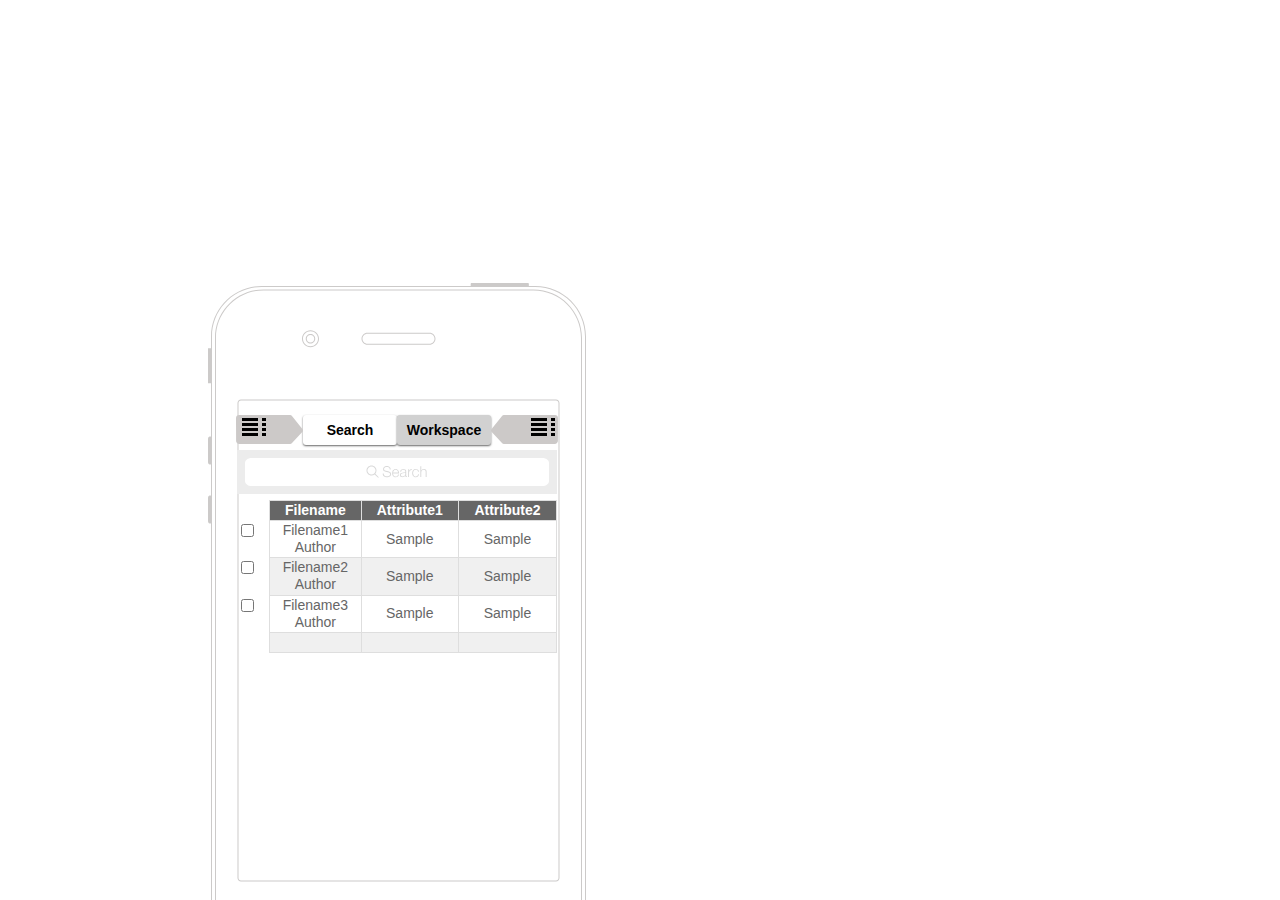
==== commit 1069c675: "Fxed phone, still working on upload" ====
--- a/UXPin-iPhone_App/index.html
+++ b/UXPin-iPhone_App/index.html
@@ -47,13 +47,7 @@
 <!DOCTYPE html PUBLIC "-//W3C//DTD HTML 4.0 Transitional//EN" "http://www.w3.org/TR/REC-html40/loose.dtd">
 <html><body><svg version="1.1" xmlns="http://www.w3.org/2000/svg" xmlns:xlink="http://www.w3.org/1999/xlink" x="0px" y="0px" width="100%" height="100%" xml:space="preserve"><path fill='#000000' fill="#343434" d="M239.999,56.243c6.916,0,11.753,3.267,14.553,9.8c2.758,6.534,1.57,12.346-3.521,17.48L139.555,195.168 c-3.732,3.182-7.637,4.709-11.624,4.582c-4.031,0-7.849-1.527-11.456-4.582L4.979,83.523c-5.134-5.134-6.279-10.946-3.521-17.48 s7.764-9.8,14.977-9.8H239.999L239.999,56.243z" transform="scale(0.03515625,0.0546875)"></path></svg></body></html>
 
-</div>    <div class="ElGroup " style="left:474px;top:220px;border-width:0px;border-style:solid;width:67px;height:29px;position:absolute;" id="el59813_e9b5e1faef2c70257fb6b24b40a40f9f" >
-      <div id="el58326_036538a03a3475208aea485636042cee" class="IconSVG " style="left:0px;top:0px;z-index:10319;color:#000000;rotation:0;original_width:24 ;original_height:24 
-;border-width:0px;border-style:solid;width:24px;height:24px;position:absolute;" >
-<!DOCTYPE html PUBLIC "-//W3C//DTD HTML 4.0 Transitional//EN" "http://www.w3.org/TR/REC-html40/loose.dtd">
-<html><body><svg version="1.1" xmlns="http://www.w3.org/2000/svg" xmlns:xlink="http://www.w3.org/1999/xlink" xmlns:a="http://ns.adobe.com/AdobeSVGViewerExtensions/3.0/" x="0px" y="0px" width="100%" height="100%" xml:space="preserve"><g transform="scale(1,1)"><defs></defs><rect display="none" fill="#FFA400" width="24" height="24"></rect><rect id="_x3C_Slice_x3E__126_" display="none" fill="none" width="24" height="24"></rect><path fill='#000000' fill-rule="evenodd" clip-rule="evenodd" d="M0,11h16V8H0V11z M0,16h16v-3H0V16z M0,6h16V3H0V6z M0,21h16v-3H0V21z M20,11h4V8 h-4V11z M20,21h4v-3h-4V21z M20,3v3h4V3H20z M20,16h4v-3h-4V16z"></path></g></svg></body></html>
-
-</div>    </div>
+</div>
     
 <script type="text/javascript">
 window.addEvent('domready', function() { 
